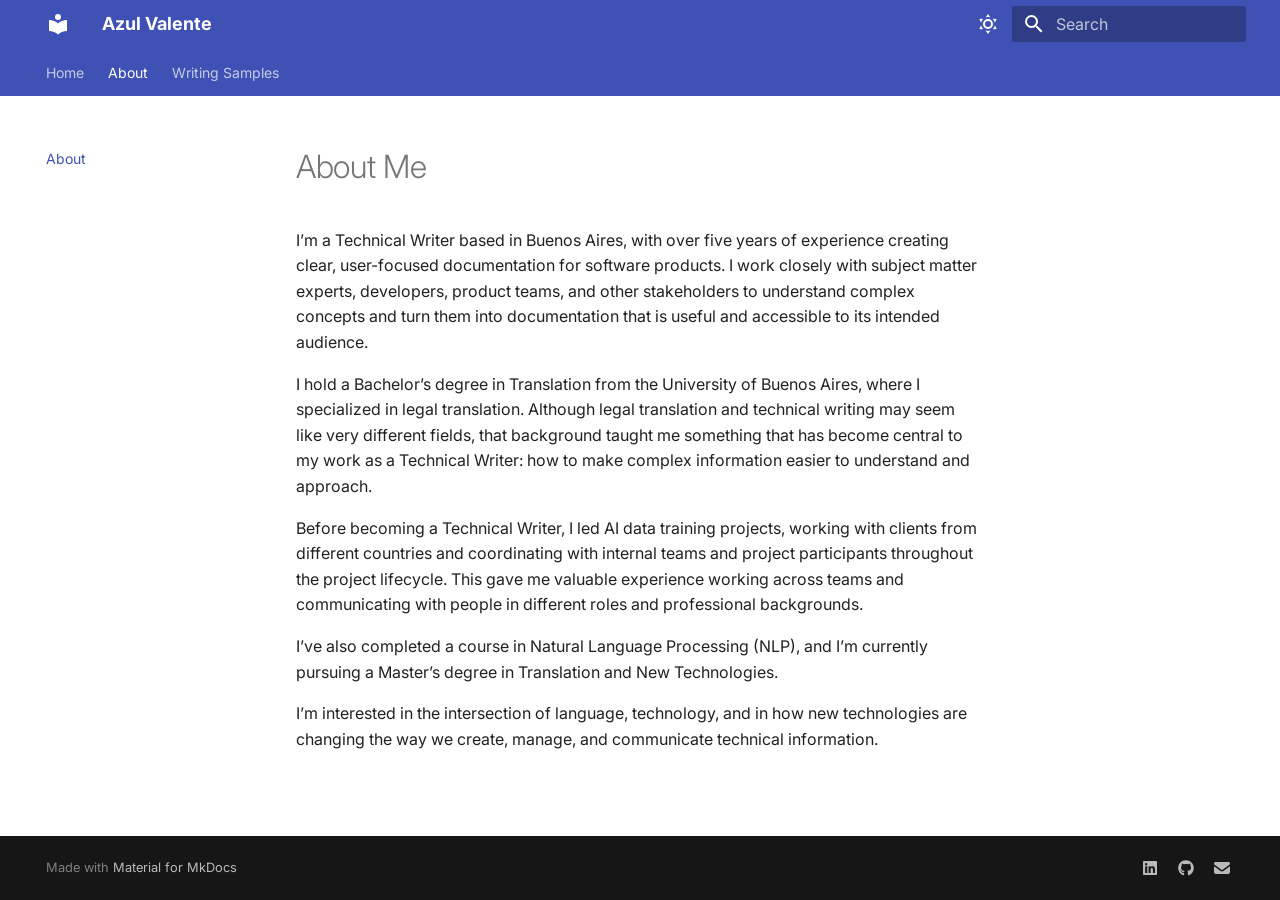
==== about/index.html @ 6614cc52 "Deployed 9e4614b with MkDocs version: 1.6.1" ====
<!doctype html>
<html lang="en" class="no-js">
  <head>
    
      <meta charset="utf-8">
      <meta name="viewport" content="width=device-width,initial-scale=1">
      
        <meta name="description" content="Technical Writing Portfolio">
      
      
      
        <link rel="canonical" href="https://your-domain.com/about/">
      
      
        <link rel="prev" href="..">
      
      
        <link rel="next" href="../how-to/install-loom-on-chrome/">
      
      
      <link rel="icon" href="../assets/favicon.png">
      <meta name="generator" content="mkdocs-1.6.1, mkdocs-material-9.6.22">
    
    
      
        <title>About - Azul Valente</title>
      
    
    
      <link rel="stylesheet" href="../assets/stylesheets/main.84d31ad4.min.css">
      
        
        <link rel="stylesheet" href="../assets/stylesheets/palette.06af60db.min.css">
      
      


    
    
      
    
    
      
        
        
        <link rel="preconnect" href="https://fonts.gstatic.com" crossorigin>
        <link rel="stylesheet" href="https://fonts.googleapis.com/css?family=Inter:300,300i,400,400i,700,700i%7CRoboto+Mono:400,400i,700,700i&display=fallback">
        <style>:root{--md-text-font:"Inter";--md-code-font:"Roboto Mono"}</style>
      
    
    
      <link rel="stylesheet" href="../stylesheets/extra.css">
    
    <script>__md_scope=new URL("..",location),__md_hash=e=>[...e].reduce(((e,_)=>(e<<5)-e+_.charCodeAt(0)),0),__md_get=(e,_=localStorage,t=__md_scope)=>JSON.parse(_.getItem(t.pathname+"."+e)),__md_set=(e,_,t=localStorage,a=__md_scope)=>{try{t.setItem(a.pathname+"."+e,JSON.stringify(_))}catch(e){}}</script>
    
      

    
    
    
  </head>
  
  
    
    
      
    
    
    
    
    <body dir="ltr" data-md-color-scheme="default" data-md-color-primary="indigo" data-md-color-accent="indigo">
  
    
    <input class="md-toggle" data-md-toggle="drawer" type="checkbox" id="__drawer" autocomplete="off">
    <input class="md-toggle" data-md-toggle="search" type="checkbox" id="__search" autocomplete="off">
    <label class="md-overlay" for="__drawer"></label>
    <div data-md-component="skip">
      
        
        <a href="#about-me" class="md-skip">
          Skip to content
        </a>
      
    </div>
    <div data-md-component="announce">
      
    </div>
    
    
      

<header class="md-header" data-md-component="header">
  <nav class="md-header__inner md-grid" aria-label="Header">
    <a href=".." title="Azul Valente" class="md-header__button md-logo" aria-label="Azul Valente" data-md-component="logo">
      
  
  <svg xmlns="http://www.w3.org/2000/svg" viewBox="0 0 24 24"><path d="M12 8a3 3 0 0 0 3-3 3 3 0 0 0-3-3 3 3 0 0 0-3 3 3 3 0 0 0 3 3m0 3.54C9.64 9.35 6.5 8 3 8v11c3.5 0 6.64 1.35 9 3.54 2.36-2.19 5.5-3.54 9-3.54V8c-3.5 0-6.64 1.35-9 3.54"/></svg>

    </a>
    <label class="md-header__button md-icon" for="__drawer">
      
      <svg xmlns="http://www.w3.org/2000/svg" viewBox="0 0 24 24"><path d="M3 6h18v2H3zm0 5h18v2H3zm0 5h18v2H3z"/></svg>
    </label>
    <div class="md-header__title" data-md-component="header-title">
      <div class="md-header__ellipsis">
        <div class="md-header__topic">
          <span class="md-ellipsis">
            Azul Valente
          </span>
        </div>
        <div class="md-header__topic" data-md-component="header-topic">
          <span class="md-ellipsis">
            
              About
            
          </span>
        </div>
      </div>
    </div>
    
      
        <form class="md-header__option" data-md-component="palette">
  
    
    
    
    <input class="md-option" data-md-color-media="(prefers-color-scheme: light)" data-md-color-scheme="default" data-md-color-primary="indigo" data-md-color-accent="indigo"  aria-label="Switch to dark mode"  type="radio" name="__palette" id="__palette_0">
    
      <label class="md-header__button md-icon" title="Switch to dark mode" for="__palette_1" hidden>
        <svg xmlns="http://www.w3.org/2000/svg" viewBox="0 0 24 24"><path d="M12 7a5 5 0 0 1 5 5 5 5 0 0 1-5 5 5 5 0 0 1-5-5 5 5 0 0 1 5-5m0 2a3 3 0 0 0-3 3 3 3 0 0 0 3 3 3 3 0 0 0 3-3 3 3 0 0 0-3-3m0-7 2.39 3.42C13.65 5.15 12.84 5 12 5s-1.65.15-2.39.42zM3.34 7l4.16-.35A7.2 7.2 0 0 0 5.94 8.5c-.44.74-.69 1.5-.83 2.29zm.02 10 1.76-3.77a7.131 7.131 0 0 0 2.38 4.14zM20.65 7l-1.77 3.79a7.02 7.02 0 0 0-2.38-4.15zm-.01 10-4.14.36c.59-.51 1.12-1.14 1.54-1.86.42-.73.69-1.5.83-2.29zM12 22l-2.41-3.44c.74.27 1.55.44 2.41.44.82 0 1.63-.17 2.37-.44z"/></svg>
      </label>
    
  
    
    
    
    <input class="md-option" data-md-color-media="(prefers-color-scheme: dark)" data-md-color-scheme="slate" data-md-color-primary="indigo" data-md-color-accent="indigo"  aria-label="Switch to light mode"  type="radio" name="__palette" id="__palette_1">
    
      <label class="md-header__button md-icon" title="Switch to light mode" for="__palette_0" hidden>
        <svg xmlns="http://www.w3.org/2000/svg" viewBox="0 0 24 24"><path d="m17.75 4.09-2.53 1.94.91 3.06-2.63-1.81-2.63 1.81.91-3.06-2.53-1.94L12.44 4l1.06-3 1.06 3zm3.5 6.91-1.64 1.25.59 1.98-1.7-1.17-1.7 1.17.59-1.98L15.75 11l2.06-.05L18.5 9l.69 1.95zm-2.28 4.95c.83-.08 1.72 1.1 1.19 1.85-.32.45-.66.87-1.08 1.27C15.17 23 8.84 23 4.94 19.07c-3.91-3.9-3.91-10.24 0-14.14.4-.4.82-.76 1.27-1.08.75-.53 1.93.36 1.85 1.19-.27 2.86.69 5.83 2.89 8.02a9.96 9.96 0 0 0 8.02 2.89m-1.64 2.02a12.08 12.08 0 0 1-7.8-3.47c-2.17-2.19-3.33-5-3.49-7.82-2.81 3.14-2.7 7.96.31 10.98 3.02 3.01 7.84 3.12 10.98.31"/></svg>
      </label>
    
  
</form>
      
    
    
      <script>var palette=__md_get("__palette");if(palette&&palette.color){if("(prefers-color-scheme)"===palette.color.media){var media=matchMedia("(prefers-color-scheme: light)"),input=document.querySelector(media.matches?"[data-md-color-media='(prefers-color-scheme: light)']":"[data-md-color-media='(prefers-color-scheme: dark)']");palette.color.media=input.getAttribute("data-md-color-media"),palette.color.scheme=input.getAttribute("data-md-color-scheme"),palette.color.primary=input.getAttribute("data-md-color-primary"),palette.color.accent=input.getAttribute("data-md-color-accent")}for(var[key,value]of Object.entries(palette.color))document.body.setAttribute("data-md-color-"+key,value)}</script>
    
    
    
      
      
        <label class="md-header__button md-icon" for="__search">
          
          <svg xmlns="http://www.w3.org/2000/svg" viewBox="0 0 24 24"><path d="M9.5 3A6.5 6.5 0 0 1 16 9.5c0 1.61-.59 3.09-1.56 4.23l.27.27h.79l5 5-1.5 1.5-5-5v-.79l-.27-.27A6.52 6.52 0 0 1 9.5 16 6.5 6.5 0 0 1 3 9.5 6.5 6.5 0 0 1 9.5 3m0 2C7 5 5 7 5 9.5S7 14 9.5 14 14 12 14 9.5 12 5 9.5 5"/></svg>
        </label>
        <div class="md-search" data-md-component="search" role="dialog">
  <label class="md-search__overlay" for="__search"></label>
  <div class="md-search__inner" role="search">
    <form class="md-search__form" name="search">
      <input type="text" class="md-search__input" name="query" aria-label="Search" placeholder="Search" autocapitalize="off" autocorrect="off" autocomplete="off" spellcheck="false" data-md-component="search-query" required>
      <label class="md-search__icon md-icon" for="__search">
        
        <svg xmlns="http://www.w3.org/2000/svg" viewBox="0 0 24 24"><path d="M9.5 3A6.5 6.5 0 0 1 16 9.5c0 1.61-.59 3.09-1.56 4.23l.27.27h.79l5 5-1.5 1.5-5-5v-.79l-.27-.27A6.52 6.52 0 0 1 9.5 16 6.5 6.5 0 0 1 3 9.5 6.5 6.5 0 0 1 9.5 3m0 2C7 5 5 7 5 9.5S7 14 9.5 14 14 12 14 9.5 12 5 9.5 5"/></svg>
        
        <svg xmlns="http://www.w3.org/2000/svg" viewBox="0 0 24 24"><path d="M20 11v2H8l5.5 5.5-1.42 1.42L4.16 12l7.92-7.92L13.5 5.5 8 11z"/></svg>
      </label>
      <nav class="md-search__options" aria-label="Search">
        
        <button type="reset" class="md-search__icon md-icon" title="Clear" aria-label="Clear" tabindex="-1">
          
          <svg xmlns="http://www.w3.org/2000/svg" viewBox="0 0 24 24"><path d="M19 6.41 17.59 5 12 10.59 6.41 5 5 6.41 10.59 12 5 17.59 6.41 19 12 13.41 17.59 19 19 17.59 13.41 12z"/></svg>
        </button>
      </nav>
      
    </form>
    <div class="md-search__output">
      <div class="md-search__scrollwrap" tabindex="0" data-md-scrollfix>
        <div class="md-search-result" data-md-component="search-result">
          <div class="md-search-result__meta">
            Initializing search
          </div>
          <ol class="md-search-result__list" role="presentation"></ol>
        </div>
      </div>
    </div>
  </div>
</div>
      
    
    
  </nav>
  
</header>
    
    <div class="md-container" data-md-component="container">
      
      
        
          
            
<nav class="md-tabs" aria-label="Tabs" data-md-component="tabs">
  <div class="md-grid">
    <ul class="md-tabs__list">
      
        
  
  
  
  
    <li class="md-tabs__item">
      <a href=".." class="md-tabs__link">
        
  
  
    
  
  Home

      </a>
    </li>
  

      
        
  
  
  
    
  
  
    <li class="md-tabs__item md-tabs__item--active">
      <a href="./" class="md-tabs__link">
        
  
  
    
  
  About

      </a>
    </li>
  

      
        
  
  
  
  
    
    
      <li class="md-tabs__item">
        <a href="../how-to/install-loom-on-chrome/" class="md-tabs__link">
          
  
  
  Writing Samples

        </a>
      </li>
    
  

      
    </ul>
  </div>
</nav>
          
        
      
      <main class="md-main" data-md-component="main">
        <div class="md-main__inner md-grid">
          
            
              
              <div class="md-sidebar md-sidebar--primary" data-md-component="sidebar" data-md-type="navigation" >
                <div class="md-sidebar__scrollwrap">
                  <div class="md-sidebar__inner">
                    


  


<nav class="md-nav md-nav--primary md-nav--lifted" aria-label="Navigation" data-md-level="0">
  <label class="md-nav__title" for="__drawer">
    <a href=".." title="Azul Valente" class="md-nav__button md-logo" aria-label="Azul Valente" data-md-component="logo">
      
  
  <svg xmlns="http://www.w3.org/2000/svg" viewBox="0 0 24 24"><path d="M12 8a3 3 0 0 0 3-3 3 3 0 0 0-3-3 3 3 0 0 0-3 3 3 3 0 0 0 3 3m0 3.54C9.64 9.35 6.5 8 3 8v11c3.5 0 6.64 1.35 9 3.54 2.36-2.19 5.5-3.54 9-3.54V8c-3.5 0-6.64 1.35-9 3.54"/></svg>

    </a>
    Azul Valente
  </label>
  
  <ul class="md-nav__list" data-md-scrollfix>
    
      
      
  
  
  
  
    <li class="md-nav__item">
      <a href=".." class="md-nav__link">
        
  
  
  <span class="md-ellipsis">
    Home
    
  </span>
  

      </a>
    </li>
  

    
      
      
  
  
    
  
  
  
    <li class="md-nav__item md-nav__item--active">
      
      <input class="md-nav__toggle md-toggle" type="checkbox" id="__toc">
      
      
        
      
      
      <a href="./" class="md-nav__link md-nav__link--active">
        
  
  
  <span class="md-ellipsis">
    About
    
  </span>
  

      </a>
      
    </li>
  

    
      
      
  
  
  
  
    
    
    
    
      
      
    
    
    <li class="md-nav__item md-nav__item--nested">
      
        
        
        <input class="md-nav__toggle md-toggle " type="checkbox" id="__nav_3" >
        
          
          <label class="md-nav__link" for="__nav_3" id="__nav_3_label" tabindex="0">
            
  
  
  <span class="md-ellipsis">
    Writing Samples
    
  </span>
  

            <span class="md-nav__icon md-icon"></span>
          </label>
        
        <nav class="md-nav" data-md-level="1" aria-labelledby="__nav_3_label" aria-expanded="false">
          <label class="md-nav__title" for="__nav_3">
            <span class="md-nav__icon md-icon"></span>
            Writing Samples
          </label>
          <ul class="md-nav__list" data-md-scrollfix>
            
              
                
  
  
  
  
    <li class="md-nav__item">
      <a href="../how-to/install-loom-on-chrome/" class="md-nav__link">
        
  
  
  <span class="md-ellipsis">
    How-To Guides
    
  </span>
  

      </a>
    </li>
  

              
            
              
                
  
  
  
  
    <li class="md-nav__item">
      <a href="../reference/geo-api/" class="md-nav__link">
        
  
  
  <span class="md-ellipsis">
    Reference
    
  </span>
  

      </a>
    </li>
  

              
            
              
                
  
  
  
  
    <li class="md-nav__item">
      <a href="../technical-writing/" class="md-nav__link">
        
  
  
  <span class="md-ellipsis">
    Technical Documentation
    
  </span>
  

      </a>
    </li>
  

              
            
          </ul>
        </nav>
      
    </li>
  

    
  </ul>
</nav>
                  </div>
                </div>
              </div>
            
            
              
              <div class="md-sidebar md-sidebar--secondary" data-md-component="sidebar" data-md-type="toc" >
                <div class="md-sidebar__scrollwrap">
                  <div class="md-sidebar__inner">
                    

<nav class="md-nav md-nav--secondary" aria-label="Table of contents">
  
  
  
    
  
  
</nav>
                  </div>
                </div>
              </div>
            
          
          
            <div class="md-content" data-md-component="content">
              <article class="md-content__inner md-typeset">
                
                  



<h1 id="about-me">About Me</h1>
<p>I’m a Technical Writer based in Buenos Aires, with over five years of experience creating clear, user-focused documentation for software products. I work closely with subject matter experts, developers, product teams, and other stakeholders to understand complex concepts and turn them into documentation that is useful and accessible to its intended audience. </p>
<p>I hold a Bachelor’s degree in Translation from the University of Buenos Aires, where I specialized in legal translation. Although legal translation and technical writing may seem like very different fields, that background taught me something that has become central to my work as a Technical Writer: how to make complex information easier to understand and approach.</p>
<p>Before becoming a Technical Writer, I led AI data training projects, working with clients from different countries and coordinating with internal teams and project participants throughout the project lifecycle. This gave me valuable experience working across teams and communicating with people in different roles and professional backgrounds.</p>
<p>I’ve also completed a course in Natural Language Processing (NLP), and I’m currently pursuing a Master’s degree in Translation and New Technologies.</p>
<p>I’m interested in the intersection of language, technology, and in how new technologies are changing the way we create, manage, and communicate technical information.</p>












                
              </article>
            </div>
          
          
<script>var target=document.getElementById(location.hash.slice(1));target&&target.name&&(target.checked=target.name.startsWith("__tabbed_"))</script>
        </div>
        
          <button type="button" class="md-top md-icon" data-md-component="top" hidden>
  
  <svg xmlns="http://www.w3.org/2000/svg" viewBox="0 0 24 24"><path d="M13 20h-2V8l-5.5 5.5-1.42-1.42L12 4.16l7.92 7.92-1.42 1.42L13 8z"/></svg>
  Back to top
</button>
        
      </main>
      
        <footer class="md-footer">
  
  <div class="md-footer-meta md-typeset">
    <div class="md-footer-meta__inner md-grid">
      <div class="md-copyright">
  
  
    Made with
    <a href="https://squidfunk.github.io/mkdocs-material/" target="_blank" rel="noopener">
      Material for MkDocs
    </a>
  
</div>
      
        
<div class="md-social">
  
    
    
    
    
      
      
    
    <a href="https://www.linkedin.com/in/azulvalente/" target="_blank" rel="noopener" title="www.linkedin.com" class="md-social__link">
      <svg xmlns="http://www.w3.org/2000/svg" viewBox="0 0 448 512"><!--! Font Awesome Free 7.1.0 by @fontawesome - https://fontawesome.com License - https://fontawesome.com/license/free (Icons: CC BY 4.0, Fonts: SIL OFL 1.1, Code: MIT License) Copyright 2025 Fonticons, Inc.--><path d="M416 32H31.9C14.3 32 0 46.5 0 64.3v383.4C0 465.5 14.3 480 31.9 480H416c17.6 0 32-14.5 32-32.3V64.3c0-17.8-14.4-32.3-32-32.3M135.4 416H69V202.2h66.5V416zM102.2 96a38.5 38.5 0 1 1 0 77 38.5 38.5 0 1 1 0-77m282.1 320h-66.4V312c0-24.8-.5-56.7-34.5-56.7-34.6 0-39.9 27-39.9 54.9V416h-66.4V202.2h63.7v29.2h.9c8.9-16.8 30.6-34.5 62.9-34.5 67.2 0 79.7 44.3 79.7 101.9z"/></svg>
    </a>
  
    
    
    
    
      
      
    
    <a href="https://github.com/azulvalente/" target="_blank" rel="noopener" title="github.com" class="md-social__link">
      <svg xmlns="http://www.w3.org/2000/svg" viewBox="0 0 512 512"><!--! Font Awesome Free 7.1.0 by @fontawesome - https://fontawesome.com License - https://fontawesome.com/license/free (Icons: CC BY 4.0, Fonts: SIL OFL 1.1, Code: MIT License) Copyright 2025 Fonticons, Inc.--><path d="M173.9 397.4c0 2-2.3 3.6-5.2 3.6-3.3.3-5.6-1.3-5.6-3.6 0-2 2.3-3.6 5.2-3.6 3-.3 5.6 1.3 5.6 3.6m-31.1-4.5c-.7 2 1.3 4.3 4.3 4.9 2.6 1 5.6 0 6.2-2s-1.3-4.3-4.3-5.2c-2.6-.7-5.5.3-6.2 2.3m44.2-1.7c-2.9.7-4.9 2.6-4.6 4.9.3 2 2.9 3.3 5.9 2.6 2.9-.7 4.9-2.6 4.6-4.6-.3-1.9-3-3.2-5.9-2.9M252.8 8C114.1 8 8 113.3 8 252c0 110.9 69.8 205.8 169.5 239.2 12.8 2.3 17.3-5.6 17.3-12.1 0-6.2-.3-40.4-.3-61.4 0 0-70 15-84.7-29.8 0 0-11.4-29.1-27.8-36.6 0 0-22.9-15.7 1.6-15.4 0 0 24.9 2 38.6 25.8 21.9 38.6 58.6 27.5 72.9 20.9 2.3-16 8.8-27.1 16-33.7-55.9-6.2-112.3-14.3-112.3-110.5 0-27.5 7.6-41.3 23.6-58.9-2.6-6.5-11.1-33.3 2.6-67.9 20.9-6.5 69 27 69 27 20-5.6 41.5-8.5 62.8-8.5s42.8 2.9 62.8 8.5c0 0 48.1-33.6 69-27 13.7 34.7 5.2 61.4 2.6 67.9 16 17.7 25.8 31.5 25.8 58.9 0 96.5-58.9 104.2-114.8 110.5 9.2 7.9 17 22.9 17 46.4 0 33.7-.3 75.4-.3 83.6 0 6.5 4.6 14.4 17.3 12.1C436.2 457.8 504 362.9 504 252 504 113.3 391.5 8 252.8 8M105.2 352.9c-1.3 1-1 3.3.7 5.2 1.6 1.6 3.9 2.3 5.2 1 1.3-1 1-3.3-.7-5.2-1.6-1.6-3.9-2.3-5.2-1m-10.8-8.1c-.7 1.3.3 2.9 2.3 3.9 1.6 1 3.6.7 4.3-.7.7-1.3-.3-2.9-2.3-3.9-2-.6-3.6-.3-4.3.7m32.4 35.6c-1.6 1.3-1 4.3 1.3 6.2 2.3 2.3 5.2 2.6 6.5 1 1.3-1.3.7-4.3-1.3-6.2-2.2-2.3-5.2-2.6-6.5-1m-11.4-14.7c-1.6 1-1.6 3.6 0 5.9s4.3 3.3 5.6 2.3c1.6-1.3 1.6-3.9 0-6.2-1.4-2.3-4-3.3-5.6-2"/></svg>
    </a>
  
    
    
    
    
    <a href="mailto:mazulvalente@gmail.com" target="_blank" rel="noopener" title="" class="md-social__link">
      <svg xmlns="http://www.w3.org/2000/svg" viewBox="0 0 512 512"><!--! Font Awesome Free 7.1.0 by @fontawesome - https://fontawesome.com License - https://fontawesome.com/license/free (Icons: CC BY 4.0, Fonts: SIL OFL 1.1, Code: MIT License) Copyright 2025 Fonticons, Inc.--><path d="M48 64C21.5 64 0 85.5 0 112c0 15.1 7.1 29.3 19.2 38.4l208 156a48 48 0 0 0 57.6 0l208-156c12.1-9.1 19.2-23.3 19.2-38.4 0-26.5-21.5-48-48-48zM0 196v188c0 35.3 28.7 64 64 64h384c35.3 0 64-28.7 64-64V196L313.6 344.8c-34.1 25.6-81.1 25.6-115.2 0z"/></svg>
    </a>
  
</div>
      
    </div>
  </div>
</footer>
      
    </div>
    <div class="md-dialog" data-md-component="dialog">
      <div class="md-dialog__inner md-typeset"></div>
    </div>
    
    
    
      
      <script id="__config" type="application/json">{"base": "..", "features": ["navigation.tabs", "navigation.top", "content.action.edit"], "search": "../assets/javascripts/workers/search.973d3a69.min.js", "tags": null, "translations": {"clipboard.copied": "Copied to clipboard", "clipboard.copy": "Copy to clipboard", "search.result.more.one": "1 more on this page", "search.result.more.other": "# more on this page", "search.result.none": "No matching documents", "search.result.one": "1 matching document", "search.result.other": "# matching documents", "search.result.placeholder": "Type to start searching", "search.result.term.missing": "Missing", "select.version": "Select version"}, "version": null}</script>
    
    
      <script src="../assets/javascripts/bundle.f55a23d4.min.js"></script>
      
    
  </body>
</html>
---- assets/stylesheets/main.84d31ad4.min.css ----
@charset "UTF-8";html{-webkit-text-size-adjust:none;-moz-text-size-adjust:none;text-size-adjust:none;box-sizing:border-box}*,:after,:before{box-sizing:inherit}@media (prefers-reduced-motion){*,:after,:before{transition:none!important}}body{margin:0}a,button,input,label{-webkit-tap-highlight-color:transparent}a{color:inherit;text-decoration:none}hr{border:0;box-sizing:initial;display:block;height:.05rem;overflow:visible;padding:0}small{font-size:80%}sub,sup{line-height:1em}img{border-style:none}table{border-collapse:initial;border-spacing:0}td,th{font-weight:400;vertical-align:top}button{background:#0000;border:0;font-family:inherit;font-size:inherit;margin:0;padding:0}input{border:0;outline:none}:root{--md-primary-fg-color:#4051b5;--md-primary-fg-color--light:#5d6cc0;--md-primary-fg-color--dark:#303fa1;--md-primary-bg-color:#fff;--md-primary-bg-color--light:#ffffffb3;--md-accent-fg-color:#526cfe;--md-accent-fg-color--transparent:#526cfe1a;--md-accent-bg-color:#fff;--md-accent-bg-color--light:#ffffffb3}[data-md-color-scheme=default]{color-scheme:light}[data-md-color-scheme=default] img[src$="#gh-dark-mode-only"],[data-md-color-scheme=default] img[src$="#only-dark"]{display:none}:root,[data-md-color-scheme=default]{--md-hue:225deg;--md-default-fg-color:#000000de;--md-default-fg-color--light:#0000008a;--md-default-fg-color--lighter:#00000052;--md-default-fg-color--lightest:#00000012;--md-default-bg-color:#fff;--md-default-bg-color--light:#ffffffb3;--md-default-bg-color--lighter:#ffffff4d;--md-default-bg-color--lightest:#ffffff1f;--md-code-fg-color:#36464e;--md-code-bg-color:#f5f5f5;--md-code-hl-color:#4287ff;--md-code-hl-color--light:#4287ff1a;--md-code-hl-number-color:#d52a2a;--md-code-hl-special-color:#db1457;--md-code-hl-function-color:#a846b9;--md-code-hl-constant-color:#6e59d9;--md-code-hl-keyword-color:#3f6ec6;--md-code-hl-string-color:#1c7d4d;--md-code-hl-name-color:var(--md-code-fg-color);--md-code-hl-operator-color:var(--md-default-fg-color--light);--md-code-hl-punctuation-color:var(--md-default-fg-color--light);--md-code-hl-comment-color:var(--md-default-fg-color--light);--md-code-hl-generic-color:var(--md-default-fg-color--light);--md-code-hl-variable-color:var(--md-default-fg-color--light);--md-typeset-color:var(--md-default-fg-color);--md-typeset-a-color:var(--md-primary-fg-color);--md-typeset-del-color:#f5503d26;--md-typeset-ins-color:#0bd57026;--md-typeset-kbd-color:#fafafa;--md-typeset-kbd-accent-color:#fff;--md-typeset-kbd-border-color:#b8b8b8;--md-typeset-mark-color:#ffff0080;--md-typeset-table-color:#0000001f;--md-typeset-table-color--light:rgba(0,0,0,.035);--md-admonition-fg-color:var(--md-default-fg-color);--md-admonition-bg-color:var(--md-default-bg-color);--md-warning-fg-color:#000000de;--md-warning-bg-color:#ff9;--md-footer-fg-color:#fff;--md-footer-fg-color--light:#ffffffb3;--md-footer-fg-color--lighter:#ffffff73;--md-footer-bg-color:#000000de;--md-footer-bg-color--dark:#00000052;--md-shadow-z1:0 0.2rem 0.5rem #0000000d,0 0 0.05rem #0000001a;--md-shadow-z2:0 0.2rem 0.5rem #0000001a,0 0 0.05rem #00000040;--md-shadow-z3:0 0.2rem 0.5rem #0003,0 0 0.05rem #00000059}.md-icon svg{fill:currentcolor;display:block;height:1.2rem;width:1.2rem}body{-webkit-font-smoothing:antialiased;-moz-osx-font-smoothing:grayscale;--md-text-font-family:var(--md-text-font,_),-apple-system,BlinkMacSystemFont,Helvetica,Arial,sans-serif;--md-code-font-family:var(--md-code-font,_),SFMono-Regular,Consolas,Menlo,monospace}aside,body,input{font-feature-settings:"kern","liga";color:var(--md-typeset-color);font-family:var(--md-text-font-family)}code,kbd,pre{font-feature-settings:"kern";font-family:var(--md-code-font-family)}:root{--md-typeset-table-sort-icon:url('data:image/svg+xml;charset=utf-8,<svg xmlns="http://www.w3.org/2000/svg" viewBox="0 0 24 24"><path d="m18 21-4-4h3V7h-3l4-4 4 4h-3v10h3M2 19v-2h10v2M2 13v-2h7v2M2 7V5h4v2z"/></svg>');--md-typeset-table-sort-icon--asc:url('data:image/svg+xml;charset=utf-8,<svg xmlns="http://www.w3.org/2000/svg" viewBox="0 0 24 24"><path d="M19 17h3l-4 4-4-4h3V3h2M2 17h10v2H2M6 5v2H2V5m0 6h7v2H2z"/></svg>');--md-typeset-table-sort-icon--desc:url('data:image/svg+xml;charset=utf-8,<svg xmlns="http://www.w3.org/2000/svg" viewBox="0 0 24 24"><path d="M19 7h3l-4-4-4 4h3v14h2M2 17h10v2H2M6 5v2H2V5m0 6h7v2H2z"/></svg>')}.md-typeset{-webkit-print-color-adjust:exact;color-adjust:exact;font-size:.8rem;line-height:1.6;overflow-wrap:break-word}@media print{.md-typeset{font-size:.68rem}}.md-typeset blockquote,.md-typeset dl,.md-typeset figure,.md-typeset ol,.md-typeset pre,.md-typeset ul{margin-bottom:1em;margin-top:1em}.md-typeset h1{color:var(--md-default-fg-color--light);font-size:2em;line-height:1.3;margin:0 0 1.25em}.md-typeset h1,.md-typeset h2{font-weight:300;letter-spacing:-.01em}.md-typeset h2{font-size:1.5625em;line-height:1.4;margin:1.6em 0 .64em}.md-typeset h3{font-size:1.25em;font-weight:400;letter-spacing:-.01em;line-height:1.5;margin:1.6em 0 .8em}.md-typeset h2+h3{margin-top:.8em}.md-typeset h4{font-weight:700;letter-spacing:-.01em;margin:1em 0}.md-typeset h5,.md-typeset h6{color:var(--md-default-fg-color--light);font-size:.8em;font-weight:700;letter-spacing:-.01em;margin:1.25em 0}.md-typeset h5{text-transform:uppercase}.md-typeset h5 code{text-transform:none}.md-typeset hr{border-bottom:.05rem solid var(--md-default-fg-color--lightest);display:flow-root;margin:1.5em 0}.md-typeset a{color:var(--md-typeset-a-color);word-break:break-word}.md-typeset a,.md-typeset a:before{transition:color 125ms}.md-typeset a:focus,.md-typeset a:hover{color:var(--md-accent-fg-color)}.md-typeset a:focus code,.md-typeset a:hover code{background-color:var(--md-accent-fg-color--transparent)}.md-typeset a code{color:currentcolor;transition:background-color 125ms}.md-typeset a.focus-visible{outline-color:var(--md-accent-fg-color);outline-offset:.2rem}.md-typeset code,.md-typeset kbd,.md-typeset pre{color:var(--md-code-fg-color);direction:ltr;font-variant-ligatures:none}@media print{.md-typeset code,.md-typeset kbd,.md-typeset pre{white-space:pre-wrap}}.md-typeset code{background-color:var(--md-code-bg-color);border-radius:.1rem;-webkit-box-decoration-break:clone;box-decoration-break:clone;font-size:.85em;padding:0 .2941176471em;word-break:break-word}.md-typeset code:not(.focus-visible){-webkit-tap-highlight-color:transparent;outline:none}.md-typeset pre{display:flow-root;line-height:1.4;position:relative}.md-typeset pre>code{-webkit-box-decoration-break:slice;box-decoration-break:slice;box-shadow:none;display:block;margin:0;outline-color:var(--md-accent-fg-color);overflow:auto;padding:.7720588235em 1.1764705882em;scrollbar-color:var(--md-default-fg-color--lighter) #0000;scrollbar-width:thin;touch-action:auto;word-break:normal}.md-typeset pre>code:hover{scrollbar-color:var(--md-accent-fg-color) #0000}.md-typeset pre>code::-webkit-scrollbar{height:.2rem;width:.2rem}.md-typeset pre>code::-webkit-scrollbar-thumb{background-color:var(--md-default-fg-color--lighter)}.md-typeset pre>code::-webkit-scrollbar-thumb:hover{background-color:var(--md-accent-fg-color)}.md-typeset kbd{background-color:var(--md-typeset-kbd-color);border-radius:.1rem;box-shadow:0 .1rem 0 .05rem var(--md-typeset-kbd-border-color),0 .1rem 0 var(--md-typeset-kbd-border-color),0 -.1rem .2rem var(--md-typeset-kbd-accent-color) inset;color:var(--md-default-fg-color);display:inline-block;font-size:.75em;padding:0 .6666666667em;vertical-align:text-top;word-break:break-word}.md-typeset mark{background-color:var(--md-typeset-mark-color);-webkit-box-decoration-break:clone;box-decoration-break:clone;color:inherit;word-break:break-word}.md-typeset abbr{border-bottom:.05rem dotted var(--md-default-fg-color--light);cursor:help;text-decoration:none}.md-typeset small{opacity:.75}[dir=ltr] .md-typeset sub,[dir=ltr] .md-typeset sup{margin-left:.078125em}[dir=rtl] .md-typeset sub,[dir=rtl] .md-typeset sup{margin-right:.078125em}[dir=ltr] .md-typeset blockquote{padding-left:.6rem}[dir=rtl] .md-typeset blockquote{padding-right:.6rem}[dir=ltr] .md-typeset blockquote{border-left:.2rem solid var(--md-default-fg-color--lighter)}[dir=rtl] .md-typeset blockquote{border-right:.2rem solid var(--md-default-fg-color--lighter)}.md-typeset blockquote{color:var(--md-default-fg-color--light);margin-left:0;margin-right:0}.md-typeset ul{list-style-type:disc}.md-typeset ul[type]{list-style-type:revert-layer}[dir=ltr] .md-typeset ol,[dir=ltr] .md-typeset ul{margin-left:.625em}[dir=rtl] .md-typeset ol,[dir=rtl] .md-typeset ul{margin-right:.625em}.md-typeset ol,.md-typeset ul{padding:0}.md-typeset ol:not([hidden]),.md-typeset ul:not([hidden]){display:flow-root}.md-typeset ol ol,.md-typeset ul ol{list-style-type:lower-alpha}.md-typeset ol ol ol,.md-typeset ul ol ol{list-style-type:lower-roman}.md-typeset ol ol ol ol,.md-typeset ul ol ol ol{list-style-type:upper-alpha}.md-typeset ol ol ol ol ol,.md-typeset ul ol ol ol ol{list-style-type:upper-roman}.md-typeset ol[type],.md-typeset ul[type]{list-style-type:revert-layer}[dir=ltr] .md-typeset ol li,[dir=ltr] .md-typeset ul li{margin-left:1.25em}[dir=rtl] .md-typeset ol li,[dir=rtl] .md-typeset ul li{margin-right:1.25em}.md-typeset ol li,.md-typeset ul li{margin-bottom:.5em}.md-typeset ol li blockquote,.md-typeset ol li p,.md-typeset ul li blockquote,.md-typeset ul li p{margin:.5em 0}.md-typeset ol li:last-child,.md-typeset ul li:last-child{margin-bottom:0}[dir=ltr] .md-typeset ol li ol,[dir=ltr] .md-typeset ol li ul,[dir=ltr] .md-typeset ul li ol,[dir=ltr] .md-typeset ul li ul{margin-left:.625em}[dir=rtl] .md-typeset ol li ol,[dir=rtl] .md-typeset ol li ul,[dir=rtl] .md-typeset ul li ol,[dir=rtl] .md-typeset ul li ul{margin-right:.625em}.md-typeset ol li ol,.md-typeset ol li ul,.md-typeset ul li ol,.md-typeset ul li ul{margin-bottom:.5em;margin-top:.5em}[dir=ltr] .md-typeset dd{margin-left:1.875em}[dir=rtl] .md-typeset dd{margin-right:1.875em}.md-typeset dd{margin-bottom:1.5em;margin-top:1em}.md-typeset img,.md-typeset svg,.md-typeset video{height:auto;max-width:100%}.md-typeset img[align=left]{margin:1em 1em 1em 0}.md-typeset img[align=right]{margin:1em 0 1em 1em}.md-typeset img[align]:only-child{margin-top:0}.md-typeset figure{display:flow-root;margin:1em auto;max-width:100%;text-align:center;width:fit-content}.md-typeset figure img{display:block;margin:0 auto}.md-typeset figcaption{font-style:italic;margin:1em auto;max-width:24rem}.md-typeset iframe{max-width:100%}.md-typeset table:not([class]){background-color:var(--md-default-bg-color);border:.05rem solid var(--md-typeset-table-color);border-radius:.1rem;display:inline-block;font-size:.64rem;max-width:100%;overflow:auto;touch-action:auto}@media print{.md-typeset table:not([class]){display:table}}.md-typeset table:not([class])+*{margin-top:1.5em}.md-typeset table:not([class]) td>:first-child,.md-typeset table:not([class]) th>:first-child{margin-top:0}.md-typeset table:not([class]) td>:last-child,.md-typeset table:not([class]) th>:last-child{margin-bottom:0}.md-typeset table:not([class]) td:not([align]),.md-typeset table:not([class]) th:not([align]){text-align:left}[dir=rtl] .md-typeset table:not([class]) td:not([align]),[dir=rtl] .md-typeset table:not([class]) th:not([align]){text-align:right}.md-typeset table:not([class]) th{font-weight:700;min-width:5rem;padding:.9375em 1.25em;vertical-align:top}.md-typeset table:not([class]) td{border-top:.05rem solid var(--md-typeset-table-color);padding:.9375em 1.25em;vertical-align:top}.md-typeset table:not([class]) tbody tr{transition:background-color 125ms}.md-typeset table:not([class]) tbody tr:hover{background-color:var(--md-typeset-table-color--light);box-shadow:0 .05rem 0 var(--md-default-bg-color) inset}.md-typeset table:not([class]) a{word-break:normal}.md-typeset table th[role=columnheader]{cursor:pointer}[dir=ltr] .md-typeset table th[role=columnheader]:after{margin-left:.5em}[dir=rtl] .md-typeset table th[role=columnheader]:after{margin-right:.5em}.md-typeset table th[role=columnheader]:after{content:"";display:inline-block;height:1.2em;-webkit-mask-image:var(--md-typeset-table-sort-icon);mask-image:var(--md-typeset-table-sort-icon);-webkit-mask-repeat:no-repeat;mask-repeat:no-repeat;-webkit-mask-size:contain;mask-size:contain;transition:background-color 125ms;vertical-align:text-bottom;width:1.2em}.md-typeset table th[role=columnheader]:hover:after{background-color:var(--md-default-fg-color--lighter)}.md-typeset table th[role=columnheader][aria-sort=ascending]:after{background-color:var(--md-default-fg-color--light);-webkit-mask-image:var(--md-typeset-table-sort-icon--asc);mask-image:var(--md-typeset-table-sort-icon--asc)}.md-typeset table th[role=columnheader][aria-sort=descending]:after{background-color:var(--md-default-fg-color--light);-webkit-mask-image:var(--md-typeset-table-sort-icon--desc);mask-image:var(--md-typeset-table-sort-icon--desc)}.md-typeset__scrollwrap{margin:1em -.8rem;overflow-x:auto;touch-action:auto}.md-typeset__table{display:inline-block;margin-bottom:.5em;padding:0 .8rem}@media print{.md-typeset__table{display:block}}html .md-typeset__table table{display:table;margin:0;overflow:hidden;width:100%}@media screen and (max-width:44.984375em){.md-content__inner>pre{margin:1em -.8rem}.md-content__inner>pre code{border-radius:0}}.md-typeset .md-author{border-radius:100%;display:block;flex-shrink:0;height:1.6rem;overflow:hidden;position:relative;transition:color 125ms,transform 125ms;width:1.6rem}.md-typeset .md-author img{display:block}.md-typeset .md-author--more{background:var(--md-default-fg-color--lightest);color:var(--md-default-fg-color--lighter);font-size:.6rem;font-weight:700;line-height:1.6rem;text-align:center}.md-typeset .md-author--long{height:2.4rem;width:2.4rem}.md-typeset a.md-author{transform:scale(1)}.md-typeset a.md-author img{border-radius:100%;filter:grayscale(100%) opacity(75%);transition:filter 125ms}.md-typeset a.md-author:focus,.md-typeset a.md-author:hover{transform:scale(1.1);z-index:1}.md-typeset a.md-author:focus img,.md-typeset a.md-author:hover img{filter:grayscale(0)}.md-banner{background-color:var(--md-footer-bg-color);color:var(--md-footer-fg-color);overflow:auto}@media print{.md-banner{display:none}}.md-banner--warning{background-color:var(--md-warning-bg-color);color:var(--md-warning-fg-color)}.md-banner__inner{font-size:.7rem;margin:.6rem auto;padding:0 .8rem}[dir=ltr] .md-banner__button{float:right}[dir=rtl] .md-banner__button{float:left}.md-banner__button{color:inherit;cursor:pointer;transition:opacity .25s}.no-js .md-banner__button{display:none}.md-banner__button:hover{opacity:.7}html{font-size:125%;height:100%;overflow-x:hidden}@media screen and (min-width:100em){html{font-size:137.5%}}@media screen and (min-width:125em){html{font-size:150%}}body{background-color:var(--md-default-bg-color);display:flex;flex-direction:column;font-size:.5rem;min-height:100%;position:relative;width:100%}@media print{body{display:block}}@media screen and (max-width:59.984375em){body[data-md-scrolllock]{position:fixed}}.md-grid{margin-left:auto;margin-right:auto;max-width:61rem}.md-container{display:flex;flex-direction:column;flex-grow:1}@media print{.md-container{display:block}}.md-main{flex-grow:1}.md-main__inner{display:flex;height:100%;margin-top:1.5rem}.md-ellipsis{overflow:hidden;text-overflow:ellipsis}.md-toggle{display:none}.md-option{height:0;opacity:0;position:absolute;width:0}.md-option:checked+label:not([hidden]){display:block}.md-option.focus-visible+label{outline-color:var(--md-accent-fg-color);outline-style:auto}.md-skip{background-color:var(--md-default-fg-color);border-radius:.1rem;color:var(--md-default-bg-color);font-size:.64rem;margin:.5rem;opacity:0;outline-color:var(--md-accent-fg-color);padding:.3rem .5rem;position:fixed;transform:translateY(.4rem);z-index:-1}.md-skip:focus{opacity:1;transform:translateY(0);transition:transform .25s cubic-bezier(.4,0,.2,1),opacity 175ms 75ms;z-index:10}@page{margin:25mm}:root{--md-clipboard-icon:url('data:image/svg+xml;charset=utf-8,<svg xmlns="http://www.w3.org/2000/svg" viewBox="0 0 24 24"><path d="M19 21H8V7h11m0-2H8a2 2 0 0 0-2 2v14a2 2 0 0 0 2 2h11a2 2 0 0 0 2-2V7a2 2 0 0 0-2-2m-3-4H4a2 2 0 0 0-2 2v14h2V3h12z"/></svg>')}.md-clipboard{border-radius:.1rem;color:var(--md-default-fg-color--lightest);cursor:pointer;height:1.5em;outline-color:var(--md-accent-fg-color);outline-offset:.1rem;position:absolute;right:.5em;top:.5em;transition:color .25s;width:1.5em;z-index:1}@media print{.md-clipboard{display:none}}.md-clipboard:not(.focus-visible){-webkit-tap-highlight-color:transparent;outline:none}:hover>.md-clipboard{color:var(--md-default-fg-color--light)}.md-clipboard:focus,.md-clipboard:hover{color:var(--md-accent-fg-color)}.md-clipboard:after{background-color:currentcolor;content:"";display:block;height:1.125em;margin:0 auto;-webkit-mask-image:var(--md-clipboard-icon);mask-image:var(--md-clipboard-icon);-webkit-mask-position:center;mask-position:center;-webkit-mask-repeat:no-repeat;mask-repeat:no-repeat;-webkit-mask-size:contain;mask-size:contain;width:1.125em}.md-clipboard--inline{cursor:pointer}.md-clipboard--inline code{transition:color .25s,background-color .25s}.md-clipboard--inline:focus code,.md-clipboard--inline:hover code{background-color:var(--md-accent-fg-color--transparent);color:var(--md-accent-fg-color)}.md-typeset .md-code__content{display:grid}@keyframes consent{0%{opacity:0;transform:translateY(100%)}to{opacity:1;transform:translateY(0)}}@keyframes overlay{0%{opacity:0}to{opacity:1}}.md-consent__overlay{animation:overlay .25s both;-webkit-backdrop-filter:blur(.1rem);backdrop-filter:blur(.1rem);background-color:#0000008a;height:100%;opacity:1;position:fixed;top:0;width:100%;z-index:5}.md-consent__inner{animation:consent .5s cubic-bezier(.1,.7,.1,1) both;background-color:var(--md-default-bg-color);border:0;border-radius:.1rem;bottom:0;box-shadow:0 0 .2rem #0000001a,0 .2rem .4rem #0003;max-height:100%;overflow:auto;padding:0;position:fixed;width:100%;z-index:5}.md-consent__form{padding:.8rem}.md-consent__settings{display:none;margin:1em 0}input:checked+.md-consent__settings{display:block}.md-consent__controls{margin-bottom:.8rem}.md-typeset .md-consent__controls .md-button{display:inline}@media screen and (max-width:44.984375em){.md-typeset .md-consent__controls .md-button{display:block;margin-top:.4rem;text-align:center;width:100%}}.md-consent label{cursor:pointer}.md-content{flex-grow:1;min-width:0}.md-content__inner{margin:0 .8rem 1.2rem;padding-top:.6rem}@media screen and (min-width:76.25em){[dir=ltr] .md-sidebar--primary:not([hidden])~.md-content>.md-content__inner{margin-left:1.2rem}[dir=ltr] .md-sidebar--secondary:not([hidden])~.md-content>.md-content__inner,[dir=rtl] .md-sidebar--primary:not([hidden])~.md-content>.md-content__inner{margin-right:1.2rem}[dir=rtl] .md-sidebar--secondary:not([hidden])~.md-content>.md-content__inner{margin-left:1.2rem}}.md-content__inner:before{content:"";display:block;height:.4rem}.md-content__inner>:last-child{margin-bottom:0}[dir=ltr] .md-content__button{float:right}[dir=rtl] .md-content__button{float:left}[dir=ltr] .md-content__button{margin-left:.4rem}[dir=rtl] .md-content__button{margin-right:.4rem}.md-content__button{margin:.4rem 0;padding:0}@media print{.md-content__button{display:none}}.md-typeset .md-content__button{color:var(--md-default-fg-color--lighter)}.md-content__button svg{display:inline;vertical-align:top}[dir=rtl] .md-content__button svg{transform:scaleX(-1)}[dir=ltr] .md-dialog{right:.8rem}[dir=rtl] .md-dialog{left:.8rem}.md-dialog{background-color:var(--md-default-fg-color);border-radius:.1rem;bottom:.8rem;box-shadow:var(--md-shadow-z3);min-width:11.1rem;opacity:0;padding:.4rem .6rem;pointer-events:none;position:fixed;transform:translateY(100%);transition:transform 0ms .4s,opacity .4s;z-index:4}@media print{.md-dialog{display:none}}.md-dialog--active{opacity:1;pointer-events:auto;transform:translateY(0);transition:transform .4s cubic-bezier(.075,.85,.175,1),opacity .4s}.md-dialog__inner{color:var(--md-default-bg-color);font-size:.7rem}.md-feedback{margin:2em 0 1em;text-align:center}.md-feedback fieldset{border:none;margin:0;padding:0}.md-feedback__title{font-weight:700;margin:1em auto}.md-feedback__inner{position:relative}.md-feedback__list{display:flex;flex-wrap:wrap;place-content:baseline center;position:relative}.md-feedback__list:hover .md-icon:not(:disabled){color:var(--md-default-fg-color--lighter)}:disabled .md-feedback__list{min-height:1.8rem}.md-feedback__icon{color:var(--md-default-fg-color--light);cursor:pointer;flex-shrink:0;margin:0 .1rem;transition:color 125ms}.md-feedback__icon:not(:disabled).md-icon:hover{color:var(--md-accent-fg-color)}.md-feedback__icon:disabled{color:var(--md-default-fg-color--lightest);pointer-events:none}.md-feedback__note{opacity:0;position:relative;transform:translateY(.4rem);transition:transform .4s cubic-bezier(.1,.7,.1,1),opacity .15s}.md-feedback__note>*{margin:0 auto;max-width:16rem}:disabled .md-feedback__note{opacity:1;transform:translateY(0)}@media print{.md-feedback{display:none}}.md-footer{background-color:var(--md-footer-bg-color);color:var(--md-footer-fg-color)}@media print{.md-footer{display:none}}.md-footer__inner{justify-content:space-between;overflow:auto;padding:.2rem}.md-footer__inner:not([hidden]){display:flex}.md-footer__link{align-items:end;display:flex;flex-grow:0.01;margin-bottom:.4rem;margin-top:1rem;max-width:100%;outline-color:var(--md-accent-fg-color);overflow:hidden;transition:opacity .25s}.md-footer__link:focus,.md-footer__link:hover{opacity:.7}[dir=rtl] .md-footer__link svg{transform:scaleX(-1)}@media screen and (max-width:44.984375em){.md-footer__link--prev{flex-shrink:0}.md-footer__link--prev .md-footer__title{display:none}}[dir=ltr] .md-footer__link--next{margin-left:auto}[dir=rtl] .md-footer__link--next{margin-right:auto}.md-footer__link--next{text-align:right}[dir=rtl] .md-footer__link--next{text-align:left}.md-footer__title{flex-grow:1;font-size:.9rem;margin-bottom:.7rem;max-width:calc(100% - 2.4rem);padding:0 1rem;white-space:nowrap}.md-footer__button{margin:.2rem;padding:.4rem}.md-footer__direction{font-size:.64rem;opacity:.7}.md-footer-meta{background-color:var(--md-footer-bg-color--dark)}.md-footer-meta__inner{display:flex;flex-wrap:wrap;justify-content:space-between;padding:.2rem}html .md-footer-meta.md-typeset a{color:var(--md-footer-fg-color--light)}html .md-footer-meta.md-typeset a:focus,html .md-footer-meta.md-typeset a:hover{color:var(--md-footer-fg-color)}.md-copyright{color:var(--md-footer-fg-color--lighter);font-size:.64rem;margin:auto .6rem;padding:.4rem 0;width:100%}@media screen and (min-width:45em){.md-copyright{width:auto}}.md-copyright__highlight{color:var(--md-footer-fg-color--light)}.md-social{display:inline-flex;gap:.2rem;margin:0 .4rem;padding:.2rem 0 .6rem}@media screen and (min-width:45em){.md-social{padding:.6rem 0}}.md-social__link{display:inline-block;height:1.6rem;text-align:center;width:1.6rem}.md-social__link:before{line-height:1.9}.md-social__link svg{fill:currentcolor;max-height:.8rem;vertical-align:-25%}.md-typeset .md-button{border:.1rem solid;border-radius:.1rem;color:var(--md-primary-fg-color);cursor:pointer;display:inline-block;font-weight:700;padding:.625em 2em;transition:color 125ms,background-color 125ms,border-color 125ms}.md-typeset .md-button--primary{background-color:var(--md-primary-fg-color);border-color:var(--md-primary-fg-color);color:var(--md-primary-bg-color)}.md-typeset .md-button:focus,.md-typeset .md-button:hover{background-color:var(--md-accent-fg-color);border-color:var(--md-accent-fg-color);color:var(--md-accent-bg-color)}[dir=ltr] .md-typeset .md-input{border-top-left-radius:.1rem}[dir=ltr] .md-typeset .md-input,[dir=rtl] .md-typeset .md-input{border-top-right-radius:.1rem}[dir=rtl] .md-typeset .md-input{border-top-left-radius:.1rem}.md-typeset .md-input{border-bottom:.1rem solid var(--md-default-fg-color--lighter);box-shadow:var(--md-shadow-z1);font-size:.8rem;height:1.8rem;padding:0 .6rem;transition:border .25s,box-shadow .25s}.md-typeset .md-input:focus,.md-typeset .md-input:hover{border-bottom-color:var(--md-accent-fg-color);box-shadow:var(--md-shadow-z2)}.md-typeset .md-input--stretch{width:100%}.md-header{background-color:var(--md-primary-fg-color);box-shadow:0 0 .2rem #0000,0 .2rem .4rem #0000;color:var(--md-primary-bg-color);display:block;left:0;position:sticky;right:0;top:0;z-index:4}@media print{.md-header{display:none}}.md-header[hidden]{transform:translateY(-100%);transition:transform .25s cubic-bezier(.8,0,.6,1),box-shadow .25s}.md-header--shadow{box-shadow:0 0 .2rem #0000001a,0 .2rem .4rem #0003;transition:transform .25s cubic-bezier(.1,.7,.1,1),box-shadow .25s}.md-header__inner{align-items:center;display:flex;padding:0 .2rem}.md-header__button{color:currentcolor;cursor:pointer;margin:.2rem;outline-color:var(--md-accent-fg-color);padding:.4rem;position:relative;transition:opacity .25s;vertical-align:middle;z-index:1}.md-header__button:hover{opacity:.7}.md-header__button:not([hidden]){display:inline-block}.md-header__button:not(.focus-visible){-webkit-tap-highlight-color:transparent;outline:none}.md-header__button.md-logo{margin:.2rem;padding:.4rem}@media screen and (max-width:76.234375em){.md-header__button.md-logo{display:none}}.md-header__button.md-logo img,.md-header__button.md-logo svg{fill:currentcolor;display:block;height:1.2rem;width:auto}@media screen and (min-width:60em){.md-header__button[for=__search]{display:none}}.no-js .md-header__button[for=__search]{display:none}[dir=rtl] .md-header__button[for=__search] svg{transform:scaleX(-1)}@media screen and (min-width:76.25em){.md-header__button[for=__drawer]{display:none}}.md-header__topic{display:flex;max-width:100%;position:absolute;transition:transform .4s cubic-bezier(.1,.7,.1,1),opacity .15s;white-space:nowrap}.md-header__topic+.md-header__topic{opacity:0;pointer-events:none;transform:translateX(1.25rem);transition:transform .4s cubic-bezier(1,.7,.1,.1),opacity .15s;z-index:-1}[dir=rtl] .md-header__topic+.md-header__topic{transform:translateX(-1.25rem)}.md-header__topic:first-child{font-weight:700}[dir=ltr] .md-header__title{margin-left:1rem;margin-right:.4rem}[dir=rtl] .md-header__title{margin-left:.4rem;margin-right:1rem}.md-header__title{flex-grow:1;font-size:.9rem;height:2.4rem;line-height:2.4rem}.md-header__title--active .md-header__topic{opacity:0;pointer-events:none;transform:translateX(-1.25rem);transition:transform .4s cubic-bezier(1,.7,.1,.1),opacity .15s;z-index:-1}[dir=rtl] .md-header__title--active .md-header__topic{transform:translateX(1.25rem)}.md-header__title--active .md-header__topic+.md-header__topic{opacity:1;pointer-events:auto;transform:translateX(0);transition:transform .4s cubic-bezier(.1,.7,.1,1),opacity .15s;z-index:0}.md-header__title>.md-header__ellipsis{height:100%;position:relative;width:100%}.md-header__option{display:flex;flex-shrink:0;max-width:100%;transition:max-width 0ms .25s,opacity .25s .25s;white-space:nowrap}[data-md-toggle=search]:checked~.md-header .md-header__option{max-width:0;opacity:0;transition:max-width 0ms,opacity 0ms}.md-header__option>input{bottom:0}.md-header__source{display:none}@media screen and (min-width:60em){[dir=ltr] .md-header__source{margin-left:1rem}[dir=rtl] .md-header__source{margin-right:1rem}.md-header__source{display:block;max-width:11.7rem;width:11.7rem}}@media screen and (min-width:76.25em){[dir=ltr] .md-header__source{margin-left:1.4rem}[dir=rtl] .md-header__source{margin-right:1.4rem}}.md-meta{color:var(--md-default-fg-color--light);font-size:.7rem;line-height:1.3}.md-meta__list{display:inline-flex;flex-wrap:wrap;list-style:none;margin:0;padding:0}.md-meta__item:not(:last-child):after{content:"·";margin-left:.2rem;margin-right:.2rem}.md-meta__link{color:var(--md-typeset-a-color)}.md-meta__link:focus,.md-meta__link:hover{color:var(--md-accent-fg-color)}.md-draft{background-color:#ff1744;border-radius:.125em;color:#fff;display:inline-block;font-weight:700;padding-left:.5714285714em;padding-right:.5714285714em}:root{--md-nav-icon--prev:url('data:image/svg+xml;charset=utf-8,<svg xmlns="http://www.w3.org/2000/svg" viewBox="0 0 24 24"><path d="M20 11v2H8l5.5 5.5-1.42 1.42L4.16 12l7.92-7.92L13.5 5.5 8 11z"/></svg>');--md-nav-icon--next:url('data:image/svg+xml;charset=utf-8,<svg xmlns="http://www.w3.org/2000/svg" viewBox="0 0 24 24"><path d="M8.59 16.58 13.17 12 8.59 7.41 10 6l6 6-6 6z"/></svg>');--md-toc-icon:url('data:image/svg+xml;charset=utf-8,<svg xmlns="http://www.w3.org/2000/svg" viewBox="0 0 24 24"><path d="M3 9h14V7H3zm0 4h14v-2H3zm0 4h14v-2H3zm16 0h2v-2h-2zm0-10v2h2V7zm0 6h2v-2h-2z"/></svg>')}.md-nav{font-size:.7rem;line-height:1.3}.md-nav__title{color:var(--md-default-fg-color--light);display:block;font-weight:700;overflow:hidden;padding:0 .6rem;text-overflow:ellipsis}.md-nav__title .md-nav__button{display:none}.md-nav__title .md-nav__button img{height:100%;width:auto}.md-nav__title .md-nav__button.md-logo img,.md-nav__title .md-nav__button.md-logo svg{fill:currentcolor;display:block;height:2.4rem;max-width:100%;object-fit:contain;width:auto}.md-nav__list{list-style:none;margin:0;padding:0}.md-nav__link{align-items:flex-start;display:flex;gap:.4rem;margin-top:.625em;scroll-snap-align:start;transition:color 125ms}.md-nav__link--passed{color:var(--md-default-fg-color--light)}.md-nav__item .md-nav__link--active,.md-nav__item .md-nav__link--active code{color:var(--md-typeset-a-color)}.md-nav__link .md-ellipsis{position:relative}[dir=ltr] .md-nav__link .md-icon:last-child{margin-left:auto}[dir=rtl] .md-nav__link .md-icon:last-child{margin-right:auto}.md-nav__link svg{fill:currentcolor;flex-shrink:0;height:1.3em;position:relative}.md-nav__link[for]:focus,.md-nav__link[for]:hover,.md-nav__link[href]:focus,.md-nav__link[href]:hover{color:var(--md-accent-fg-color);cursor:pointer}.md-nav__link.focus-visible{outline-color:var(--md-accent-fg-color);outline-offset:.2rem}.md-nav--primary .md-nav__link[for=__toc]{display:none}.md-nav--primary .md-nav__link[for=__toc] .md-icon:after{background-color:currentcolor;display:block;height:100%;-webkit-mask-image:var(--md-toc-icon);mask-image:var(--md-toc-icon);width:100%}.md-nav--primary .md-nav__link[for=__toc]~.md-nav{display:none}.md-nav__container>.md-nav__link{margin-top:0}.md-nav__container>.md-nav__link:first-child{flex-grow:1;min-width:0}.md-nav__icon{flex-shrink:0}.md-nav__source{display:none}@media screen and (max-width:76.234375em){.md-nav--primary,.md-nav--primary .md-nav{background-color:var(--md-default-bg-color);display:flex;flex-direction:column;height:100%;left:0;position:absolute;right:0;top:0;z-index:1}.md-nav--primary .md-nav__item,.md-nav--primary .md-nav__title{font-size:.8rem;line-height:1.5}.md-nav--primary .md-nav__title{background-color:var(--md-default-fg-color--lightest);color:var(--md-default-fg-color--light);cursor:pointer;height:5.6rem;line-height:2.4rem;padding:3rem .8rem .2rem;position:relative;white-space:nowrap}[dir=ltr] .md-nav--primary .md-nav__title .md-nav__icon{left:.4rem}[dir=rtl] .md-nav--primary .md-nav__title .md-nav__icon{right:.4rem}.md-nav--primary .md-nav__title .md-nav__icon{display:block;height:1.2rem;margin:.2rem;position:absolute;top:.4rem;width:1.2rem}.md-nav--primary .md-nav__title .md-nav__icon:after{background-color:currentcolor;content:"";display:block;height:100%;-webkit-mask-image:var(--md-nav-icon--prev);mask-image:var(--md-nav-icon--prev);-webkit-mask-position:center;mask-position:center;-webkit-mask-repeat:no-repeat;mask-repeat:no-repeat;-webkit-mask-size:contain;mask-size:contain;width:100%}.md-nav--primary .md-nav__title~.md-nav__list{background-color:var(--md-default-bg-color);box-shadow:0 .05rem 0 var(--md-default-fg-color--lightest) inset;overflow-y:auto;scroll-snap-type:y mandatory;touch-action:pan-y}.md-nav--primary .md-nav__title~.md-nav__list>:first-child{border-top:0}.md-nav--primary .md-nav__title[for=__drawer]{background-color:var(--md-primary-fg-color);color:var(--md-primary-bg-color);font-weight:700}.md-nav--primary .md-nav__title .md-logo{display:block;left:.2rem;margin:.2rem;padding:.4rem;position:absolute;right:.2rem;top:.2rem}.md-nav--primary .md-nav__list{flex:1}.md-nav--primary .md-nav__item{border-top:.05rem solid var(--md-default-fg-color--lightest)}.md-nav--primary .md-nav__item--active>.md-nav__link{color:var(--md-typeset-a-color)}.md-nav--primary .md-nav__item--active>.md-nav__link:focus,.md-nav--primary .md-nav__item--active>.md-nav__link:hover{color:var(--md-accent-fg-color)}.md-nav--primary .md-nav__link{margin-top:0;padding:.6rem .8rem}.md-nav--primary .md-nav__link svg{margin-top:.1em}.md-nav--primary .md-nav__link>.md-nav__link{padding:0}[dir=ltr] .md-nav--primary .md-nav__link .md-nav__icon{margin-right:-.2rem}[dir=rtl] .md-nav--primary .md-nav__link .md-nav__icon{margin-left:-.2rem}.md-nav--primary .md-nav__link .md-nav__icon{font-size:1.2rem;height:1.2rem;width:1.2rem}.md-nav--primary .md-nav__link .md-nav__icon:after{background-color:currentcolor;content:"";display:block;height:100%;-webkit-mask-image:var(--md-nav-icon--next);mask-image:var(--md-nav-icon--next);-webkit-mask-position:center;mask-position:center;-webkit-mask-repeat:no-repeat;mask-repeat:no-repeat;-webkit-mask-size:contain;mask-size:contain;width:100%}[dir=rtl] .md-nav--primary .md-nav__icon:after{transform:scale(-1)}.md-nav--primary .md-nav--secondary .md-nav{background-color:initial;position:static}[dir=ltr] .md-nav--primary .md-nav--secondary .md-nav .md-nav__link{padding-left:1.4rem}[dir=rtl] .md-nav--primary .md-nav--secondary .md-nav .md-nav__link{padding-right:1.4rem}[dir=ltr] .md-nav--primary .md-nav--secondary .md-nav .md-nav .md-nav__link{padding-left:2rem}[dir=rtl] .md-nav--primary .md-nav--secondary .md-nav .md-nav .md-nav__link{padding-right:2rem}[dir=ltr] .md-nav--primary .md-nav--secondary .md-nav .md-nav .md-nav .md-nav__link{padding-left:2.6rem}[dir=rtl] .md-nav--primary .md-nav--secondary .md-nav .md-nav .md-nav .md-nav__link{padding-right:2.6rem}[dir=ltr] .md-nav--primary .md-nav--secondary .md-nav .md-nav .md-nav .md-nav .md-nav__link{padding-left:3.2rem}[dir=rtl] .md-nav--primary .md-nav--secondary .md-nav .md-nav .md-nav .md-nav .md-nav__link{padding-right:3.2rem}.md-nav--secondary{background-color:initial}.md-nav__toggle~.md-nav{display:flex;opacity:0;transform:translateX(100%);transition:transform .25s cubic-bezier(.8,0,.6,1),opacity 125ms 50ms}[dir=rtl] .md-nav__toggle~.md-nav{transform:translateX(-100%)}.md-nav__toggle:checked~.md-nav{opacity:1;transform:translateX(0);transition:transform .25s cubic-bezier(.4,0,.2,1),opacity 125ms 125ms}.md-nav__toggle:checked~.md-nav>.md-nav__list{-webkit-backface-visibility:hidden;backface-visibility:hidden}}@media screen and (max-width:59.984375em){.md-nav--primary .md-nav__link[for=__toc]{display:flex}.md-nav--primary .md-nav__link[for=__toc] .md-icon:after{content:""}.md-nav--primary .md-nav__link[for=__toc]+.md-nav__link{display:none}.md-nav--primary .md-nav__link[for=__toc]~.md-nav{display:flex}.md-nav__source{background-color:var(--md-primary-fg-color--dark);color:var(--md-primary-bg-color);display:block;padding:0 .2rem}}@media screen and (min-width:60em) and (max-width:76.234375em){.md-nav--integrated .md-nav__link[for=__toc]{display:flex}.md-nav--integrated .md-nav__link[for=__toc] .md-icon:after{content:""}.md-nav--integrated .md-nav__link[for=__toc]+.md-nav__link{display:none}.md-nav--integrated .md-nav__link[for=__toc]~.md-nav{display:flex}}@media screen and (min-width:60em){.md-nav{margin-bottom:-.4rem}.md-nav--secondary .md-nav__title{background:var(--md-default-bg-color);box-shadow:0 0 .4rem .4rem var(--md-default-bg-color);position:sticky;top:0;z-index:1}.md-nav--secondary .md-nav__title[for=__toc]{scroll-snap-align:start}.md-nav--secondary .md-nav__title .md-nav__icon{display:none}[dir=ltr] .md-nav--secondary .md-nav__list{padding-left:.6rem}[dir=rtl] .md-nav--secondary .md-nav__list{padding-right:.6rem}.md-nav--secondary .md-nav__list{padding-bottom:.4rem}[dir=ltr] .md-nav--secondary .md-nav__item>.md-nav__link{margin-right:.4rem}[dir=rtl] .md-nav--secondary .md-nav__item>.md-nav__link{margin-left:.4rem}}@media screen and (min-width:76.25em){.md-nav{margin-bottom:-.4rem;transition:max-height .25s cubic-bezier(.86,0,.07,1)}.md-nav--primary .md-nav__title{background:var(--md-default-bg-color);box-shadow:0 0 .4rem .4rem var(--md-default-bg-color);position:sticky;top:0;z-index:1}.md-nav--primary .md-nav__title[for=__drawer]{scroll-snap-align:start}.md-nav--primary .md-nav__title .md-nav__icon{display:none}[dir=ltr] .md-nav--primary .md-nav__list{padding-left:.6rem}[dir=rtl] .md-nav--primary .md-nav__list{padding-right:.6rem}.md-nav--primary .md-nav__list{padding-bottom:.4rem}[dir=ltr] .md-nav--primary .md-nav__item>.md-nav__link{margin-right:.4rem}[dir=rtl] .md-nav--primary .md-nav__item>.md-nav__link{margin-left:.4rem}.md-nav__toggle~.md-nav{display:grid;grid-template-rows:minmax(.4rem,0fr);opacity:0;transition:grid-template-rows .25s cubic-bezier(.86,0,.07,1),opacity .25s,visibility 0ms .25s;visibility:collapse}.md-nav__toggle~.md-nav>.md-nav__list{overflow:hidden}.md-nav__toggle.md-toggle--indeterminate~.md-nav,.md-nav__toggle:checked~.md-nav{grid-template-rows:minmax(.4rem,1fr);opacity:1;transition:grid-template-rows .25s cubic-bezier(.86,0,.07,1),opacity .15s .1s,visibility 0ms;visibility:visible}.md-nav__toggle.md-toggle--indeterminate~.md-nav{transition:none}.md-nav__item--nested>.md-nav>.md-nav__title{display:none}.md-nav__item--section{display:block;margin:1.25em 0}.md-nav__item--section:last-child{margin-bottom:0}.md-nav__item--section>.md-nav__link{font-weight:700}.md-nav__item--section>.md-nav__link[for]{color:var(--md-default-fg-color--light)}.md-nav__item--section>.md-nav__link:not(.md-nav__container){pointer-events:none}.md-nav__item--section>.md-nav__link .md-icon,.md-nav__item--section>.md-nav__link>[for]{display:none}[dir=ltr] .md-nav__item--section>.md-nav{margin-left:-.6rem}[dir=rtl] .md-nav__item--section>.md-nav{margin-right:-.6rem}.md-nav__item--section>.md-nav{display:block;opacity:1;visibility:visible}.md-nav__item--section>.md-nav>.md-nav__list>.md-nav__item{padding:0}.md-nav__icon{border-radius:100%;height:.9rem;transition:background-color .25s;width:.9rem}.md-nav__icon:hover{background-color:var(--md-accent-fg-color--transparent)}.md-nav__icon:after{background-color:currentcolor;border-radius:100%;content:"";display:inline-block;height:100%;-webkit-mask-image:var(--md-nav-icon--next);mask-image:var(--md-nav-icon--next);-webkit-mask-position:center;mask-position:center;-webkit-mask-repeat:no-repeat;mask-repeat:no-repeat;-webkit-mask-size:contain;mask-size:contain;transition:transform .25s;vertical-align:-.1rem;width:100%}[dir=rtl] .md-nav__icon:after{transform:rotate(180deg)}.md-nav__item--nested .md-nav__toggle:checked~.md-nav__link .md-nav__icon:after,.md-nav__item--nested .md-toggle--indeterminate~.md-nav__link .md-nav__icon:after{transform:rotate(90deg)}.md-nav--lifted>.md-nav__list>.md-nav__item,.md-nav--lifted>.md-nav__title{display:none}.md-nav--lifted>.md-nav__list>.md-nav__item--active{display:block}.md-nav--lifted>.md-nav__list>.md-nav__item--active>.md-nav__link{background:var(--md-default-bg-color);box-shadow:0 0 .4rem .4rem var(--md-default-bg-color);margin-top:0;position:sticky;top:0;z-index:1}.md-nav--lifted>.md-nav__list>.md-nav__item--active>.md-nav__link:not(.md-nav__container){pointer-events:none}.md-nav--lifted>.md-nav__list>.md-nav__item--active.md-nav__item--section{margin:0}[dir=ltr] .md-nav--lifted>.md-nav__list>.md-nav__item>.md-nav:not(.md-nav--secondary){margin-left:-.6rem}[dir=rtl] .md-nav--lifted>.md-nav__list>.md-nav__item>.md-nav:not(.md-nav--secondary){margin-right:-.6rem}.md-nav--lifted>.md-nav__list>.md-nav__item>[for]{color:var(--md-default-fg-color--light)}.md-nav--lifted .md-nav[data-md-level="1"]{grid-template-rows:minmax(.4rem,1fr);opacity:1;visibility:visible}[dir=ltr] .md-nav--integrated>.md-nav__list>.md-nav__item--active .md-nav--secondary{border-left:.05rem solid var(--md-primary-fg-color)}[dir=rtl] .md-nav--integrated>.md-nav__list>.md-nav__item--active .md-nav--secondary{border-right:.05rem solid var(--md-primary-fg-color)}.md-nav--integrated>.md-nav__list>.md-nav__item--active .md-nav--secondary{display:block;margin-bottom:1.25em;opacity:1;visibility:visible}.md-nav--integrated>.md-nav__list>.md-nav__item--active .md-nav--secondary>.md-nav__list{overflow:visible;padding-bottom:0}.md-nav--integrated>.md-nav__list>.md-nav__item--active .md-nav--secondary>.md-nav__title{display:none}}.md-pagination{font-size:.8rem;font-weight:700;gap:.4rem}.md-pagination,.md-pagination>*{align-items:center;display:flex;justify-content:center}.md-pagination>*{border-radius:.2rem;height:1.8rem;min-width:1.8rem;text-align:center}.md-pagination__current{background-color:var(--md-default-fg-color--lightest);color:var(--md-default-fg-color--light)}.md-pagination__link{transition:color 125ms,background-color 125ms}.md-pagination__link:focus,.md-pagination__link:hover{background-color:var(--md-accent-fg-color--transparent);color:var(--md-accent-fg-color)}.md-pagination__link:focus svg,.md-pagination__link:hover svg{color:var(--md-accent-fg-color)}.md-pagination__link.focus-visible{outline-color:var(--md-accent-fg-color);outline-offset:.2rem}.md-pagination__link svg{fill:currentcolor;color:var(--md-default-fg-color--lighter);display:block;max-height:100%;width:1.2rem}.md-post__back{border-bottom:.05rem solid var(--md-default-fg-color--lightest);margin-bottom:1.2rem;padding-bottom:1.2rem}@media screen and (max-width:76.234375em){.md-post__back{display:none}}[dir=rtl] .md-post__back svg{transform:scaleX(-1)}.md-post__authors{display:flex;flex-direction:column;gap:.6rem;margin:0 .6rem 1.2rem}.md-post .md-post__meta a{transition:color 125ms}.md-post .md-post__meta a:focus,.md-post .md-post__meta a:hover{color:var(--md-accent-fg-color)}.md-post__title{color:var(--md-default-fg-color--light);font-weight:700}.md-post--excerpt{margin-bottom:3.2rem}.md-post--excerpt .md-post__header{align-items:center;display:flex;gap:.6rem;min-height:1.6rem}.md-post--excerpt .md-post__authors{align-items:center;display:inline-flex;flex-direction:row;gap:.2rem;margin:0;min-height:2.4rem}[dir=ltr] .md-post--excerpt .md-post__meta .md-meta__list{margin-right:.4rem}[dir=rtl] .md-post--excerpt .md-post__meta .md-meta__list{margin-left:.4rem}.md-post--excerpt .md-post__content>:first-child{--md-scroll-margin:6rem;margin-top:0}.md-post>.md-nav--secondary{margin:1em 0}.md-profile{align-items:center;display:flex;font-size:.7rem;gap:.6rem;line-height:1.4;width:100%}.md-profile__description{flex-grow:1}.md-content--post{display:flex}@media screen and (max-width:76.234375em){.md-content--post{flex-flow:column-reverse}}.md-content--post>.md-content__inner{flex-grow:1;min-width:0}@media screen and (min-width:76.25em){[dir=ltr] .md-content--post>.md-content__inner{margin-left:1.2rem}[dir=rtl] .md-content--post>.md-content__inner{margin-right:1.2rem}}@media screen and (max-width:76.234375em){.md-sidebar.md-sidebar--post{padding:0;position:static;width:100%}.md-sidebar.md-sidebar--post .md-sidebar__scrollwrap{overflow:visible}.md-sidebar.md-sidebar--post .md-sidebar__inner{padding:0}.md-sidebar.md-sidebar--post .md-post__meta{margin-left:.6rem;margin-right:.6rem}.md-sidebar.md-sidebar--post .md-nav__item{border:none;display:inline}.md-sidebar.md-sidebar--post .md-nav__list{display:inline-flex;flex-wrap:wrap;gap:.6rem;padding-bottom:.6rem;padding-top:.6rem}.md-sidebar.md-sidebar--post .md-nav__link{padding:0}.md-sidebar.md-sidebar--post .md-nav{height:auto;margin-bottom:0;position:static}}:root{--md-progress-value:0;--md-progress-delay:400ms}.md-progress{background:var(--md-primary-bg-color);height:.075rem;opacity:min(clamp(0,var(--md-progress-value),1),clamp(0,100 - var(--md-progress-value),1));position:fixed;top:0;transform:scaleX(calc(var(--md-progress-value)*1%));transform-origin:left;transition:transform .5s cubic-bezier(.19,1,.22,1),opacity .25s var(--md-progress-delay);width:100%;z-index:4}:root{--md-search-result-icon:url('data:image/svg+xml;charset=utf-8,<svg xmlns="http://www.w3.org/2000/svg" viewBox="0 0 24 24"><path d="M14 2H6a2 2 0 0 0-2 2v16a2 2 0 0 0 2 2h7c-.41-.25-.8-.56-1.14-.9-.33-.33-.61-.7-.86-1.1H6V4h7v5h5v1.18c.71.16 1.39.43 2 .82V8zm6.31 16.9c1.33-2.11.69-4.9-1.4-6.22-2.11-1.33-4.91-.68-6.22 1.4-1.34 2.11-.69 4.89 1.4 6.22 1.46.93 3.32.93 4.79.02L22 23.39 23.39 22zm-3.81.1a2.5 2.5 0 0 1-2.5-2.5 2.5 2.5 0 0 1 2.5-2.5 2.5 2.5 0 0 1 2.5 2.5 2.5 2.5 0 0 1-2.5 2.5"/></svg>')}.md-search{position:relative}@media screen and (min-width:60em){.md-search{padding:.2rem 0}}.no-js .md-search{display:none}.md-search__overlay{opacity:0;z-index:1}@media screen and (max-width:59.984375em){[dir=ltr] .md-search__overlay{left:-2.2rem}[dir=rtl] .md-search__overlay{right:-2.2rem}.md-search__overlay{background-color:var(--md-default-bg-color);border-radius:1rem;height:2rem;overflow:hidden;pointer-events:none;position:absolute;top:-1rem;transform-origin:center;transition:transform .3s .1s,opacity .2s .2s;width:2rem}[data-md-toggle=search]:checked~.md-header .md-search__overlay{opacity:1;transition:transform .4s,opacity .1s}}@media screen and (min-width:60em){[dir=ltr] .md-search__overlay{left:0}[dir=rtl] .md-search__overlay{right:0}.md-search__overlay{background-color:#0000008a;cursor:pointer;height:0;position:fixed;top:0;transition:width 0ms .25s,height 0ms .25s,opacity .25s;width:0}[data-md-toggle=search]:checked~.md-header .md-search__overlay{height:200vh;opacity:1;transition:width 0ms,height 0ms,opacity .25s;width:100%}}@media screen and (max-width:29.984375em){[data-md-toggle=search]:checked~.md-header .md-search__overlay{transform:scale(45)}}@media screen and (min-width:30em) and (max-width:44.984375em){[data-md-toggle=search]:checked~.md-header .md-search__overlay{transform:scale(60)}}@media screen and (min-width:45em) and (max-width:59.984375em){[data-md-toggle=search]:checked~.md-header .md-search__overlay{transform:scale(75)}}.md-search__inner{-webkit-backface-visibility:hidden;backface-visibility:hidden}@media screen and (max-width:59.984375em){[dir=ltr] .md-search__inner{left:0}[dir=rtl] .md-search__inner{right:0}.md-search__inner{height:0;opacity:0;overflow:hidden;position:fixed;top:0;transform:translateX(5%);transition:width 0ms .3s,height 0ms .3s,transform .15s cubic-bezier(.4,0,.2,1) .15s,opacity .15s .15s;width:0;z-index:2}[dir=rtl] .md-search__inner{transform:translateX(-5%)}[data-md-toggle=search]:checked~.md-header .md-search__inner{height:100%;opacity:1;transform:translateX(0);transition:width 0ms 0ms,height 0ms 0ms,transform .15s cubic-bezier(.1,.7,.1,1) .15s,opacity .15s .15s;width:100%}}@media screen and (min-width:60em){[dir=ltr] .md-search__inner{float:right}[dir=rtl] .md-search__inner{float:left}.md-search__inner{padding:.1rem 0;position:relative;transition:width .25s cubic-bezier(.1,.7,.1,1);width:11.7rem}}@media screen and (min-width:60em) and (max-width:76.234375em){[data-md-toggle=search]:checked~.md-header .md-search__inner{width:23.4rem}}@media screen and (min-width:76.25em){[data-md-toggle=search]:checked~.md-header .md-search__inner{width:34.4rem}}.md-search__form{background-color:var(--md-default-bg-color);box-shadow:0 0 .6rem #0000;height:2.4rem;position:relative;transition:color .25s,background-color .25s;z-index:2}@media screen and (min-width:60em){.md-search__form{background-color:#00000042;border-radius:.1rem;height:1.8rem}.md-search__form:hover{background-color:#ffffff1f}}[data-md-toggle=search]:checked~.md-header .md-search__form{background-color:var(--md-default-bg-color);border-radius:.1rem .1rem 0 0;box-shadow:0 0 .6rem #00000012;color:var(--md-default-fg-color)}[dir=ltr] .md-search__input{padding-left:3.6rem;padding-right:2.2rem}[dir=rtl] .md-search__input{padding-left:2.2rem;padding-right:3.6rem}.md-search__input{background:#0000;font-size:.9rem;height:100%;position:relative;text-overflow:ellipsis;width:100%;z-index:2}.md-search__input::placeholder{transition:color .25s}.md-search__input::placeholder,.md-search__input~.md-search__icon{color:var(--md-default-fg-color--light)}.md-search__input::-ms-clear{display:none}@media screen and (max-width:59.984375em){.md-search__input{font-size:.9rem;height:2.4rem;width:100%}}@media screen and (min-width:60em){[dir=ltr] .md-search__input{padding-left:2.2rem}[dir=rtl] .md-search__input{padding-right:2.2rem}.md-search__input{color:inherit;font-size:.8rem}.md-search__input::placeholder{color:var(--md-primary-bg-color--light)}.md-search__input+.md-search__icon{color:var(--md-primary-bg-color)}[data-md-toggle=search]:checked~.md-header .md-search__input{text-overflow:clip}[data-md-toggle=search]:checked~.md-header .md-search__input+.md-search__icon{color:var(--md-default-fg-color--light)}[data-md-toggle=search]:checked~.md-header .md-search__input::placeholder{color:#0000}}.md-search__icon{cursor:pointer;display:inline-block;height:1.2rem;transition:color .25s,opacity .25s;width:1.2rem}.md-search__icon:hover{opacity:.7}[dir=ltr] .md-search__icon[for=__search]{left:.5rem}[dir=rtl] .md-search__icon[for=__search]{right:.5rem}.md-search__icon[for=__search]{position:absolute;top:.3rem;z-index:2}[dir=rtl] .md-search__icon[for=__search] svg{transform:scaleX(-1)}@media screen and (max-width:59.984375em){[dir=ltr] .md-search__icon[for=__search]{left:.8rem}[dir=rtl] .md-search__icon[for=__search]{right:.8rem}.md-search__icon[for=__search]{top:.6rem}.md-search__icon[for=__search] svg:first-child{display:none}}@media screen and (min-width:60em){.md-search__icon[for=__search]{pointer-events:none}.md-search__icon[for=__search] svg:last-child{display:none}}[dir=ltr] .md-search__options{right:.5rem}[dir=rtl] .md-search__options{left:.5rem}.md-search__options{pointer-events:none;position:absolute;top:.3rem;z-index:2}@media screen and (max-width:59.984375em){[dir=ltr] .md-search__options{right:.8rem}[dir=rtl] .md-search__options{left:.8rem}.md-search__options{top:.6rem}}[dir=ltr] .md-search__options>.md-icon{margin-left:.2rem}[dir=rtl] .md-search__options>.md-icon{margin-right:.2rem}.md-search__options>.md-icon{color:var(--md-default-fg-color--light);opacity:0;transform:scale(.75);transition:transform .15s cubic-bezier(.1,.7,.1,1),opacity .15s}.md-search__options>.md-icon:not(.focus-visible){-webkit-tap-highlight-color:transparent;outline:none}[data-md-toggle=search]:checked~.md-header .md-search__input:valid~.md-search__options>.md-icon{opacity:1;pointer-events:auto;transform:scale(1)}[data-md-toggle=search]:checked~.md-header .md-search__input:valid~.md-search__options>.md-icon:hover{opacity:.7}[dir=ltr] .md-search__suggest{padding-left:3.6rem;padding-right:2.2rem}[dir=rtl] .md-search__suggest{padding-left:2.2rem;padding-right:3.6rem}.md-search__suggest{align-items:center;color:var(--md-default-fg-color--lighter);display:flex;font-size:.9rem;height:100%;opacity:0;position:absolute;top:0;transition:opacity 50ms;white-space:nowrap;width:100%}@media screen and (min-width:60em){[dir=ltr] .md-search__suggest{padding-left:2.2rem}[dir=rtl] .md-search__suggest{padding-right:2.2rem}.md-search__suggest{font-size:.8rem}}[data-md-toggle=search]:checked~.md-header .md-search__suggest{opacity:1;transition:opacity .3s .1s}[dir=ltr] .md-search__output{border-bottom-left-radius:.1rem}[dir=ltr] .md-search__output,[dir=rtl] .md-search__output{border-bottom-right-radius:.1rem}[dir=rtl] .md-search__output{border-bottom-left-radius:.1rem}.md-search__output{overflow:hidden;position:absolute;width:100%;z-index:1}@media screen and (max-width:59.984375em){.md-search__output{bottom:0;top:2.4rem}}@media screen and (min-width:60em){.md-search__output{opacity:0;top:1.9rem;transition:opacity .4s}[data-md-toggle=search]:checked~.md-header .md-search__output{box-shadow:var(--md-shadow-z3);opacity:1}}.md-search__scrollwrap{-webkit-backface-visibility:hidden;backface-visibility:hidden;background-color:var(--md-default-bg-color);height:100%;overflow-y:auto;touch-action:pan-y}@media (-webkit-max-device-pixel-ratio:1),(max-resolution:1dppx){.md-search__scrollwrap{transform:translateZ(0)}}@media screen and (min-width:60em) and (max-width:76.234375em){.md-search__scrollwrap{width:23.4rem}}@media screen and (min-width:76.25em){.md-search__scrollwrap{width:34.4rem}}@media screen and (min-width:60em){.md-search__scrollwrap{max-height:0;scrollbar-color:var(--md-default-fg-color--lighter) #0000;scrollbar-width:thin}[data-md-toggle=search]:checked~.md-header .md-search__scrollwrap{max-height:75vh}.md-search__scrollwrap:hover{scrollbar-color:var(--md-accent-fg-color) #0000}.md-search__scrollwrap::-webkit-scrollbar{height:.2rem;width:.2rem}.md-search__scrollwrap::-webkit-scrollbar-thumb{background-color:var(--md-default-fg-color--lighter)}.md-search__scrollwrap::-webkit-scrollbar-thumb:hover{background-color:var(--md-accent-fg-color)}}.md-search-result{color:var(--md-default-fg-color);word-break:break-word}.md-search-result__meta{background-color:var(--md-default-fg-color--lightest);color:var(--md-default-fg-color--light);font-size:.64rem;line-height:1.8rem;padding:0 .8rem;scroll-snap-align:start}@media screen and (min-width:60em){[dir=ltr] .md-search-result__meta{padding-left:2.2rem}[dir=rtl] .md-search-result__meta{padding-right:2.2rem}}.md-search-result__list{list-style:none;margin:0;padding:0;-webkit-user-select:none;user-select:none}.md-search-result__item{box-shadow:0 -.05rem var(--md-default-fg-color--lightest)}.md-search-result__item:first-child{box-shadow:none}.md-search-result__link{display:block;outline:none;scroll-snap-align:start;transition:background-color .25s}.md-search-result__link:focus,.md-search-result__link:hover{background-color:var(--md-accent-fg-color--transparent)}.md-search-result__link:last-child p:last-child{margin-bottom:.6rem}.md-search-result__more>summary{cursor:pointer;display:block;outline:none;position:sticky;scroll-snap-align:start;top:0;z-index:1}.md-search-result__more>summary::marker{display:none}.md-search-result__more>summary::-webkit-details-marker{display:none}.md-search-result__more>summary>div{color:var(--md-typeset-a-color);font-size:.64rem;padding:.75em .8rem;transition:color .25s,background-color .25s}@media screen and (min-width:60em){[dir=ltr] .md-search-result__more>summary>div{padding-left:2.2rem}[dir=rtl] .md-search-result__more>summary>div{padding-right:2.2rem}}.md-search-result__more>summary:focus>div,.md-search-result__more>summary:hover>div{background-color:var(--md-accent-fg-color--transparent);color:var(--md-accent-fg-color)}.md-search-result__more[open]>summary{background-color:var(--md-default-bg-color)}.md-search-result__article{overflow:hidden;padding:0 .8rem;position:relative}@media screen and (min-width:60em){[dir=ltr] .md-search-result__article{padding-left:2.2rem}[dir=rtl] .md-search-result__article{padding-right:2.2rem}}[dir=ltr] .md-search-result__icon{left:0}[dir=rtl] .md-search-result__icon{right:0}.md-search-result__icon{color:var(--md-default-fg-color--light);height:1.2rem;margin:.5rem;position:absolute;width:1.2rem}@media screen and (max-width:59.984375em){.md-search-result__icon{display:none}}.md-search-result__icon:after{background-color:currentcolor;content:"";display:inline-block;height:100%;-webkit-mask-image:var(--md-search-result-icon);mask-image:var(--md-search-result-icon);-webkit-mask-position:center;mask-position:center;-webkit-mask-repeat:no-repeat;mask-repeat:no-repeat;-webkit-mask-size:contain;mask-size:contain;width:100%}[dir=rtl] .md-search-result__icon:after{transform:scaleX(-1)}.md-search-result .md-typeset{color:var(--md-default-fg-color--light);font-size:.64rem;line-height:1.6}.md-search-result .md-typeset h1{color:var(--md-default-fg-color);font-size:.8rem;font-weight:400;line-height:1.4;margin:.55rem 0}.md-search-result .md-typeset h1 mark{text-decoration:none}.md-search-result .md-typeset h2{color:var(--md-default-fg-color);font-size:.64rem;font-weight:700;line-height:1.6;margin:.5em 0}.md-search-result .md-typeset h2 mark{text-decoration:none}.md-search-result__terms{color:var(--md-default-fg-color);display:block;font-size:.64rem;font-style:italic;margin:.5em 0}.md-search-result mark{background-color:initial;color:var(--md-accent-fg-color);text-decoration:underline}.md-select{position:relative;z-index:1}.md-select__inner{background-color:var(--md-default-bg-color);border-radius:.1rem;box-shadow:var(--md-shadow-z2);color:var(--md-default-fg-color);left:50%;margin-top:.2rem;max-height:0;opacity:0;position:absolute;top:calc(100% - .2rem);transform:translate3d(-50%,.3rem,0);transition:transform .25s 375ms,opacity .25s .25s,max-height 0ms .5s}.md-select:focus-within .md-select__inner,.md-select:hover .md-select__inner{max-height:10rem;opacity:1;transform:translate3d(-50%,0,0);transition:transform .25s cubic-bezier(.1,.7,.1,1),opacity .25s,max-height 0ms}.md-select__inner:after{border-bottom:.2rem solid #0000;border-bottom-color:var(--md-default-bg-color);border-left:.2rem solid #0000;border-right:.2rem solid #0000;border-top:0;content:"";height:0;left:50%;margin-left:-.2rem;margin-top:-.2rem;position:absolute;top:0;width:0}.md-select__list{border-radius:.1rem;font-size:.8rem;list-style-type:none;margin:0;max-height:inherit;overflow:auto;padding:0}.md-select__item{line-height:1.8rem}[dir=ltr] .md-select__link{padding-left:.6rem;padding-right:1.2rem}[dir=rtl] .md-select__link{padding-left:1.2rem;padding-right:.6rem}.md-select__link{cursor:pointer;display:block;outline:none;scroll-snap-align:start;transition:background-color .25s,color .25s;width:100%}.md-select__link:focus,.md-select__link:hover{color:var(--md-accent-fg-color)}.md-select__link:focus{background-color:var(--md-default-fg-color--lightest)}.md-sidebar{align-self:flex-start;flex-shrink:0;padding:1.2rem 0;position:sticky;top:2.4rem;width:12.1rem}@media print{.md-sidebar{display:none}}@media screen and (max-width:76.234375em){[dir=ltr] .md-sidebar--primary{left:-12.1rem}[dir=rtl] .md-sidebar--primary{right:-12.1rem}.md-sidebar--primary{background-color:var(--md-default-bg-color);display:block;height:100%;position:fixed;top:0;transform:translateX(0);transition:transform .25s cubic-bezier(.4,0,.2,1),box-shadow .25s;width:12.1rem;z-index:5}[data-md-toggle=drawer]:checked~.md-container .md-sidebar--primary{box-shadow:var(--md-shadow-z3);transform:translateX(12.1rem)}[dir=rtl] [data-md-toggle=drawer]:checked~.md-container .md-sidebar--primary{transform:translateX(-12.1rem)}.md-sidebar--primary .md-sidebar__scrollwrap{bottom:0;left:0;margin:0;overflow:hidden;position:absolute;right:0;scroll-snap-type:none;top:0}}@media screen and (min-width:76.25em){.md-sidebar{height:0}.no-js .md-sidebar{height:auto}.md-header--lifted~.md-container .md-sidebar{top:4.8rem}}.md-sidebar--secondary{display:none;order:2}@media screen and (min-width:60em){.md-sidebar--secondary{height:0}.no-js .md-sidebar--secondary{height:auto}.md-sidebar--secondary:not([hidden]){display:block}.md-sidebar--secondary .md-sidebar__scrollwrap{touch-action:pan-y}}.md-sidebar__scrollwrap{-webkit-backface-visibility:hidden;backface-visibility:hidden;margin:0 .2rem;overflow-y:auto;scrollbar-color:var(--md-default-fg-color--lighter) #0000}@media screen and (min-width:60em){.md-sidebar__scrollwrap{scrollbar-gutter:stable;scrollbar-width:thin}}.md-sidebar__scrollwrap::-webkit-scrollbar{height:.2rem;width:.2rem}.md-sidebar__scrollwrap:focus-within,.md-sidebar__scrollwrap:hover{scrollbar-color:var(--md-accent-fg-color) #0000}.md-sidebar__scrollwrap:focus-within::-webkit-scrollbar-thumb,.md-sidebar__scrollwrap:hover::-webkit-scrollbar-thumb{background-color:var(--md-default-fg-color--lighter)}.md-sidebar__scrollwrap:focus-within::-webkit-scrollbar-thumb:hover,.md-sidebar__scrollwrap:hover::-webkit-scrollbar-thumb:hover{background-color:var(--md-accent-fg-color)}@supports selector(::-webkit-scrollbar){.md-sidebar__scrollwrap{scrollbar-gutter:auto}[dir=ltr] .md-sidebar__inner{padding-right:calc(100% - 11.5rem)}[dir=rtl] .md-sidebar__inner{padding-left:calc(100% - 11.5rem)}}@media screen and (max-width:76.234375em){.md-overlay{background-color:#0000008a;height:0;opacity:0;position:fixed;top:0;transition:width 0ms .25s,height 0ms .25s,opacity .25s;width:0;z-index:5}[data-md-toggle=drawer]:checked~.md-overlay{height:100%;opacity:1;transition:width 0ms,height 0ms,opacity .25s;width:100%}}@keyframes facts{0%{height:0}to{height:.65rem}}@keyframes fact{0%{opacity:0;transform:translateY(100%)}50%{opacity:0}to{opacity:1;transform:translateY(0)}}:root{--md-source-forks-icon:url('data:image/svg+xml;charset=utf-8,<svg xmlns="http://www.w3.org/2000/svg" viewBox="0 0 16 16"><path d="M5 5.372v.878c0 .414.336.75.75.75h4.5a.75.75 0 0 0 .75-.75v-.878a2.25 2.25 0 1 1 1.5 0v.878a2.25 2.25 0 0 1-2.25 2.25h-1.5v2.128a2.251 2.251 0 1 1-1.5 0V8.5h-1.5A2.25 2.25 0 0 1 3.5 6.25v-.878a2.25 2.25 0 1 1 1.5 0M5 3.25a.75.75 0 1 0-1.5 0 .75.75 0 0 0 1.5 0m6.75.75a.75.75 0 1 0 0-1.5.75.75 0 0 0 0 1.5m-3 8.75a.75.75 0 1 0-1.5 0 .75.75 0 0 0 1.5 0"/></svg>');--md-source-repositories-icon:url('data:image/svg+xml;charset=utf-8,<svg xmlns="http://www.w3.org/2000/svg" viewBox="0 0 16 16"><path d="M2 2.5A2.5 2.5 0 0 1 4.5 0h8.75a.75.75 0 0 1 .75.75v12.5a.75.75 0 0 1-.75.75h-2.5a.75.75 0 0 1 0-1.5h1.75v-2h-8a1 1 0 0 0-.714 1.7.75.75 0 1 1-1.072 1.05A2.5 2.5 0 0 1 2 11.5Zm10.5-1h-8a1 1 0 0 0-1 1v6.708A2.5 2.5 0 0 1 4.5 9h8ZM5 12.25a.25.25 0 0 1 .25-.25h3.5a.25.25 0 0 1 .25.25v3.25a.25.25 0 0 1-.4.2l-1.45-1.087a.25.25 0 0 0-.3 0L5.4 15.7a.25.25 0 0 1-.4-.2Z"/></svg>');--md-source-stars-icon:url('data:image/svg+xml;charset=utf-8,<svg xmlns="http://www.w3.org/2000/svg" viewBox="0 0 16 16"><path d="M8 .25a.75.75 0 0 1 .673.418l1.882 3.815 4.21.612a.75.75 0 0 1 .416 1.279l-3.046 2.97.719 4.192a.751.751 0 0 1-1.088.791L8 12.347l-3.766 1.98a.75.75 0 0 1-1.088-.79l.72-4.194L.818 6.374a.75.75 0 0 1 .416-1.28l4.21-.611L7.327.668A.75.75 0 0 1 8 .25m0 2.445L6.615 5.5a.75.75 0 0 1-.564.41l-3.097.45 2.24 2.184a.75.75 0 0 1 .216.664l-.528 3.084 2.769-1.456a.75.75 0 0 1 .698 0l2.77 1.456-.53-3.084a.75.75 0 0 1 .216-.664l2.24-2.183-3.096-.45a.75.75 0 0 1-.564-.41z"/></svg>');--md-source-version-icon:url('data:image/svg+xml;charset=utf-8,<svg xmlns="http://www.w3.org/2000/svg" viewBox="0 0 16 16"><path d="M1 7.775V2.75C1 1.784 1.784 1 2.75 1h5.025c.464 0 .91.184 1.238.513l6.25 6.25a1.75 1.75 0 0 1 0 2.474l-5.026 5.026a1.75 1.75 0 0 1-2.474 0l-6.25-6.25A1.75 1.75 0 0 1 1 7.775m1.5 0c0 .066.026.13.073.177l6.25 6.25a.25.25 0 0 0 .354 0l5.025-5.025a.25.25 0 0 0 0-.354l-6.25-6.25a.25.25 0 0 0-.177-.073H2.75a.25.25 0 0 0-.25.25ZM6 5a1 1 0 1 1 0 2 1 1 0 0 1 0-2"/></svg>')}.md-source{-webkit-backface-visibility:hidden;backface-visibility:hidden;display:block;font-size:.65rem;line-height:1.2;outline-color:var(--md-accent-fg-color);transition:opacity .25s;white-space:nowrap}.md-source:hover{opacity:.7}.md-source__icon{display:inline-block;height:2.4rem;vertical-align:middle;width:2rem}[dir=ltr] .md-source__icon svg{margin-left:.6rem}[dir=rtl] .md-source__icon svg{margin-right:.6rem}.md-source__icon svg{margin-top:.6rem}[dir=ltr] .md-source__icon+.md-source__repository{padding-left:2rem}[dir=rtl] .md-source__icon+.md-source__repository{padding-right:2rem}[dir=ltr] .md-source__icon+.md-source__repository{margin-left:-2rem}[dir=rtl] .md-source__icon+.md-source__repository{margin-right:-2rem}[dir=ltr] .md-source__repository{margin-left:.6rem}[dir=rtl] .md-source__repository{margin-right:.6rem}.md-source__repository{display:inline-block;max-width:calc(100% - 1.2rem);overflow:hidden;text-overflow:ellipsis;vertical-align:middle}.md-source__facts{display:flex;font-size:.55rem;gap:.4rem;list-style-type:none;margin:.1rem 0 0;opacity:.75;overflow:hidden;padding:0;width:100%}.md-source__repository--active .md-source__facts{animation:facts .25s ease-in}.md-source__fact{overflow:hidden;text-overflow:ellipsis}.md-source__repository--active .md-source__fact{animation:fact .4s ease-out}[dir=ltr] .md-source__fact:before{margin-right:.1rem}[dir=rtl] .md-source__fact:before{margin-left:.1rem}.md-source__fact:before{background-color:currentcolor;content:"";display:inline-block;height:.6rem;-webkit-mask-position:center;mask-position:center;-webkit-mask-repeat:no-repeat;mask-repeat:no-repeat;-webkit-mask-size:contain;mask-size:contain;vertical-align:text-top;width:.6rem}.md-source__fact:nth-child(1n+2){flex-shrink:0}.md-source__fact--version:before{-webkit-mask-image:var(--md-source-version-icon);mask-image:var(--md-source-version-icon)}.md-source__fact--stars:before{-webkit-mask-image:var(--md-source-stars-icon);mask-image:var(--md-source-stars-icon)}.md-source__fact--forks:before{-webkit-mask-image:var(--md-source-forks-icon);mask-image:var(--md-source-forks-icon)}.md-source__fact--repositories:before{-webkit-mask-image:var(--md-source-repositories-icon);mask-image:var(--md-source-repositories-icon)}.md-source-file{margin:1em 0}[dir=ltr] .md-source-file__fact{margin-right:.6rem}[dir=rtl] .md-source-file__fact{margin-left:.6rem}.md-source-file__fact{align-items:center;color:var(--md-default-fg-color--light);display:inline-flex;font-size:.68rem;gap:.3rem}.md-source-file__fact .md-icon{flex-shrink:0;margin-bottom:.05rem}[dir=ltr] .md-source-file__fact .md-author{float:left}[dir=rtl] .md-source-file__fact .md-author{float:right}.md-source-file__fact .md-author{margin-right:.2rem}.md-source-file__fact svg{width:.9rem}:root{--md-status:url('data:image/svg+xml;charset=utf-8,<svg xmlns="http://www.w3.org/2000/svg" viewBox="0 0 24 24"><path d="M11 9h2V7h-2m1 13c-4.41 0-8-3.59-8-8s3.59-8 8-8 8 3.59 8 8-3.59 8-8 8m0-18A10 10 0 0 0 2 12a10 10 0 0 0 10 10 10 10 0 0 0 10-10A10 10 0 0 0 12 2m-1 15h2v-6h-2z"/></svg>');--md-status--new:url('data:image/svg+xml;charset=utf-8,<svg xmlns="http://www.w3.org/2000/svg" viewBox="0 0 24 24"><path d="m23 12-2.44-2.78.34-3.68-3.61-.82-1.89-3.18L12 3 8.6 1.54 6.71 4.72l-3.61.81.34 3.68L1 12l2.44 2.78-.34 3.69 3.61.82 1.89 3.18L12 21l3.4 1.46 1.89-3.18 3.61-.82-.34-3.68zm-10 5h-2v-2h2zm0-4h-2V7h2z"/></svg>');--md-status--deprecated:url('data:image/svg+xml;charset=utf-8,<svg xmlns="http://www.w3.org/2000/svg" viewBox="0 0 24 24"><path d="M9 3v1H4v2h1v13a2 2 0 0 0 2 2h10a2 2 0 0 0 2-2V6h1V4h-5V3zm0 5h2v9H9zm4 0h2v9h-2z"/></svg>');--md-status--encrypted:url('data:image/svg+xml;charset=utf-8,<svg xmlns="http://www.w3.org/2000/svg" viewBox="0 0 24 24"><path d="M12 1 3 5v6c0 5.55 3.84 10.74 9 12 5.16-1.26 9-6.45 9-12V5zm0 6c1.4 0 2.8 1.1 2.8 2.5V11c.6 0 1.2.6 1.2 1.3v3.5c0 .6-.6 1.2-1.3 1.2H9.2c-.6 0-1.2-.6-1.2-1.3v-3.5c0-.6.6-1.2 1.2-1.2V9.5C9.2 8.1 10.6 7 12 7m0 1.2c-.8 0-1.5.5-1.5 1.3V11h3V9.5c0-.8-.7-1.3-1.5-1.3"/></svg>')}.md-status:after{background-color:var(--md-default-fg-color--light);content:"";display:inline-block;height:1.125em;-webkit-mask-image:var(--md-status);mask-image:var(--md-status);-webkit-mask-position:center;mask-position:center;-webkit-mask-repeat:no-repeat;mask-repeat:no-repeat;-webkit-mask-size:contain;mask-size:contain;vertical-align:text-bottom;width:1.125em}.md-status:hover:after{background-color:currentcolor}.md-status--new:after{-webkit-mask-image:var(--md-status--new);mask-image:var(--md-status--new)}.md-status--deprecated:after{-webkit-mask-image:var(--md-status--deprecated);mask-image:var(--md-status--deprecated)}.md-status--encrypted:after{-webkit-mask-image:var(--md-status--encrypted);mask-image:var(--md-status--encrypted)}.md-tabs{background-color:var(--md-primary-fg-color);color:var(--md-primary-bg-color);display:block;line-height:1.3;overflow:auto;width:100%;z-index:3}@media print{.md-tabs{display:none}}@media screen and (max-width:76.234375em){.md-tabs{display:none}}.md-tabs[hidden]{pointer-events:none}[dir=ltr] .md-tabs__list{margin-left:.2rem}[dir=rtl] .md-tabs__list{margin-right:.2rem}.md-tabs__list{contain:content;display:flex;list-style:none;margin:0;overflow:auto;padding:0;scrollbar-width:none;white-space:nowrap}.md-tabs__list::-webkit-scrollbar{display:none}.md-tabs__item{height:2.4rem;padding-left:.6rem;padding-right:.6rem}.md-tabs__item--active .md-tabs__link{color:inherit;opacity:1}.md-tabs__link{-webkit-backface-visibility:hidden;backface-visibility:hidden;display:flex;font-size:.7rem;margin-top:.8rem;opacity:.7;outline-color:var(--md-accent-fg-color);outline-offset:.2rem;transition:transform .4s cubic-bezier(.1,.7,.1,1),opacity .25s}.md-tabs__link:focus,.md-tabs__link:hover{color:inherit;opacity:1}[dir=ltr] .md-tabs__link svg{margin-right:.4rem}[dir=rtl] .md-tabs__link svg{margin-left:.4rem}.md-tabs__link svg{fill:currentcolor;height:1.3em}.md-tabs__item:nth-child(2) .md-tabs__link{transition-delay:20ms}.md-tabs__item:nth-child(3) .md-tabs__link{transition-delay:40ms}.md-tabs__item:nth-child(4) .md-tabs__link{transition-delay:60ms}.md-tabs__item:nth-child(5) .md-tabs__link{transition-delay:80ms}.md-tabs__item:nth-child(6) .md-tabs__link{transition-delay:.1s}.md-tabs__item:nth-child(7) .md-tabs__link{transition-delay:.12s}.md-tabs__item:nth-child(8) .md-tabs__link{transition-delay:.14s}.md-tabs__item:nth-child(9) .md-tabs__link{transition-delay:.16s}.md-tabs__item:nth-child(10) .md-tabs__link{transition-delay:.18s}.md-tabs__item:nth-child(11) .md-tabs__link{transition-delay:.2s}.md-tabs__item:nth-child(12) .md-tabs__link{transition-delay:.22s}.md-tabs__item:nth-child(13) .md-tabs__link{transition-delay:.24s}.md-tabs__item:nth-child(14) .md-tabs__link{transition-delay:.26s}.md-tabs__item:nth-child(15) .md-tabs__link{transition-delay:.28s}.md-tabs__item:nth-child(16) .md-tabs__link{transition-delay:.3s}.md-tabs[hidden] .md-tabs__link{opacity:0;transform:translateY(50%);transition:transform 0ms .1s,opacity .1s}:root{--md-tag-icon:url('data:image/svg+xml;charset=utf-8,<svg xmlns="http://www.w3.org/2000/svg" viewBox="0 0 24 24"><path d="m5.41 21 .71-4h-4l.35-2h4l1.06-6h-4l.35-2h4l.71-4h2l-.71 4h6l.71-4h2l-.71 4h4l-.35 2h-4l-1.06 6h4l-.35 2h-4l-.71 4h-2l.71-4h-6l-.71 4zM9.53 9l-1.06 6h6l1.06-6z"/></svg>')}.md-typeset .md-tags:not([hidden]){display:inline-flex;flex-wrap:wrap;gap:.5em;margin-bottom:.75em;margin-top:-.125em}.md-typeset .md-tag{align-items:center;background:var(--md-default-fg-color--lightest);border-radius:2.4rem;display:inline-flex;font-size:.64rem;font-size:min(.8em,.64rem);font-weight:700;gap:.5em;letter-spacing:normal;line-height:1.6;padding:.3125em .78125em}.md-typeset .md-tag[href]{-webkit-tap-highlight-color:transparent;color:inherit;outline:none;transition:color 125ms,background-color 125ms}.md-typeset .md-tag[href]:focus,.md-typeset .md-tag[href]:hover{background-color:var(--md-accent-fg-color);color:var(--md-accent-bg-color)}[id]>.md-typeset .md-tag{vertical-align:text-top}.md-typeset .md-tag-icon:before{background-color:var(--md-default-fg-color--lighter);content:"";display:inline-block;height:1.2em;-webkit-mask-image:var(--md-tag-icon);mask-image:var(--md-tag-icon);-webkit-mask-position:center;mask-position:center;-webkit-mask-repeat:no-repeat;mask-repeat:no-repeat;-webkit-mask-size:contain;mask-size:contain;transition:background-color 125ms;vertical-align:text-bottom;width:1.2em}.md-typeset .md-tag-icon[href]:focus:before,.md-typeset .md-tag-icon[href]:hover:before{background-color:var(--md-accent-bg-color)}@keyframes pulse{0%{transform:scale(.95)}75%{transform:scale(1)}to{transform:scale(.95)}}:root{--md-annotation-bg-icon:url('data:image/svg+xml;charset=utf-8,<svg xmlns="http://www.w3.org/2000/svg" viewBox="0 0 24 24"><path d="M12 2A10 10 0 0 0 2 12a10 10 0 0 0 10 10 10 10 0 0 0 10-10A10 10 0 0 0 12 2"/></svg>');--md-annotation-icon:url('data:image/svg+xml;charset=utf-8,<svg xmlns="http://www.w3.org/2000/svg" viewBox="0 0 24 24"><path d="M17 13h-4v4h-2v-4H7v-2h4V7h2v4h4m-5-9A10 10 0 0 0 2 12a10 10 0 0 0 10 10 10 10 0 0 0 10-10A10 10 0 0 0 12 2"/></svg>')}.md-tooltip{-webkit-backface-visibility:hidden;backface-visibility:hidden;background-color:var(--md-default-bg-color);border-radius:.1rem;box-shadow:var(--md-shadow-z2);color:var(--md-default-fg-color);font-family:var(--md-text-font-family);left:clamp(var(--md-tooltip-0,0rem) + .8rem,var(--md-tooltip-x),100vw + var(--md-tooltip-0,0rem) + .8rem - var(--md-tooltip-width) - 2 * .8rem);max-width:calc(100vw - 1.6rem);opacity:0;position:absolute;top:var(--md-tooltip-y);transform:translateY(-.4rem);transition:transform 0ms .25s,opacity .25s,z-index .25s;width:var(--md-tooltip-width);z-index:0}.md-tooltip--active{opacity:1;transform:translateY(0);transition:transform .25s cubic-bezier(.1,.7,.1,1),opacity .25s,z-index 0ms;z-index:2}.md-tooltip--inline{font-weight:700;-webkit-user-select:none;user-select:none;width:auto}.md-tooltip--inline:not(.md-tooltip--active){transform:translateY(.2rem) scale(.9)}.md-tooltip--inline .md-tooltip__inner{font-size:.5rem;padding:.2rem .4rem}[hidden]+.md-tooltip--inline{display:none}.focus-visible>.md-tooltip,.md-tooltip:target{outline:var(--md-accent-fg-color) auto}.md-tooltip__inner{font-size:.64rem;padding:.8rem}.md-tooltip__inner.md-typeset>:first-child{margin-top:0}.md-tooltip__inner.md-typeset>:last-child{margin-bottom:0}.md-annotation{font-style:normal;font-weight:400;outline:none;text-align:initial;vertical-align:text-bottom;white-space:normal}[dir=rtl] .md-annotation{direction:rtl}code .md-annotation{font-family:var(--md-code-font-family);font-size:inherit}.md-annotation:not([hidden]){display:inline-block;line-height:1.25}.md-annotation__index{border-radius:.01px;cursor:pointer;display:inline-block;margin-left:.4ch;margin-right:.4ch;outline:none;overflow:hidden;position:relative;-webkit-user-select:none;user-select:none;vertical-align:text-top;z-index:0}.md-annotation .md-annotation__index{transition:z-index .25s}@media screen{.md-annotation__index{width:2.2ch}[data-md-visible]>.md-annotation__index{animation:pulse 2s infinite}.md-annotation__index:before{background:var(--md-default-bg-color);-webkit-mask-image:var(--md-annotation-bg-icon);mask-image:var(--md-annotation-bg-icon)}.md-annotation__index:after,.md-annotation__index:before{content:"";height:2.2ch;-webkit-mask-position:center;mask-position:center;-webkit-mask-repeat:no-repeat;mask-repeat:no-repeat;-webkit-mask-size:contain;mask-size:contain;position:absolute;top:-.1ch;width:2.2ch;z-index:-1}.md-annotation__index:after{background-color:var(--md-default-fg-color--lighter);-webkit-mask-image:var(--md-annotation-icon);mask-image:var(--md-annotation-icon);transform:scale(1.0001);transition:background-color .25s,transform .25s}.md-tooltip--active+.md-annotation__index:after{transform:rotate(45deg)}.md-tooltip--active+.md-annotation__index:after,:hover>.md-annotation__index:after{background-color:var(--md-accent-fg-color)}}.md-tooltip--active+.md-annotation__index{animation-play-state:paused;transition-duration:0ms;z-index:2}.md-annotation__index [data-md-annotation-id]{display:inline-block}@media print{.md-annotation__index [data-md-annotation-id]{background:var(--md-default-fg-color--lighter);border-radius:2ch;color:var(--md-default-bg-color);font-weight:700;padding:0 .6ch;white-space:nowrap}.md-annotation__index [data-md-annotation-id]:after{content:attr(data-md-annotation-id)}}.md-typeset .md-annotation-list{counter-reset:annotation;list-style:none!important}.md-typeset .md-annotation-list li{position:relative}[dir=ltr] .md-typeset .md-annotation-list li:before{left:-2.125em}[dir=rtl] .md-typeset .md-annotation-list li:before{right:-2.125em}.md-typeset .md-annotation-list li:before{background:var(--md-default-fg-color--lighter);border-radius:2ch;color:var(--md-default-bg-color);content:counter(annotation);counter-increment:annotation;font-size:.8875em;font-weight:700;height:2ch;line-height:1.25;min-width:2ch;padding:0 .6ch;position:absolute;text-align:center;top:.25em}:root{--md-tooltip-width:20rem;--md-tooltip-tail:0.3rem}.md-tooltip2{-webkit-backface-visibility:hidden;backface-visibility:hidden;color:var(--md-default-fg-color);font-family:var(--md-text-font-family);opacity:0;pointer-events:none;position:absolute;top:calc(var(--md-tooltip-host-y) + var(--md-tooltip-y));transform:translateY(-.4rem);transform-origin:calc(var(--md-tooltip-host-x) + var(--md-tooltip-x)) 0;transition:transform 0ms .25s,opacity .25s,z-index .25s;width:100%;z-index:0}.md-tooltip2:before{border-left:var(--md-tooltip-tail) solid #0000;border-right:var(--md-tooltip-tail) solid #0000;content:"";display:block;left:clamp(1.5 * .8rem,var(--md-tooltip-host-x) + var(--md-tooltip-x) - var(--md-tooltip-tail),100vw - 2 * var(--md-tooltip-tail) - 1.5 * .8rem);position:absolute;z-index:1}.md-tooltip2--top:before{border-top:var(--md-tooltip-tail) solid var(--md-default-bg-color);bottom:calc(var(--md-tooltip-tail)*-1 + .025rem);filter:drop-shadow(0 1px 0 hsla(0,0%,0%,.05))}.md-tooltip2--bottom:before{border-bottom:var(--md-tooltip-tail) solid var(--md-default-bg-color);filter:drop-shadow(0 -1px 0 hsla(0,0%,0%,.05));top:calc(var(--md-tooltip-tail)*-1 + .025rem)}.md-tooltip2--active{opacity:1;transform:translateY(0);transition:transform .4s cubic-bezier(0,1,.5,1),opacity .25s,z-index 0ms;z-index:2}.md-tooltip2__inner{scrollbar-gutter:stable;background-color:var(--md-default-bg-color);border-radius:.1rem;box-shadow:var(--md-shadow-z2);left:clamp(.8rem,var(--md-tooltip-host-x) - .8rem,100vw - var(--md-tooltip-width) - .8rem);max-height:40vh;max-width:calc(100vw - 1.6rem);position:relative;scrollbar-width:thin}.md-tooltip2__inner::-webkit-scrollbar{height:.2rem;width:.2rem}.md-tooltip2__inner::-webkit-scrollbar-thumb{background-color:var(--md-default-fg-color--lighter)}.md-tooltip2__inner::-webkit-scrollbar-thumb:hover{background-color:var(--md-accent-fg-color)}[role=tooltip]>.md-tooltip2__inner{font-size:.5rem;font-weight:700;left:clamp(.8rem,var(--md-tooltip-host-x) + var(--md-tooltip-x) - var(--md-tooltip-width)/2,100vw - var(--md-tooltip-width) - .8rem);max-width:min(100vw - 2 * .8rem,400px);padding:.2rem .4rem;-webkit-user-select:none;user-select:none;width:fit-content}.md-tooltip2__inner.md-typeset>:first-child{margin-top:0}.md-tooltip2__inner.md-typeset>:last-child{margin-bottom:0}[dir=ltr] .md-top{margin-left:50%}[dir=rtl] .md-top{margin-right:50%}.md-top{background-color:var(--md-default-bg-color);border-radius:1.6rem;box-shadow:var(--md-shadow-z2);color:var(--md-default-fg-color--light);cursor:pointer;display:block;font-size:.7rem;outline:none;padding:.4rem .8rem;position:fixed;top:3.2rem;transform:translate(-50%);transition:color 125ms,background-color 125ms,transform 125ms cubic-bezier(.4,0,.2,1),opacity 125ms;z-index:2}@media print{.md-top{display:none}}[dir=rtl] .md-top{transform:translate(50%)}.md-top[hidden]{opacity:0;pointer-events:none;transform:translate(-50%,.2rem);transition-duration:0ms}[dir=rtl] .md-top[hidden]{transform:translate(50%,.2rem)}.md-top:focus,.md-top:hover{background-color:var(--md-accent-fg-color);color:var(--md-accent-bg-color)}.md-top svg{display:inline-block;vertical-align:-.5em}@keyframes hoverfix{0%{pointer-events:none}}:root{--md-version-icon:url('data:image/svg+xml;charset=utf-8,<svg xmlns="http://www.w3.org/2000/svg" viewBox="0 0 320 512"><!--! Font Awesome Free 7.1.0 by @fontawesome - https://fontawesome.com License - https://fontawesome.com/license/free (Icons: CC BY 4.0, Fonts: SIL OFL 1.1, Code: MIT License) Copyright 2025 Fonticons, Inc.--><path d="M140.3 376.8c12.6 10.2 31.1 9.5 42.8-2.2l128-128c9.2-9.2 11.9-22.9 6.9-34.9S301.4 192 288.5 192h-256c-12.9 0-24.6 7.8-29.6 19.8s-2.2 25.7 7 34.8l128 128z"/></svg>')}.md-version{flex-shrink:0;font-size:.8rem;height:2.4rem}[dir=ltr] .md-version__current{margin-left:1.4rem;margin-right:.4rem}[dir=rtl] .md-version__current{margin-left:.4rem;margin-right:1.4rem}.md-version__current{color:inherit;cursor:pointer;outline:none;position:relative;top:.05rem}[dir=ltr] .md-version__current:after{margin-left:.4rem}[dir=rtl] .md-version__current:after{margin-right:.4rem}.md-version__current:after{background-color:currentcolor;content:"";display:inline-block;height:.6rem;-webkit-mask-image:var(--md-version-icon);mask-image:var(--md-version-icon);-webkit-mask-position:center;mask-position:center;-webkit-mask-repeat:no-repeat;mask-repeat:no-repeat;-webkit-mask-size:contain;mask-size:contain;width:.4rem}.md-version__alias{margin-left:.3rem;opacity:.7}.md-version__list{background-color:var(--md-default-bg-color);border-radius:.1rem;box-shadow:var(--md-shadow-z2);color:var(--md-default-fg-color);list-style-type:none;margin:.2rem .8rem;max-height:0;opacity:0;overflow:auto;padding:0;position:absolute;scroll-snap-type:y mandatory;top:.15rem;transition:max-height 0ms .5s,opacity .25s .25s;z-index:3}.md-version:focus-within .md-version__list,.md-version:hover .md-version__list{max-height:10rem;opacity:1;transition:max-height 0ms,opacity .25s}@media (hover:none),(pointer:coarse){.md-version:hover .md-version__list{animation:hoverfix .25s forwards}.md-version:focus-within .md-version__list{animation:none}}.md-version__item{line-height:1.8rem}[dir=ltr] .md-version__link{padding-left:.6rem;padding-right:1.2rem}[dir=rtl] .md-version__link{padding-left:1.2rem;padding-right:.6rem}.md-version__link{cursor:pointer;display:block;outline:none;scroll-snap-align:start;transition:color .25s,background-color .25s;white-space:nowrap;width:100%}.md-version__link:focus,.md-version__link:hover{color:var(--md-accent-fg-color)}.md-version__link:focus{background-color:var(--md-default-fg-color--lightest)}:root{--md-admonition-icon--note:url('data:image/svg+xml;charset=utf-8,<svg xmlns="http://www.w3.org/2000/svg" viewBox="0 0 24 24"><path d="M12 2C6.47 2 2 6.47 2 12s4.47 10 10 10 10-4.47 10-10S17.53 2 12 2m3.1 5.07c.14 0 .28.05.4.16l1.27 1.27c.23.22.23.57 0 .78l-1 1-2.05-2.05 1-1c.1-.11.24-.16.38-.16m-1.97 1.74 2.06 2.06-6.06 6.06H7.07v-2.06z"/></svg>');--md-admonition-icon--abstract:url('data:image/svg+xml;charset=utf-8,<svg xmlns="http://www.w3.org/2000/svg" viewBox="0 0 24 24"><path d="M17 9H7V7h10m0 6H7v-2h10m-3 6H7v-2h7M12 3a1 1 0 0 1 1 1 1 1 0 0 1-1 1 1 1 0 0 1-1-1 1 1 0 0 1 1-1m7 0h-4.18C14.4 1.84 13.3 1 12 1s-2.4.84-2.82 2H5a2 2 0 0 0-2 2v14a2 2 0 0 0 2 2h14a2 2 0 0 0 2-2V5a2 2 0 0 0-2-2"/></svg>');--md-admonition-icon--info:url('data:image/svg+xml;charset=utf-8,<svg xmlns="http://www.w3.org/2000/svg" viewBox="0 0 24 24"><path d="M13 9h-2V7h2m0 10h-2v-6h2m-1-9A10 10 0 0 0 2 12a10 10 0 0 0 10 10 10 10 0 0 0 10-10A10 10 0 0 0 12 2"/></svg>');--md-admonition-icon--tip:url('data:image/svg+xml;charset=utf-8,<svg xmlns="http://www.w3.org/2000/svg" viewBox="0 0 24 24"><path d="M17.66 11.2c-.23-.3-.51-.56-.77-.82-.67-.6-1.43-1.03-2.07-1.66C13.33 7.26 13 4.85 13.95 3c-.95.23-1.78.75-2.49 1.32-2.59 2.08-3.61 5.75-2.39 8.9.04.1.08.2.08.33 0 .22-.15.42-.35.5-.23.1-.47.04-.66-.12a.6.6 0 0 1-.14-.17c-1.13-1.43-1.31-3.48-.55-5.12C5.78 10 4.87 12.3 5 14.47c.06.5.12 1 .29 1.5.14.6.41 1.2.71 1.73 1.08 1.73 2.95 2.97 4.96 3.22 2.14.27 4.43-.12 6.07-1.6 1.83-1.66 2.47-4.32 1.53-6.6l-.13-.26c-.21-.46-.77-1.26-.77-1.26m-3.16 6.3c-.28.24-.74.5-1.1.6-1.12.4-2.24-.16-2.9-.82 1.19-.28 1.9-1.16 2.11-2.05.17-.8-.15-1.46-.28-2.23-.12-.74-.1-1.37.17-2.06.19.38.39.76.63 1.06.77 1 1.98 1.44 2.24 2.8.04.14.06.28.06.43.03.82-.33 1.72-.93 2.27"/></svg>');--md-admonition-icon--success:url('data:image/svg+xml;charset=utf-8,<svg xmlns="http://www.w3.org/2000/svg" viewBox="0 0 24 24"><path d="M21 7 9 19l-5.5-5.5 1.41-1.41L9 16.17 19.59 5.59z"/></svg>');--md-admonition-icon--question:url('data:image/svg+xml;charset=utf-8,<svg xmlns="http://www.w3.org/2000/svg" viewBox="0 0 24 24"><path d="m15.07 11.25-.9.92C13.45 12.89 13 13.5 13 15h-2v-.5c0-1.11.45-2.11 1.17-2.83l1.24-1.26c.37-.36.59-.86.59-1.41a2 2 0 0 0-2-2 2 2 0 0 0-2 2H8a4 4 0 0 1 4-4 4 4 0 0 1 4 4 3.2 3.2 0 0 1-.93 2.25M13 19h-2v-2h2M12 2A10 10 0 0 0 2 12a10 10 0 0 0 10 10 10 10 0 0 0 10-10c0-5.53-4.5-10-10-10"/></svg>');--md-admonition-icon--warning:url('data:image/svg+xml;charset=utf-8,<svg xmlns="http://www.w3.org/2000/svg" viewBox="0 0 24 24"><path d="M13 14h-2V9h2m0 9h-2v-2h2M1 21h22L12 2z"/></svg>');--md-admonition-icon--failure:url('data:image/svg+xml;charset=utf-8,<svg xmlns="http://www.w3.org/2000/svg" viewBox="0 0 24 24"><path d="M19 6.41 17.59 5 12 10.59 6.41 5 5 6.41 10.59 12 5 17.59 6.41 19 12 13.41 17.59 19 19 17.59 13.41 12z"/></svg>');--md-admonition-icon--danger:url('data:image/svg+xml;charset=utf-8,<svg xmlns="http://www.w3.org/2000/svg" viewBox="0 0 24 24"><path d="m11.5 20 4.86-9.73H13V4l-5 9.73h3.5zM12 2c2.75 0 5.1 1 7.05 2.95S22 9.25 22 12s-1 5.1-2.95 7.05S14.75 22 12 22s-5.1-1-7.05-2.95S2 14.75 2 12s1-5.1 2.95-7.05S9.25 2 12 2"/></svg>');--md-admonition-icon--bug:url('data:image/svg+xml;charset=utf-8,<svg xmlns="http://www.w3.org/2000/svg" viewBox="0 0 24 24"><path d="M11 13h2v1h-2zm10-8v6c0 5.5-3.8 10.7-9 12-5.2-1.3-9-6.5-9-12V5l9-4zm-4 5h-2.2c-.2-.6-.6-1.1-1.1-1.5l1.2-1.2-.7-.7L12.8 8H12c-.2 0-.5 0-.7.1L9.9 6.6l-.8.8 1.2 1.2c-.5.3-.9.8-1.1 1.4H7v1h2v1H7v1h2v1H7v1h2.2c.4 1.2 1.5 2 2.8 2s2.4-.8 2.8-2H17v-1h-2v-1h2v-1h-2v-1h2zm-6 2h2v-1h-2z"/></svg>');--md-admonition-icon--example:url('data:image/svg+xml;charset=utf-8,<svg xmlns="http://www.w3.org/2000/svg" viewBox="0 0 24 24"><path d="M7 2v2h1v14a4 4 0 0 0 4 4 4 4 0 0 0 4-4V4h1V2zm4 14c-.6 0-1-.4-1-1s.4-1 1-1 1 .4 1 1-.4 1-1 1m2-4c-.6 0-1-.4-1-1s.4-1 1-1 1 .4 1 1-.4 1-1 1m1-5h-4V4h4z"/></svg>');--md-admonition-icon--quote:url('data:image/svg+xml;charset=utf-8,<svg xmlns="http://www.w3.org/2000/svg" viewBox="0 0 24 24"><path d="M14 17h3l2-4V7h-6v6h3M6 17h3l2-4V7H5v6h3z"/></svg>')}.md-typeset .admonition,.md-typeset details{background-color:var(--md-admonition-bg-color);border:.075rem solid #448aff;border-radius:.2rem;box-shadow:var(--md-shadow-z1);color:var(--md-admonition-fg-color);display:flow-root;font-size:.64rem;margin:1.5625em 0;padding:0 .6rem;page-break-inside:avoid;transition:box-shadow 125ms}@media print{.md-typeset .admonition,.md-typeset details{box-shadow:none}}.md-typeset .admonition:focus-within,.md-typeset details:focus-within{box-shadow:0 0 0 .2rem #448aff1a}.md-typeset .admonition>*,.md-typeset details>*{box-sizing:border-box}.md-typeset .admonition .admonition,.md-typeset .admonition details,.md-typeset details .admonition,.md-typeset details details{margin-bottom:1em;margin-top:1em}.md-typeset .admonition .md-typeset__scrollwrap,.md-typeset details .md-typeset__scrollwrap{margin:1em -.6rem}.md-typeset .admonition .md-typeset__table,.md-typeset details .md-typeset__table{padding:0 .6rem}.md-typeset .admonition>.tabbed-set:only-child,.md-typeset details>.tabbed-set:only-child{margin-top:0}html .md-typeset .admonition>:last-child,html .md-typeset details>:last-child{margin-bottom:.6rem}[dir=ltr] .md-typeset .admonition-title,[dir=ltr] .md-typeset summary{padding-left:2rem;padding-right:.6rem}[dir=rtl] .md-typeset .admonition-title,[dir=rtl] .md-typeset summary{padding-left:.6rem;padding-right:2rem}[dir=ltr] .md-typeset .admonition-title,[dir=ltr] .md-typeset summary{border-left-width:.2rem}[dir=rtl] .md-typeset .admonition-title,[dir=rtl] .md-typeset summary{border-right-width:.2rem}[dir=ltr] .md-typeset .admonition-title,[dir=ltr] .md-typeset summary{border-top-left-radius:.1rem}[dir=ltr] .md-typeset .admonition-title,[dir=ltr] .md-typeset summary,[dir=rtl] .md-typeset .admonition-title,[dir=rtl] .md-typeset summary{border-top-right-radius:.1rem}[dir=rtl] .md-typeset .admonition-title,[dir=rtl] .md-typeset summary{border-top-left-radius:.1rem}.md-typeset .admonition-title,.md-typeset summary{background-color:#448aff1a;border:none;font-weight:700;margin:0 -.6rem;padding-bottom:.4rem;padding-top:.4rem;position:relative}html .md-typeset .admonition-title:last-child,html .md-typeset summary:last-child{margin-bottom:0}[dir=ltr] .md-typeset .admonition-title:before,[dir=ltr] .md-typeset summary:before{left:.6rem}[dir=rtl] .md-typeset .admonition-title:before,[dir=rtl] .md-typeset summary:before{right:.6rem}.md-typeset .admonition-title:before,.md-typeset summary:before{background-color:#448aff;content:"";height:1rem;-webkit-mask-image:var(--md-admonition-icon--note);mask-image:var(--md-admonition-icon--note);-webkit-mask-position:center;mask-position:center;-webkit-mask-repeat:no-repeat;mask-repeat:no-repeat;-webkit-mask-size:contain;mask-size:contain;position:absolute;top:.625em;width:1rem}.md-typeset .admonition-title code,.md-typeset summary code{box-shadow:0 0 0 .05rem var(--md-default-fg-color--lightest)}.md-typeset .admonition.note,.md-typeset details.note{border-color:#448aff}.md-typeset .admonition.note:focus-within,.md-typeset details.note:focus-within{box-shadow:0 0 0 .2rem #448aff1a}.md-typeset .note>.admonition-title,.md-typeset .note>summary{background-color:#448aff1a}.md-typeset .note>.admonition-title:before,.md-typeset .note>summary:before{background-color:#448aff;-webkit-mask-image:var(--md-admonition-icon--note);mask-image:var(--md-admonition-icon--note)}.md-typeset .note>.admonition-title:after,.md-typeset .note>summary:after{color:#448aff}.md-typeset .admonition.abstract,.md-typeset details.abstract{border-color:#00b0ff}.md-typeset .admonition.abstract:focus-within,.md-typeset details.abstract:focus-within{box-shadow:0 0 0 .2rem #00b0ff1a}.md-typeset .abstract>.admonition-title,.md-typeset .abstract>summary{background-color:#00b0ff1a}.md-typeset .abstract>.admonition-title:before,.md-typeset .abstract>summary:before{background-color:#00b0ff;-webkit-mask-image:var(--md-admonition-icon--abstract);mask-image:var(--md-admonition-icon--abstract)}.md-typeset .abstract>.admonition-title:after,.md-typeset .abstract>summary:after{color:#00b0ff}.md-typeset .admonition.info,.md-typeset details.info{border-color:#00b8d4}.md-typeset .admonition.info:focus-within,.md-typeset details.info:focus-within{box-shadow:0 0 0 .2rem #00b8d41a}.md-typeset .info>.admonition-title,.md-typeset .info>summary{background-color:#00b8d41a}.md-typeset .info>.admonition-title:before,.md-typeset .info>summary:before{background-color:#00b8d4;-webkit-mask-image:var(--md-admonition-icon--info);mask-image:var(--md-admonition-icon--info)}.md-typeset .info>.admonition-title:after,.md-typeset .info>summary:after{color:#00b8d4}.md-typeset .admonition.tip,.md-typeset details.tip{border-color:#00bfa5}.md-typeset .admonition.tip:focus-within,.md-typeset details.tip:focus-within{box-shadow:0 0 0 .2rem #00bfa51a}.md-typeset .tip>.admonition-title,.md-typeset .tip>summary{background-color:#00bfa51a}.md-typeset .tip>.admonition-title:before,.md-typeset .tip>summary:before{background-color:#00bfa5;-webkit-mask-image:var(--md-admonition-icon--tip);mask-image:var(--md-admonition-icon--tip)}.md-typeset .tip>.admonition-title:after,.md-typeset .tip>summary:after{color:#00bfa5}.md-typeset .admonition.success,.md-typeset details.success{border-color:#00c853}.md-typeset .admonition.success:focus-within,.md-typeset details.success:focus-within{box-shadow:0 0 0 .2rem #00c8531a}.md-typeset .success>.admonition-title,.md-typeset .success>summary{background-color:#00c8531a}.md-typeset .success>.admonition-title:before,.md-typeset .success>summary:before{background-color:#00c853;-webkit-mask-image:var(--md-admonition-icon--success);mask-image:var(--md-admonition-icon--success)}.md-typeset .success>.admonition-title:after,.md-typeset .success>summary:after{color:#00c853}.md-typeset .admonition.question,.md-typeset details.question{border-color:#64dd17}.md-typeset .admonition.question:focus-within,.md-typeset details.question:focus-within{box-shadow:0 0 0 .2rem #64dd171a}.md-typeset .question>.admonition-title,.md-typeset .question>summary{background-color:#64dd171a}.md-typeset .question>.admonition-title:before,.md-typeset .question>summary:before{background-color:#64dd17;-webkit-mask-image:var(--md-admonition-icon--question);mask-image:var(--md-admonition-icon--question)}.md-typeset .question>.admonition-title:after,.md-typeset .question>summary:after{color:#64dd17}.md-typeset .admonition.warning,.md-typeset details.warning{border-color:#ff9100}.md-typeset .admonition.warning:focus-within,.md-typeset details.warning:focus-within{box-shadow:0 0 0 .2rem #ff91001a}.md-typeset .warning>.admonition-title,.md-typeset .warning>summary{background-color:#ff91001a}.md-typeset .warning>.admonition-title:before,.md-typeset .warning>summary:before{background-color:#ff9100;-webkit-mask-image:var(--md-admonition-icon--warning);mask-image:var(--md-admonition-icon--warning)}.md-typeset .warning>.admonition-title:after,.md-typeset .warning>summary:after{color:#ff9100}.md-typeset .admonition.failure,.md-typeset details.failure{border-color:#ff5252}.md-typeset .admonition.failure:focus-within,.md-typeset details.failure:focus-within{box-shadow:0 0 0 .2rem #ff52521a}.md-typeset .failure>.admonition-title,.md-typeset .failure>summary{background-color:#ff52521a}.md-typeset .failure>.admonition-title:before,.md-typeset .failure>summary:before{background-color:#ff5252;-webkit-mask-image:var(--md-admonition-icon--failure);mask-image:var(--md-admonition-icon--failure)}.md-typeset .failure>.admonition-title:after,.md-typeset .failure>summary:after{color:#ff5252}.md-typeset .admonition.danger,.md-typeset details.danger{border-color:#ff1744}.md-typeset .admonition.danger:focus-within,.md-typeset details.danger:focus-within{box-shadow:0 0 0 .2rem #ff17441a}.md-typeset .danger>.admonition-title,.md-typeset .danger>summary{background-color:#ff17441a}.md-typeset .danger>.admonition-title:before,.md-typeset .danger>summary:before{background-color:#ff1744;-webkit-mask-image:var(--md-admonition-icon--danger);mask-image:var(--md-admonition-icon--danger)}.md-typeset .danger>.admonition-title:after,.md-typeset .danger>summary:after{color:#ff1744}.md-typeset .admonition.bug,.md-typeset details.bug{border-color:#f50057}.md-typeset .admonition.bug:focus-within,.md-typeset details.bug:focus-within{box-shadow:0 0 0 .2rem #f500571a}.md-typeset .bug>.admonition-title,.md-typeset .bug>summary{background-color:#f500571a}.md-typeset .bug>.admonition-title:before,.md-typeset .bug>summary:before{background-color:#f50057;-webkit-mask-image:var(--md-admonition-icon--bug);mask-image:var(--md-admonition-icon--bug)}.md-typeset .bug>.admonition-title:after,.md-typeset .bug>summary:after{color:#f50057}.md-typeset .admonition.example,.md-typeset details.example{border-color:#7c4dff}.md-typeset .admonition.example:focus-within,.md-typeset details.example:focus-within{box-shadow:0 0 0 .2rem #7c4dff1a}.md-typeset .example>.admonition-title,.md-typeset .example>summary{background-color:#7c4dff1a}.md-typeset .example>.admonition-title:before,.md-typeset .example>summary:before{background-color:#7c4dff;-webkit-mask-image:var(--md-admonition-icon--example);mask-image:var(--md-admonition-icon--example)}.md-typeset .example>.admonition-title:after,.md-typeset .example>summary:after{color:#7c4dff}.md-typeset .admonition.quote,.md-typeset details.quote{border-color:#9e9e9e}.md-typeset .admonition.quote:focus-within,.md-typeset details.quote:focus-within{box-shadow:0 0 0 .2rem #9e9e9e1a}.md-typeset .quote>.admonition-title,.md-typeset .quote>summary{background-color:#9e9e9e1a}.md-typeset .quote>.admonition-title:before,.md-typeset .quote>summary:before{background-color:#9e9e9e;-webkit-mask-image:var(--md-admonition-icon--quote);mask-image:var(--md-admonition-icon--quote)}.md-typeset .quote>.admonition-title:after,.md-typeset .quote>summary:after{color:#9e9e9e}:root{--md-footnotes-icon:url('data:image/svg+xml;charset=utf-8,<svg xmlns="http://www.w3.org/2000/svg" viewBox="0 0 24 24"><path d="M19 7v4H5.83l3.58-3.59L8 6l-6 6 6 6 1.41-1.42L5.83 13H21V7z"/></svg>')}.md-typeset .footnote{color:var(--md-default-fg-color--light);font-size:.64rem}[dir=ltr] .md-typeset .footnote>ol{margin-left:0}[dir=rtl] .md-typeset .footnote>ol{margin-right:0}.md-typeset .footnote>ol>li{transition:color 125ms}.md-typeset .footnote>ol>li:target{color:var(--md-default-fg-color)}.md-typeset .footnote>ol>li:focus-within .footnote-backref{opacity:1;transform:translateX(0);transition:none}.md-typeset .footnote>ol>li:hover .footnote-backref,.md-typeset .footnote>ol>li:target .footnote-backref{opacity:1;transform:translateX(0)}.md-typeset .footnote>ol>li>:first-child{margin-top:0}.md-typeset .footnote-ref{font-size:.75em;font-weight:700}html .md-typeset .footnote-ref{outline-offset:.1rem}.md-typeset [id^="fnref:"]:target>.footnote-ref{outline:auto}.md-typeset .footnote-backref{color:var(--md-typeset-a-color);display:inline-block;font-size:0;opacity:0;transform:translateX(.25rem);transition:color .25s,transform .25s .25s,opacity 125ms .25s;vertical-align:text-bottom}@media print{.md-typeset .footnote-backref{color:var(--md-typeset-a-color);opacity:1;transform:translateX(0)}}[dir=rtl] .md-typeset .footnote-backref{transform:translateX(-.25rem)}.md-typeset .footnote-backref:hover{color:var(--md-accent-fg-color)}.md-typeset .footnote-backref:before{background-color:currentcolor;content:"";display:inline-block;height:.8rem;-webkit-mask-image:var(--md-footnotes-icon);mask-image:var(--md-footnotes-icon);-webkit-mask-position:center;mask-position:center;-webkit-mask-repeat:no-repeat;mask-repeat:no-repeat;-webkit-mask-size:contain;mask-size:contain;width:.8rem}[dir=rtl] .md-typeset .footnote-backref:before{transform:scaleX(-1)}[dir=ltr] .md-typeset .headerlink{margin-left:.5rem}[dir=rtl] .md-typeset .headerlink{margin-right:.5rem}.md-typeset .headerlink{color:var(--md-default-fg-color--lighter);display:inline-block;opacity:0;transition:color .25s,opacity 125ms}@media print{.md-typeset .headerlink{display:none}}.md-typeset .headerlink:focus,.md-typeset :hover>.headerlink,.md-typeset :target>.headerlink{opacity:1;transition:color .25s,opacity 125ms}.md-typeset .headerlink:focus,.md-typeset .headerlink:hover,.md-typeset :target>.headerlink{color:var(--md-accent-fg-color)}.md-typeset :target{--md-scroll-margin:3.6rem;--md-scroll-offset:0rem;scroll-margin-top:calc(var(--md-scroll-margin) - var(--md-scroll-offset))}@media screen and (min-width:76.25em){.md-header--lifted~.md-container .md-typeset :target{--md-scroll-margin:6rem}}.md-typeset h1:target,.md-typeset h2:target,.md-typeset h3:target{--md-scroll-offset:0.2rem}.md-typeset h4:target{--md-scroll-offset:0.15rem}.md-typeset div.arithmatex{overflow:auto}@media screen and (max-width:44.984375em){.md-typeset div.arithmatex{margin:0 -.8rem}.md-typeset div.arithmatex>*{width:min-content}}.md-typeset div.arithmatex>*{margin-left:auto!important;margin-right:auto!important;padding:0 .8rem;touch-action:auto}.md-typeset div.arithmatex>* mjx-container{margin:0!important}.md-typeset div.arithmatex mjx-assistive-mml{height:0}.md-typeset del.critic{background-color:var(--md-typeset-del-color)}.md-typeset del.critic,.md-typeset ins.critic{-webkit-box-decoration-break:clone;box-decoration-break:clone}.md-typeset ins.critic{background-color:var(--md-typeset-ins-color)}.md-typeset .critic.comment{-webkit-box-decoration-break:clone;box-decoration-break:clone;color:var(--md-code-hl-comment-color)}.md-typeset .critic.comment:before{content:"/* "}.md-typeset .critic.comment:after{content:" */"}.md-typeset .critic.block{box-shadow:none;display:block;margin:1em 0;overflow:auto;padding-left:.8rem;padding-right:.8rem}.md-typeset .critic.block>:first-child{margin-top:.5em}.md-typeset .critic.block>:last-child{margin-bottom:.5em}:root{--md-details-icon:url('data:image/svg+xml;charset=utf-8,<svg xmlns="http://www.w3.org/2000/svg" viewBox="0 0 24 24"><path d="M8.59 16.58 13.17 12 8.59 7.41 10 6l6 6-6 6z"/></svg>')}.md-typeset details{display:flow-root;overflow:visible;padding-top:0}.md-typeset details[open]>summary:after{transform:rotate(90deg)}.md-typeset details:not([open]){box-shadow:none;padding-bottom:0}.md-typeset details:not([open])>summary{border-radius:.1rem}[dir=ltr] .md-typeset summary{padding-right:1.8rem}[dir=rtl] .md-typeset summary{padding-left:1.8rem}[dir=ltr] .md-typeset summary{border-top-left-radius:.1rem}[dir=ltr] .md-typeset summary,[dir=rtl] .md-typeset summary{border-top-right-radius:.1rem}[dir=rtl] .md-typeset summary{border-top-left-radius:.1rem}.md-typeset summary{cursor:pointer;display:block;min-height:1rem;overflow:hidden}.md-typeset summary.focus-visible{outline-color:var(--md-accent-fg-color);outline-offset:.2rem}.md-typeset summary:not(.focus-visible){-webkit-tap-highlight-color:transparent;outline:none}[dir=ltr] .md-typeset summary:after{right:.4rem}[dir=rtl] .md-typeset summary:after{left:.4rem}.md-typeset summary:after{background-color:currentcolor;content:"";height:1rem;-webkit-mask-image:var(--md-details-icon);mask-image:var(--md-details-icon);-webkit-mask-position:center;mask-position:center;-webkit-mask-repeat:no-repeat;mask-repeat:no-repeat;-webkit-mask-size:contain;mask-size:contain;position:absolute;top:.625em;transform:rotate(0deg);transition:transform .25s;width:1rem}[dir=rtl] .md-typeset summary:after{transform:rotate(180deg)}.md-typeset summary::marker{display:none}.md-typeset summary::-webkit-details-marker{display:none}.md-typeset .emojione,.md-typeset .gemoji,.md-typeset .twemoji{--md-icon-size:1.125em;display:inline-flex;height:var(--md-icon-size);vertical-align:text-top}.md-typeset .emojione svg,.md-typeset .gemoji svg,.md-typeset .twemoji svg{fill:currentcolor;max-height:100%;width:var(--md-icon-size)}.md-typeset .lg,.md-typeset .xl,.md-typeset .xxl,.md-typeset .xxxl{vertical-align:text-bottom}.md-typeset .middle{vertical-align:middle}.md-typeset .lg{--md-icon-size:1.5em}.md-typeset .xl{--md-icon-size:2.25em}.md-typeset .xxl{--md-icon-size:3em}.md-typeset .xxxl{--md-icon-size:4em}.highlight .o,.highlight .ow{color:var(--md-code-hl-operator-color)}.highlight .p{color:var(--md-code-hl-punctuation-color)}.highlight .cpf,.highlight .l,.highlight .s,.highlight .s1,.highlight .s2,.highlight .sb,.highlight .sc,.highlight .si,.highlight .ss{color:var(--md-code-hl-string-color)}.highlight .cp,.highlight .se,.highlight .sh,.highlight .sr,.highlight .sx{color:var(--md-code-hl-special-color)}.highlight .il,.highlight .m,.highlight .mb,.highlight .mf,.highlight .mh,.highlight .mi,.highlight .mo{color:var(--md-code-hl-number-color)}.highlight .k,.highlight .kd,.highlight .kn,.highlight .kp,.highlight .kr,.highlight .kt{color:var(--md-code-hl-keyword-color)}.highlight .kc,.highlight .n{color:var(--md-code-hl-name-color)}.highlight .bp,.highlight .nb,.highlight .no{color:var(--md-code-hl-constant-color)}.highlight .nc,.highlight .ne,.highlight .nf,.highlight .nn{color:var(--md-code-hl-function-color)}.highlight .nd,.highlight .ni,.highlight .nl,.highlight .nt{color:var(--md-code-hl-keyword-color)}.highlight .c,.highlight .c1,.highlight .ch,.highlight .cm,.highlight .cs,.highlight .sd{color:var(--md-code-hl-comment-color)}.highlight .na,.highlight .nv,.highlight .vc,.highlight .vg,.highlight .vi{color:var(--md-code-hl-variable-color)}.highlight .ge,.highlight .gh,.highlight .go,.highlight .gp,.highlight .gr,.highlight .gs,.highlight .gt,.highlight .gu{color:var(--md-code-hl-generic-color)}.highlight .gd,.highlight .gi{border-radius:.1rem;margin:0 -.125em;padding:0 .125em}.highlight .gd{background-color:var(--md-typeset-del-color)}.highlight .gi{background-color:var(--md-typeset-ins-color)}.highlight .hll{background-color:var(--md-code-hl-color--light);box-shadow:2px 0 0 0 var(--md-code-hl-color) inset;display:block;margin:0 -1.1764705882em;padding:0 1.1764705882em}.highlight span.filename{background-color:var(--md-code-bg-color);border-bottom:.05rem solid var(--md-default-fg-color--lightest);border-top-left-radius:.1rem;border-top-right-radius:.1rem;display:flow-root;font-size:.85em;font-weight:700;margin-top:1em;padding:.6617647059em 1.1764705882em;position:relative}.highlight span.filename+pre{margin-top:0}.highlight span.filename+pre>code{border-top-left-radius:0;border-top-right-radius:0}.highlight [data-linenos]:before{background-color:var(--md-code-bg-color);box-shadow:-.05rem 0 var(--md-default-fg-color--lightest) inset;color:var(--md-default-fg-color--light);content:attr(data-linenos);float:left;left:-1.1764705882em;margin-left:-1.1764705882em;margin-right:1.1764705882em;padding-left:1.1764705882em;position:sticky;-webkit-user-select:none;user-select:none;z-index:3}.highlight code a[id]{position:absolute;visibility:hidden}.highlight code[data-md-copying]{display:initial}.highlight code[data-md-copying] .hll{display:contents}.highlight code[data-md-copying] .md-annotation{display:none}.highlighttable{display:flow-root}.highlighttable tbody,.highlighttable td{display:block;padding:0}.highlighttable tr{display:flex}.highlighttable pre{margin:0}.highlighttable th.filename{flex-grow:1;padding:0;text-align:left}.highlighttable th.filename span.filename{margin-top:0}.highlighttable .linenos{background-color:var(--md-code-bg-color);border-bottom-left-radius:.1rem;border-top-left-radius:.1rem;font-size:.85em;padding:.7720588235em 0 .7720588235em 1.1764705882em;-webkit-user-select:none;user-select:none}.highlighttable .linenodiv{box-shadow:-.05rem 0 var(--md-default-fg-color--lightest) inset;padding-right:.5882352941em}.highlighttable .linenodiv pre{color:var(--md-default-fg-color--light);text-align:right}.highlighttable .code{flex:1;min-width:0}.linenodiv a{color:inherit}.md-typeset .highlighttable{direction:ltr;margin:1em 0}.md-typeset .highlighttable>tbody>tr>.code>div>pre>code{border-bottom-left-radius:0;border-top-left-radius:0}.md-typeset .highlight+.result{border:.05rem solid var(--md-code-bg-color);border-bottom-left-radius:.1rem;border-bottom-right-radius:.1rem;border-top-width:.1rem;margin-top:-1.125em;overflow:visible;padding:0 1em}.md-typeset .highlight+.result:after{clear:both;content:"";display:block}@media screen and (max-width:44.984375em){.md-content__inner>.highlight{margin:1em -.8rem}.md-content__inner>.highlight>.filename,.md-content__inner>.highlight>.highlighttable>tbody>tr>.code>div>pre>code,.md-content__inner>.highlight>.highlighttable>tbody>tr>.filename span.filename,.md-content__inner>.highlight>.highlighttable>tbody>tr>.linenos,.md-content__inner>.highlight>pre>code{border-radius:0}.md-content__inner>.highlight+.result{border-left-width:0;border-radius:0;border-right-width:0;margin-left:-.8rem;margin-right:-.8rem}}.md-typeset .keys kbd:after,.md-typeset .keys kbd:before{-moz-osx-font-smoothing:initial;-webkit-font-smoothing:initial;color:inherit;margin:0;position:relative}.md-typeset .keys span{color:var(--md-default-fg-color--light);padding:0 .2em}.md-typeset .keys .key-alt:before,.md-typeset .keys .key-left-alt:before,.md-typeset .keys .key-right-alt:before{content:"⎇";padding-right:.4em}.md-typeset .keys .key-command:before,.md-typeset .keys .key-left-command:before,.md-typeset .keys .key-right-command:before{content:"⌘";padding-right:.4em}.md-typeset .keys .key-control:before,.md-typeset .keys .key-left-control:before,.md-typeset .keys .key-right-control:before{content:"⌃";padding-right:.4em}.md-typeset .keys .key-left-meta:before,.md-typeset .keys .key-meta:before,.md-typeset .keys .key-right-meta:before{content:"◆";padding-right:.4em}.md-typeset .keys .key-left-option:before,.md-typeset .keys .key-option:before,.md-typeset .keys .key-right-option:before{content:"⌥";padding-right:.4em}.md-typeset .keys .key-left-shift:before,.md-typeset .keys .key-right-shift:before,.md-typeset .keys .key-shift:before{content:"⇧";padding-right:.4em}.md-typeset .keys .key-left-super:before,.md-typeset .keys .key-right-super:before,.md-typeset .keys .key-super:before{content:"❖";padding-right:.4em}.md-typeset .keys .key-left-windows:before,.md-typeset .keys .key-right-windows:before,.md-typeset .keys .key-windows:before{content:"⊞";padding-right:.4em}.md-typeset .keys .key-arrow-down:before{content:"↓";padding-right:.4em}.md-typeset .keys .key-arrow-left:before{content:"←";padding-right:.4em}.md-typeset .keys .key-arrow-right:before{content:"→";padding-right:.4em}.md-typeset .keys .key-arrow-up:before{content:"↑";padding-right:.4em}.md-typeset .keys .key-backspace:before{content:"⌫";padding-right:.4em}.md-typeset .keys .key-backtab:before{content:"⇤";padding-right:.4em}.md-typeset .keys .key-caps-lock:before{content:"⇪";padding-right:.4em}.md-typeset .keys .key-clear:before{content:"⌧";padding-right:.4em}.md-typeset .keys .key-context-menu:before{content:"☰";padding-right:.4em}.md-typeset .keys .key-delete:before{content:"⌦";padding-right:.4em}.md-typeset .keys .key-eject:before{content:"⏏";padding-right:.4em}.md-typeset .keys .key-end:before{content:"⤓";padding-right:.4em}.md-typeset .keys .key-escape:before{content:"⎋";padding-right:.4em}.md-typeset .keys .key-home:before{content:"⤒";padding-right:.4em}.md-typeset .keys .key-insert:before{content:"⎀";padding-right:.4em}.md-typeset .keys .key-page-down:before{content:"⇟";padding-right:.4em}.md-typeset .keys .key-page-up:before{content:"⇞";padding-right:.4em}.md-typeset .keys .key-print-screen:before{content:"⎙";padding-right:.4em}.md-typeset .keys .key-tab:after{content:"⇥";padding-left:.4em}.md-typeset .keys .key-num-enter:after{content:"⌤";padding-left:.4em}.md-typeset .keys .key-enter:after{content:"⏎";padding-left:.4em}:root{--md-tabbed-icon--prev:url('data:image/svg+xml;charset=utf-8,<svg xmlns="http://www.w3.org/2000/svg" viewBox="0 0 24 24"><path d="M15.41 16.58 10.83 12l4.58-4.59L14 6l-6 6 6 6z"/></svg>');--md-tabbed-icon--next:url('data:image/svg+xml;charset=utf-8,<svg xmlns="http://www.w3.org/2000/svg" viewBox="0 0 24 24"><path d="M8.59 16.58 13.17 12 8.59 7.41 10 6l6 6-6 6z"/></svg>')}.md-typeset .tabbed-set{border-radius:.1rem;display:flex;flex-flow:column wrap;margin:1em 0;position:relative}.md-typeset .tabbed-set>input{height:0;opacity:0;position:absolute;width:0}.md-typeset .tabbed-set>input:target{--md-scroll-offset:0.625em}.md-typeset .tabbed-set>input.focus-visible~.tabbed-labels:before{background-color:var(--md-accent-fg-color)}.md-typeset .tabbed-labels{-ms-overflow-style:none;box-shadow:0 -.05rem var(--md-default-fg-color--lightest) inset;display:flex;max-width:100%;overflow:auto;scrollbar-width:none}@media print{.md-typeset .tabbed-labels{display:contents}}@media screen{.js .md-typeset .tabbed-labels{position:relative}.js .md-typeset .tabbed-labels:before{background:var(--md-default-fg-color);bottom:0;content:"";display:block;height:2px;left:0;position:absolute;transform:translateX(var(--md-indicator-x));transition:width 225ms,background-color .25s,transform .25s;transition-timing-function:cubic-bezier(.4,0,.2,1);width:var(--md-indicator-width)}}.md-typeset .tabbed-labels::-webkit-scrollbar{display:none}.md-typeset .tabbed-labels>label{border-bottom:.1rem solid #0000;border-radius:.1rem .1rem 0 0;color:var(--md-default-fg-color--light);cursor:pointer;flex-shrink:0;font-size:.64rem;font-weight:700;padding:.78125em 1.25em .625em;scroll-margin-inline-start:1rem;transition:background-color .25s,color .25s;white-space:nowrap;width:auto}@media print{.md-typeset .tabbed-labels>label:first-child{order:1}.md-typeset .tabbed-labels>label:nth-child(2){order:2}.md-typeset .tabbed-labels>label:nth-child(3){order:3}.md-typeset .tabbed-labels>label:nth-child(4){order:4}.md-typeset .tabbed-labels>label:nth-child(5){order:5}.md-typeset .tabbed-labels>label:nth-child(6){order:6}.md-typeset .tabbed-labels>label:nth-child(7){order:7}.md-typeset .tabbed-labels>label:nth-child(8){order:8}.md-typeset .tabbed-labels>label:nth-child(9){order:9}.md-typeset .tabbed-labels>label:nth-child(10){order:10}.md-typeset .tabbed-labels>label:nth-child(11){order:11}.md-typeset .tabbed-labels>label:nth-child(12){order:12}.md-typeset .tabbed-labels>label:nth-child(13){order:13}.md-typeset .tabbed-labels>label:nth-child(14){order:14}.md-typeset .tabbed-labels>label:nth-child(15){order:15}.md-typeset .tabbed-labels>label:nth-child(16){order:16}.md-typeset .tabbed-labels>label:nth-child(17){order:17}.md-typeset .tabbed-labels>label:nth-child(18){order:18}.md-typeset .tabbed-labels>label:nth-child(19){order:19}.md-typeset .tabbed-labels>label:nth-child(20){order:20}}.md-typeset .tabbed-labels>label:hover{color:var(--md-default-fg-color)}.md-typeset .tabbed-labels>label>[href]:first-child{color:inherit}.md-typeset .tabbed-labels--linked>label{padding:0}.md-typeset .tabbed-labels--linked>label>a{display:block;padding:.78125em 1.25em .625em}.md-typeset .tabbed-content{width:100%}@media print{.md-typeset .tabbed-content{display:contents}}.md-typeset .tabbed-block{display:none}@media print{.md-typeset .tabbed-block{display:block}.md-typeset .tabbed-block:first-child{order:1}.md-typeset .tabbed-block:nth-child(2){order:2}.md-typeset .tabbed-block:nth-child(3){order:3}.md-typeset .tabbed-block:nth-child(4){order:4}.md-typeset .tabbed-block:nth-child(5){order:5}.md-typeset .tabbed-block:nth-child(6){order:6}.md-typeset .tabbed-block:nth-child(7){order:7}.md-typeset .tabbed-block:nth-child(8){order:8}.md-typeset .tabbed-block:nth-child(9){order:9}.md-typeset .tabbed-block:nth-child(10){order:10}.md-typeset .tabbed-block:nth-child(11){order:11}.md-typeset .tabbed-block:nth-child(12){order:12}.md-typeset .tabbed-block:nth-child(13){order:13}.md-typeset .tabbed-block:nth-child(14){order:14}.md-typeset .tabbed-block:nth-child(15){order:15}.md-typeset .tabbed-block:nth-child(16){order:16}.md-typeset .tabbed-block:nth-child(17){order:17}.md-typeset .tabbed-block:nth-child(18){order:18}.md-typeset .tabbed-block:nth-child(19){order:19}.md-typeset .tabbed-block:nth-child(20){order:20}}.md-typeset .tabbed-block>.highlight:first-child>pre,.md-typeset .tabbed-block>pre:first-child{margin:0}.md-typeset .tabbed-block>.highlight:first-child>pre>code,.md-typeset .tabbed-block>pre:first-child>code{border-top-left-radius:0;border-top-right-radius:0}.md-typeset .tabbed-block>.highlight:first-child>.filename{border-top-left-radius:0;border-top-right-radius:0;margin:0}.md-typeset .tabbed-block>.highlight:first-child>.highlighttable{margin:0}.md-typeset .tabbed-block>.highlight:first-child>.highlighttable>tbody>tr>.filename span.filename,.md-typeset .tabbed-block>.highlight:first-child>.highlighttable>tbody>tr>.linenos{border-top-left-radius:0;border-top-right-radius:0;margin:0}.md-typeset .tabbed-block>.highlight:first-child>.highlighttable>tbody>tr>.code>div>pre>code{border-top-left-radius:0;border-top-right-radius:0}.md-typeset .tabbed-block>.highlight:first-child+.result{margin-top:-.125em}.md-typeset .tabbed-block>.tabbed-set{margin:0}.md-typeset .tabbed-button{align-self:center;border-radius:100%;color:var(--md-default-fg-color--light);cursor:pointer;display:block;height:.9rem;margin-top:.1rem;pointer-events:auto;transition:background-color .25s;width:.9rem}.md-typeset .tabbed-button:hover{background-color:var(--md-accent-fg-color--transparent);color:var(--md-accent-fg-color)}.md-typeset .tabbed-button:after{background-color:currentcolor;content:"";display:block;height:100%;-webkit-mask-image:var(--md-tabbed-icon--prev);mask-image:var(--md-tabbed-icon--prev);-webkit-mask-position:center;mask-position:center;-webkit-mask-repeat:no-repeat;mask-repeat:no-repeat;-webkit-mask-size:contain;mask-size:contain;transition:background-color .25s,transform .25s;width:100%}.md-typeset .tabbed-control{background:linear-gradient(to right,var(--md-default-bg-color) 60%,#0000);display:flex;height:1.9rem;justify-content:start;pointer-events:none;position:absolute;transition:opacity 125ms;width:1.2rem}[dir=rtl] .md-typeset .tabbed-control{transform:rotate(180deg)}.md-typeset .tabbed-control[hidden]{opacity:0}.md-typeset .tabbed-control--next{background:linear-gradient(to left,var(--md-default-bg-color) 60%,#0000);justify-content:end;right:0}.md-typeset .tabbed-control--next .tabbed-button:after{-webkit-mask-image:var(--md-tabbed-icon--next);mask-image:var(--md-tabbed-icon--next)}@media screen and (max-width:44.984375em){[dir=ltr] .md-content__inner>.tabbed-set .tabbed-labels{padding-left:.8rem}[dir=rtl] .md-content__inner>.tabbed-set .tabbed-labels{padding-right:.8rem}.md-content__inner>.tabbed-set .tabbed-labels{margin:0 -.8rem;max-width:100vw;scroll-padding-inline-start:.8rem}[dir=ltr] .md-content__inner>.tabbed-set .tabbed-labels:after{padding-right:.8rem}[dir=rtl] .md-content__inner>.tabbed-set .tabbed-labels:after{padding-left:.8rem}.md-content__inner>.tabbed-set .tabbed-labels:after{content:""}[dir=ltr] .md-content__inner>.tabbed-set .tabbed-labels~.tabbed-control--prev{padding-left:.8rem}[dir=rtl] .md-content__inner>.tabbed-set .tabbed-labels~.tabbed-control--prev{padding-right:.8rem}[dir=ltr] .md-content__inner>.tabbed-set .tabbed-labels~.tabbed-control--prev{margin-left:-.8rem}[dir=rtl] .md-content__inner>.tabbed-set .tabbed-labels~.tabbed-control--prev{margin-right:-.8rem}.md-content__inner>.tabbed-set .tabbed-labels~.tabbed-control--prev{width:2rem}[dir=ltr] .md-content__inner>.tabbed-set .tabbed-labels~.tabbed-control--next{padding-right:.8rem}[dir=rtl] .md-content__inner>.tabbed-set .tabbed-labels~.tabbed-control--next{padding-left:.8rem}[dir=ltr] .md-content__inner>.tabbed-set .tabbed-labels~.tabbed-control--next{margin-right:-.8rem}[dir=rtl] .md-content__inner>.tabbed-set .tabbed-labels~.tabbed-control--next{margin-left:-.8rem}.md-content__inner>.tabbed-set .tabbed-labels~.tabbed-control--next{width:2rem}}@media screen{.md-typeset .tabbed-set>input:first-child:checked~.tabbed-labels>:first-child,.md-typeset .tabbed-set>input:nth-child(10):checked~.tabbed-labels>:nth-child(10),.md-typeset .tabbed-set>input:nth-child(11):checked~.tabbed-labels>:nth-child(11),.md-typeset .tabbed-set>input:nth-child(12):checked~.tabbed-labels>:nth-child(12),.md-typeset .tabbed-set>input:nth-child(13):checked~.tabbed-labels>:nth-child(13),.md-typeset .tabbed-set>input:nth-child(14):checked~.tabbed-labels>:nth-child(14),.md-typeset .tabbed-set>input:nth-child(15):checked~.tabbed-labels>:nth-child(15),.md-typeset .tabbed-set>input:nth-child(16):checked~.tabbed-labels>:nth-child(16),.md-typeset .tabbed-set>input:nth-child(17):checked~.tabbed-labels>:nth-child(17),.md-typeset .tabbed-set>input:nth-child(18):checked~.tabbed-labels>:nth-child(18),.md-typeset .tabbed-set>input:nth-child(19):checked~.tabbed-labels>:nth-child(19),.md-typeset .tabbed-set>input:nth-child(2):checked~.tabbed-labels>:nth-child(2),.md-typeset .tabbed-set>input:nth-child(20):checked~.tabbed-labels>:nth-child(20),.md-typeset .tabbed-set>input:nth-child(3):checked~.tabbed-labels>:nth-child(3),.md-typeset .tabbed-set>input:nth-child(4):checked~.tabbed-labels>:nth-child(4),.md-typeset .tabbed-set>input:nth-child(5):checked~.tabbed-labels>:nth-child(5),.md-typeset .tabbed-set>input:nth-child(6):checked~.tabbed-labels>:nth-child(6),.md-typeset .tabbed-set>input:nth-child(7):checked~.tabbed-labels>:nth-child(7),.md-typeset .tabbed-set>input:nth-child(8):checked~.tabbed-labels>:nth-child(8),.md-typeset .tabbed-set>input:nth-child(9):checked~.tabbed-labels>:nth-child(9){color:var(--md-default-fg-color)}.md-typeset .no-js .tabbed-set>input:first-child:checked~.tabbed-labels>:first-child,.md-typeset .no-js .tabbed-set>input:nth-child(10):checked~.tabbed-labels>:nth-child(10),.md-typeset .no-js .tabbed-set>input:nth-child(11):checked~.tabbed-labels>:nth-child(11),.md-typeset .no-js .tabbed-set>input:nth-child(12):checked~.tabbed-labels>:nth-child(12),.md-typeset .no-js .tabbed-set>input:nth-child(13):checked~.tabbed-labels>:nth-child(13),.md-typeset .no-js .tabbed-set>input:nth-child(14):checked~.tabbed-labels>:nth-child(14),.md-typeset .no-js .tabbed-set>input:nth-child(15):checked~.tabbed-labels>:nth-child(15),.md-typeset .no-js .tabbed-set>input:nth-child(16):checked~.tabbed-labels>:nth-child(16),.md-typeset .no-js .tabbed-set>input:nth-child(17):checked~.tabbed-labels>:nth-child(17),.md-typeset .no-js .tabbed-set>input:nth-child(18):checked~.tabbed-labels>:nth-child(18),.md-typeset .no-js .tabbed-set>input:nth-child(19):checked~.tabbed-labels>:nth-child(19),.md-typeset .no-js .tabbed-set>input:nth-child(2):checked~.tabbed-labels>:nth-child(2),.md-typeset .no-js .tabbed-set>input:nth-child(20):checked~.tabbed-labels>:nth-child(20),.md-typeset .no-js .tabbed-set>input:nth-child(3):checked~.tabbed-labels>:nth-child(3),.md-typeset .no-js .tabbed-set>input:nth-child(4):checked~.tabbed-labels>:nth-child(4),.md-typeset .no-js .tabbed-set>input:nth-child(5):checked~.tabbed-labels>:nth-child(5),.md-typeset .no-js .tabbed-set>input:nth-child(6):checked~.tabbed-labels>:nth-child(6),.md-typeset .no-js .tabbed-set>input:nth-child(7):checked~.tabbed-labels>:nth-child(7),.md-typeset .no-js .tabbed-set>input:nth-child(8):checked~.tabbed-labels>:nth-child(8),.md-typeset .no-js .tabbed-set>input:nth-child(9):checked~.tabbed-labels>:nth-child(9),.no-js .md-typeset .tabbed-set>input:first-child:checked~.tabbed-labels>:first-child,.no-js .md-typeset .tabbed-set>input:nth-child(10):checked~.tabbed-labels>:nth-child(10),.no-js .md-typeset .tabbed-set>input:nth-child(11):checked~.tabbed-labels>:nth-child(11),.no-js .md-typeset .tabbed-set>input:nth-child(12):checked~.tabbed-labels>:nth-child(12),.no-js .md-typeset .tabbed-set>input:nth-child(13):checked~.tabbed-labels>:nth-child(13),.no-js .md-typeset .tabbed-set>input:nth-child(14):checked~.tabbed-labels>:nth-child(14),.no-js .md-typeset .tabbed-set>input:nth-child(15):checked~.tabbed-labels>:nth-child(15),.no-js .md-typeset .tabbed-set>input:nth-child(16):checked~.tabbed-labels>:nth-child(16),.no-js .md-typeset .tabbed-set>input:nth-child(17):checked~.tabbed-labels>:nth-child(17),.no-js .md-typeset .tabbed-set>input:nth-child(18):checked~.tabbed-labels>:nth-child(18),.no-js .md-typeset .tabbed-set>input:nth-child(19):checked~.tabbed-labels>:nth-child(19),.no-js .md-typeset .tabbed-set>input:nth-child(2):checked~.tabbed-labels>:nth-child(2),.no-js .md-typeset .tabbed-set>input:nth-child(20):checked~.tabbed-labels>:nth-child(20),.no-js .md-typeset .tabbed-set>input:nth-child(3):checked~.tabbed-labels>:nth-child(3),.no-js .md-typeset .tabbed-set>input:nth-child(4):checked~.tabbed-labels>:nth-child(4),.no-js .md-typeset .tabbed-set>input:nth-child(5):checked~.tabbed-labels>:nth-child(5),.no-js .md-typeset .tabbed-set>input:nth-child(6):checked~.tabbed-labels>:nth-child(6),.no-js .md-typeset .tabbed-set>input:nth-child(7):checked~.tabbed-labels>:nth-child(7),.no-js .md-typeset .tabbed-set>input:nth-child(8):checked~.tabbed-labels>:nth-child(8),.no-js .md-typeset .tabbed-set>input:nth-child(9):checked~.tabbed-labels>:nth-child(9){border-color:var(--md-default-fg-color)}}.md-typeset .tabbed-set>input:first-child.focus-visible~.tabbed-labels>:first-child,.md-typeset .tabbed-set>input:nth-child(10).focus-visible~.tabbed-labels>:nth-child(10),.md-typeset .tabbed-set>input:nth-child(11).focus-visible~.tabbed-labels>:nth-child(11),.md-typeset .tabbed-set>input:nth-child(12).focus-visible~.tabbed-labels>:nth-child(12),.md-typeset .tabbed-set>input:nth-child(13).focus-visible~.tabbed-labels>:nth-child(13),.md-typeset .tabbed-set>input:nth-child(14).focus-visible~.tabbed-labels>:nth-child(14),.md-typeset .tabbed-set>input:nth-child(15).focus-visible~.tabbed-labels>:nth-child(15),.md-typeset .tabbed-set>input:nth-child(16).focus-visible~.tabbed-labels>:nth-child(16),.md-typeset .tabbed-set>input:nth-child(17).focus-visible~.tabbed-labels>:nth-child(17),.md-typeset .tabbed-set>input:nth-child(18).focus-visible~.tabbed-labels>:nth-child(18),.md-typeset .tabbed-set>input:nth-child(19).focus-visible~.tabbed-labels>:nth-child(19),.md-typeset .tabbed-set>input:nth-child(2).focus-visible~.tabbed-labels>:nth-child(2),.md-typeset .tabbed-set>input:nth-child(20).focus-visible~.tabbed-labels>:nth-child(20),.md-typeset .tabbed-set>input:nth-child(3).focus-visible~.tabbed-labels>:nth-child(3),.md-typeset .tabbed-set>input:nth-child(4).focus-visible~.tabbed-labels>:nth-child(4),.md-typeset .tabbed-set>input:nth-child(5).focus-visible~.tabbed-labels>:nth-child(5),.md-typeset .tabbed-set>input:nth-child(6).focus-visible~.tabbed-labels>:nth-child(6),.md-typeset .tabbed-set>input:nth-child(7).focus-visible~.tabbed-labels>:nth-child(7),.md-typeset .tabbed-set>input:nth-child(8).focus-visible~.tabbed-labels>:nth-child(8),.md-typeset .tabbed-set>input:nth-child(9).focus-visible~.tabbed-labels>:nth-child(9){color:var(--md-accent-fg-color)}.md-typeset .tabbed-set>input:first-child:checked~.tabbed-content>:first-child,.md-typeset .tabbed-set>input:nth-child(10):checked~.tabbed-content>:nth-child(10),.md-typeset .tabbed-set>input:nth-child(11):checked~.tabbed-content>:nth-child(11),.md-typeset .tabbed-set>input:nth-child(12):checked~.tabbed-content>:nth-child(12),.md-typeset .tabbed-set>input:nth-child(13):checked~.tabbed-content>:nth-child(13),.md-typeset .tabbed-set>input:nth-child(14):checked~.tabbed-content>:nth-child(14),.md-typeset .tabbed-set>input:nth-child(15):checked~.tabbed-content>:nth-child(15),.md-typeset .tabbed-set>input:nth-child(16):checked~.tabbed-content>:nth-child(16),.md-typeset .tabbed-set>input:nth-child(17):checked~.tabbed-content>:nth-child(17),.md-typeset .tabbed-set>input:nth-child(18):checked~.tabbed-content>:nth-child(18),.md-typeset .tabbed-set>input:nth-child(19):checked~.tabbed-content>:nth-child(19),.md-typeset .tabbed-set>input:nth-child(2):checked~.tabbed-content>:nth-child(2),.md-typeset .tabbed-set>input:nth-child(20):checked~.tabbed-content>:nth-child(20),.md-typeset .tabbed-set>input:nth-child(3):checked~.tabbed-content>:nth-child(3),.md-typeset .tabbed-set>input:nth-child(4):checked~.tabbed-content>:nth-child(4),.md-typeset .tabbed-set>input:nth-child(5):checked~.tabbed-content>:nth-child(5),.md-typeset .tabbed-set>input:nth-child(6):checked~.tabbed-content>:nth-child(6),.md-typeset .tabbed-set>input:nth-child(7):checked~.tabbed-content>:nth-child(7),.md-typeset .tabbed-set>input:nth-child(8):checked~.tabbed-content>:nth-child(8),.md-typeset .tabbed-set>input:nth-child(9):checked~.tabbed-content>:nth-child(9){display:block}:root{--md-tasklist-icon:url('data:image/svg+xml;charset=utf-8,<svg xmlns="http://www.w3.org/2000/svg" viewBox="0 0 24 24"><path d="M1 12C1 5.925 5.925 1 12 1s11 4.925 11 11-4.925 11-11 11S1 18.075 1 12m16.28-2.72a.75.75 0 0 0-.018-1.042.75.75 0 0 0-1.042-.018l-5.97 5.97-2.47-2.47a.75.75 0 0 0-1.042.018.75.75 0 0 0-.018 1.042l3 3a.75.75 0 0 0 1.06 0Z"/></svg>');--md-tasklist-icon--checked:url('data:image/svg+xml;charset=utf-8,<svg xmlns="http://www.w3.org/2000/svg" viewBox="0 0 24 24"><path d="M1 12C1 5.925 5.925 1 12 1s11 4.925 11 11-4.925 11-11 11S1 18.075 1 12m16.28-2.72a.75.75 0 0 0-.018-1.042.75.75 0 0 0-1.042-.018l-5.97 5.97-2.47-2.47a.75.75 0 0 0-1.042.018.75.75 0 0 0-.018 1.042l3 3a.75.75 0 0 0 1.06 0Z"/></svg>')}.md-typeset .task-list-item{list-style-type:none;position:relative}[dir=ltr] .md-typeset .task-list-item [type=checkbox]{left:-2em}[dir=rtl] .md-typeset .task-list-item [type=checkbox]{right:-2em}.md-typeset .task-list-item [type=checkbox]{position:absolute;top:.45em}.md-typeset .task-list-control [type=checkbox]{opacity:0;z-index:-1}[dir=ltr] .md-typeset .task-list-indicator:before{left:-1.5em}[dir=rtl] .md-typeset .task-list-indicator:before{right:-1.5em}.md-typeset .task-list-indicator:before{background-color:var(--md-default-fg-color--lightest);content:"";height:1.25em;-webkit-mask-image:var(--md-tasklist-icon);mask-image:var(--md-tasklist-icon);-webkit-mask-position:center;mask-position:center;-webkit-mask-repeat:no-repeat;mask-repeat:no-repeat;-webkit-mask-size:contain;mask-size:contain;position:absolute;top:.15em;width:1.25em}.md-typeset [type=checkbox]:checked+.task-list-indicator:before{background-color:#00e676;-webkit-mask-image:var(--md-tasklist-icon--checked);mask-image:var(--md-tasklist-icon--checked)}@media print{.giscus,[id=__comments]{display:none}}:root>*{--md-mermaid-font-family:var(--md-text-font-family),sans-serif;--md-mermaid-edge-color:var(--md-code-fg-color);--md-mermaid-node-bg-color:var(--md-accent-fg-color--transparent);--md-mermaid-node-fg-color:var(--md-accent-fg-color);--md-mermaid-label-bg-color:var(--md-default-bg-color);--md-mermaid-label-fg-color:var(--md-code-fg-color);--md-mermaid-sequence-actor-bg-color:var(--md-mermaid-label-bg-color);--md-mermaid-sequence-actor-fg-color:var(--md-mermaid-label-fg-color);--md-mermaid-sequence-actor-border-color:var(--md-mermaid-node-fg-color);--md-mermaid-sequence-actor-line-color:var(--md-default-fg-color--lighter);--md-mermaid-sequence-actorman-bg-color:var(--md-mermaid-label-bg-color);--md-mermaid-sequence-actorman-line-color:var(--md-mermaid-node-fg-color);--md-mermaid-sequence-box-bg-color:var(--md-mermaid-node-bg-color);--md-mermaid-sequence-box-fg-color:var(--md-mermaid-edge-color);--md-mermaid-sequence-label-bg-color:var(--md-mermaid-node-bg-color);--md-mermaid-sequence-label-fg-color:var(--md-mermaid-node-fg-color);--md-mermaid-sequence-loop-bg-color:var(--md-mermaid-node-bg-color);--md-mermaid-sequence-loop-fg-color:var(--md-mermaid-edge-color);--md-mermaid-sequence-loop-border-color:var(--md-mermaid-node-fg-color);--md-mermaid-sequence-message-fg-color:var(--md-mermaid-edge-color);--md-mermaid-sequence-message-line-color:var(--md-mermaid-edge-color);--md-mermaid-sequence-note-bg-color:var(--md-mermaid-label-bg-color);--md-mermaid-sequence-note-fg-color:var(--md-mermaid-edge-color);--md-mermaid-sequence-note-border-color:var(--md-mermaid-label-fg-color);--md-mermaid-sequence-number-bg-color:var(--md-mermaid-node-fg-color);--md-mermaid-sequence-number-fg-color:var(--md-accent-bg-color)}.mermaid{line-height:normal;margin:1em 0}.md-typeset .grid{grid-gap:.4rem;display:grid;grid-template-columns:repeat(auto-fit,minmax(min(100%,16rem),1fr));margin:1em 0}.md-typeset .grid.cards>ol,.md-typeset .grid.cards>ul{display:contents}.md-typeset .grid.cards>ol>li,.md-typeset .grid.cards>ul>li,.md-typeset .grid>.card{border:.05rem solid var(--md-default-fg-color--lightest);border-radius:.1rem;display:block;margin:0;padding:.8rem;transition:border .25s,box-shadow .25s}.md-typeset .grid.cards>ol>li:focus-within,.md-typeset .grid.cards>ol>li:hover,.md-typeset .grid.cards>ul>li:focus-within,.md-typeset .grid.cards>ul>li:hover,.md-typeset .grid>.card:focus-within,.md-typeset .grid>.card:hover{border-color:#0000;box-shadow:var(--md-shadow-z2)}.md-typeset .grid.cards>ol>li>hr,.md-typeset .grid.cards>ul>li>hr,.md-typeset .grid>.card>hr{margin-bottom:1em;margin-top:1em}.md-typeset .grid.cards>ol>li>:first-child,.md-typeset .grid.cards>ul>li>:first-child,.md-typeset .grid>.card>:first-child{margin-top:0}.md-typeset .grid.cards>ol>li>:last-child,.md-typeset .grid.cards>ul>li>:last-child,.md-typeset .grid>.card>:last-child{margin-bottom:0}.md-typeset .grid>*,.md-typeset .grid>.admonition,.md-typeset .grid>.highlight>*,.md-typeset .grid>.highlighttable,.md-typeset .grid>.md-typeset details,.md-typeset .grid>details,.md-typeset .grid>pre{margin-bottom:0;margin-top:0}.md-typeset .grid>.highlight>pre:only-child,.md-typeset .grid>.highlight>pre>code,.md-typeset .grid>.highlighttable,.md-typeset .grid>.highlighttable>tbody,.md-typeset .grid>.highlighttable>tbody>tr,.md-typeset .grid>.highlighttable>tbody>tr>.code,.md-typeset .grid>.highlighttable>tbody>tr>.code>.highlight,.md-typeset .grid>.highlighttable>tbody>tr>.code>.highlight>pre,.md-typeset .grid>.highlighttable>tbody>tr>.code>.highlight>pre>code{height:100%}.md-typeset .grid>.tabbed-set{margin-bottom:0;margin-top:0}@media screen and (min-width:45em){[dir=ltr] .md-typeset .inline{float:left}[dir=rtl] .md-typeset .inline{float:right}[dir=ltr] .md-typeset .inline{margin-right:.8rem}[dir=rtl] .md-typeset .inline{margin-left:.8rem}.md-typeset .inline{margin-bottom:.8rem;margin-top:0;width:11.7rem}[dir=ltr] .md-typeset .inline.end{float:right}[dir=rtl] .md-typeset .inline.end{float:left}[dir=ltr] .md-typeset .inline.end{margin-left:.8rem;margin-right:0}[dir=rtl] .md-typeset .inline.end{margin-left:0;margin-right:.8rem}}
---- assets/stylesheets/palette.06af60db.min.css ----
@media screen{[data-md-color-scheme=slate]{--md-default-fg-color:hsla(var(--md-hue),15%,90%,0.82);--md-default-fg-color--light:hsla(var(--md-hue),15%,90%,0.56);--md-default-fg-color--lighter:hsla(var(--md-hue),15%,90%,0.32);--md-default-fg-color--lightest:hsla(var(--md-hue),15%,90%,0.12);--md-default-bg-color:hsla(var(--md-hue),15%,14%,1);--md-default-bg-color--light:hsla(var(--md-hue),15%,14%,0.54);--md-default-bg-color--lighter:hsla(var(--md-hue),15%,14%,0.26);--md-default-bg-color--lightest:hsla(var(--md-hue),15%,14%,0.07);--md-code-fg-color:hsla(var(--md-hue),18%,86%,0.82);--md-code-bg-color:hsla(var(--md-hue),15%,18%,1);--md-code-hl-color:#2977ff;--md-code-hl-color--light:#2977ff1a;--md-code-hl-number-color:#e6695b;--md-code-hl-special-color:#f06090;--md-code-hl-function-color:#c973d9;--md-code-hl-constant-color:#9383e2;--md-code-hl-keyword-color:#6791e0;--md-code-hl-string-color:#2fb170;--md-code-hl-name-color:var(--md-code-fg-color);--md-code-hl-operator-color:var(--md-default-fg-color--light);--md-code-hl-punctuation-color:var(--md-default-fg-color--light);--md-code-hl-comment-color:var(--md-default-fg-color--light);--md-code-hl-generic-color:var(--md-default-fg-color--light);--md-code-hl-variable-color:var(--md-default-fg-color--light);--md-typeset-color:var(--md-default-fg-color);--md-typeset-a-color:var(--md-primary-fg-color);--md-typeset-kbd-color:hsla(var(--md-hue),15%,90%,0.12);--md-typeset-kbd-accent-color:hsla(var(--md-hue),15%,90%,0.2);--md-typeset-kbd-border-color:hsla(var(--md-hue),15%,14%,1);--md-typeset-mark-color:#4287ff4d;--md-typeset-table-color:hsla(var(--md-hue),15%,95%,0.12);--md-typeset-table-color--light:hsla(var(--md-hue),15%,95%,0.035);--md-admonition-fg-color:var(--md-default-fg-color);--md-admonition-bg-color:var(--md-default-bg-color);--md-footer-bg-color:hsla(var(--md-hue),15%,10%,0.87);--md-footer-bg-color--dark:hsla(var(--md-hue),15%,8%,1);--md-shadow-z1:0 0.2rem 0.5rem #0000000d,0 0 0.05rem #0000001a;--md-shadow-z2:0 0.2rem 0.5rem #00000040,0 0 0.05rem #00000040;--md-shadow-z3:0 0.2rem 0.5rem #0006,0 0 0.05rem #00000059;color-scheme:dark}[data-md-color-scheme=slate] img[src$="#gh-light-mode-only"],[data-md-color-scheme=slate] img[src$="#only-light"]{display:none}[data-md-color-scheme=slate][data-md-color-primary=pink]{--md-typeset-a-color:#ed5487}[data-md-color-scheme=slate][data-md-color-primary=purple]{--md-typeset-a-color:#c46fd3}[data-md-color-scheme=slate][data-md-color-primary=deep-purple]{--md-typeset-a-color:#a47bea}[data-md-color-scheme=slate][data-md-color-primary=indigo]{--md-typeset-a-color:#5488e8}[data-md-color-scheme=slate][data-md-color-primary=teal]{--md-typeset-a-color:#00ccb8}[data-md-color-scheme=slate][data-md-color-primary=green]{--md-typeset-a-color:#71c174}[data-md-color-scheme=slate][data-md-color-primary=deep-orange]{--md-typeset-a-color:#ff764d}[data-md-color-scheme=slate][data-md-color-primary=brown]{--md-typeset-a-color:#c1775c}[data-md-color-scheme=slate][data-md-color-primary=black],[data-md-color-scheme=slate][data-md-color-primary=blue-grey],[data-md-color-scheme=slate][data-md-color-primary=grey],[data-md-color-scheme=slate][data-md-color-primary=white]{--md-typeset-a-color:#5e8bde}[data-md-color-switching] *,[data-md-color-switching] :after,[data-md-color-switching] :before{transition-duration:0ms!important}}[data-md-color-accent=red]{--md-accent-fg-color:#ff1947;--md-accent-fg-color--transparent:#ff19471a;--md-accent-bg-color:#fff;--md-accent-bg-color--light:#ffffffb3}[data-md-color-accent=pink]{--md-accent-fg-color:#f50056;--md-accent-fg-color--transparent:#f500561a;--md-accent-bg-color:#fff;--md-accent-bg-color--light:#ffffffb3}[data-md-color-accent=purple]{--md-accent-fg-color:#df41fb;--md-accent-fg-color--transparent:#df41fb1a;--md-accent-bg-color:#fff;--md-accent-bg-color--light:#ffffffb3}[data-md-color-accent=deep-purple]{--md-accent-fg-color:#7c4dff;--md-accent-fg-color--transparent:#7c4dff1a;--md-accent-bg-color:#fff;--md-accent-bg-color--light:#ffffffb3}[data-md-color-accent=indigo]{--md-accent-fg-color:#526cfe;--md-accent-fg-color--transparent:#526cfe1a;--md-accent-bg-color:#fff;--md-accent-bg-color--light:#ffffffb3}[data-md-color-accent=blue]{--md-accent-fg-color:#4287ff;--md-accent-fg-color--transparent:#4287ff1a;--md-accent-bg-color:#fff;--md-accent-bg-color--light:#ffffffb3}[data-md-color-accent=light-blue]{--md-accent-fg-color:#0091eb;--md-accent-fg-color--transparent:#0091eb1a;--md-accent-bg-color:#fff;--md-accent-bg-color--light:#ffffffb3}[data-md-color-accent=cyan]{--md-accent-fg-color:#00bad6;--md-accent-fg-color--transparent:#00bad61a;--md-accent-bg-color:#fff;--md-accent-bg-color--light:#ffffffb3}[data-md-color-accent=teal]{--md-accent-fg-color:#00bda4;--md-accent-fg-color--transparent:#00bda41a;--md-accent-bg-color:#fff;--md-accent-bg-color--light:#ffffffb3}[data-md-color-accent=green]{--md-accent-fg-color:#00c753;--md-accent-fg-color--transparent:#00c7531a;--md-accent-bg-color:#fff;--md-accent-bg-color--light:#ffffffb3}[data-md-color-accent=light-green]{--md-accent-fg-color:#63de17;--md-accent-fg-color--transparent:#63de171a;--md-accent-bg-color:#fff;--md-accent-bg-color--light:#ffffffb3}[data-md-color-accent=lime]{--md-accent-fg-color:#b0eb00;--md-accent-fg-color--transparent:#b0eb001a;--md-accent-bg-color:#000000de;--md-accent-bg-color--light:#0000008a}[data-md-color-accent=yellow]{--md-accent-fg-color:#ffd500;--md-accent-fg-color--transparent:#ffd5001a;--md-accent-bg-color:#000000de;--md-accent-bg-color--light:#0000008a}[data-md-color-accent=amber]{--md-accent-fg-color:#fa0;--md-accent-fg-color--transparent:#ffaa001a;--md-accent-bg-color:#000000de;--md-accent-bg-color--light:#0000008a}[data-md-color-accent=orange]{--md-accent-fg-color:#ff9100;--md-accent-fg-color--transparent:#ff91001a;--md-accent-bg-color:#000000de;--md-accent-bg-color--light:#0000008a}[data-md-color-accent=deep-orange]{--md-accent-fg-color:#ff6e42;--md-accent-fg-color--transparent:#ff6e421a;--md-accent-bg-color:#fff;--md-accent-bg-color--light:#ffffffb3}[data-md-color-primary=red]{--md-primary-fg-color:#ef5552;--md-primary-fg-color--light:#e57171;--md-primary-fg-color--dark:#e53734;--md-primary-bg-color:#fff;--md-primary-bg-color--light:#ffffffb3}[data-md-color-primary=pink]{--md-primary-fg-color:#e92063;--md-primary-fg-color--light:#ec417a;--md-primary-fg-color--dark:#c3185d;--md-primary-bg-color:#fff;--md-primary-bg-color--light:#ffffffb3}[data-md-color-primary=purple]{--md-primary-fg-color:#ab47bd;--md-primary-fg-color--light:#bb69c9;--md-primary-fg-color--dark:#8c24a8;--md-primary-bg-color:#fff;--md-primary-bg-color--light:#ffffffb3}[data-md-color-primary=deep-purple]{--md-primary-fg-color:#7e56c2;--md-primary-fg-color--light:#9574cd;--md-primary-fg-color--dark:#673ab6;--md-primary-bg-color:#fff;--md-primary-bg-color--light:#ffffffb3}[data-md-color-primary=indigo]{--md-primary-fg-color:#4051b5;--md-primary-fg-color--light:#5d6cc0;--md-primary-fg-color--dark:#303fa1;--md-primary-bg-color:#fff;--md-primary-bg-color--light:#ffffffb3}[data-md-color-primary=blue]{--md-primary-fg-color:#2094f3;--md-primary-fg-color--light:#42a5f5;--md-primary-fg-color--dark:#1975d2;--md-primary-bg-color:#fff;--md-primary-bg-color--light:#ffffffb3}[data-md-color-primary=light-blue]{--md-primary-fg-color:#02a6f2;--md-primary-fg-color--light:#28b5f6;--md-primary-fg-color--dark:#0287cf;--md-primary-bg-color:#fff;--md-primary-bg-color--light:#ffffffb3}[data-md-color-primary=cyan]{--md-primary-fg-color:#00bdd6;--md-primary-fg-color--light:#25c5da;--md-primary-fg-color--dark:#0097a8;--md-primary-bg-color:#fff;--md-primary-bg-color--light:#ffffffb3}[data-md-color-primary=teal]{--md-primary-fg-color:#009485;--md-primary-fg-color--light:#26a699;--md-primary-fg-color--dark:#007a6c;--md-primary-bg-color:#fff;--md-primary-bg-color--light:#ffffffb3}[data-md-color-primary=green]{--md-primary-fg-color:#4cae4f;--md-primary-fg-color--light:#68bb6c;--md-primary-fg-color--dark:#398e3d;--md-primary-bg-color:#fff;--md-primary-bg-color--light:#ffffffb3}[data-md-color-primary=light-green]{--md-primary-fg-color:#8bc34b;--md-primary-fg-color--light:#9ccc66;--md-primary-fg-color--dark:#689f38;--md-primary-bg-color:#fff;--md-primary-bg-color--light:#ffffffb3}[data-md-color-primary=lime]{--md-primary-fg-color:#cbdc38;--md-primary-fg-color--light:#d3e156;--md-primary-fg-color--dark:#b0b52c;--md-primary-bg-color:#000000de;--md-primary-bg-color--light:#0000008a}[data-md-color-primary=yellow]{--md-primary-fg-color:#ffec3d;--md-primary-fg-color--light:#ffee57;--md-primary-fg-color--dark:#fbc02d;--md-primary-bg-color:#000000de;--md-primary-bg-color--light:#0000008a}[data-md-color-primary=amber]{--md-primary-fg-color:#ffc105;--md-primary-fg-color--light:#ffc929;--md-primary-fg-color--dark:#ffa200;--md-primary-bg-color:#000000de;--md-primary-bg-color--light:#0000008a}[data-md-color-primary=orange]{--md-primary-fg-color:#ffa724;--md-primary-fg-color--light:#ffa724;--md-primary-fg-color--dark:#fa8900;--md-primary-bg-color:#000000de;--md-primary-bg-color--light:#0000008a}[data-md-color-primary=deep-orange]{--md-primary-fg-color:#ff6e42;--md-primary-fg-color--light:#ff8a66;--md-primary-fg-color--dark:#f4511f;--md-primary-bg-color:#fff;--md-primary-bg-color--light:#ffffffb3}[data-md-color-primary=brown]{--md-primary-fg-color:#795649;--md-primary-fg-color--light:#8d6e62;--md-primary-fg-color--dark:#5d4037;--md-primary-bg-color:#fff;--md-primary-bg-color--light:#ffffffb3}[data-md-color-primary=grey]{--md-primary-fg-color:#757575;--md-primary-fg-color--light:#9e9e9e;--md-primary-fg-color--dark:#616161;--md-primary-bg-color:#fff;--md-primary-bg-color--light:#ffffffb3;--md-typeset-a-color:#4051b5}[data-md-color-primary=blue-grey]{--md-primary-fg-color:#546d78;--md-primary-fg-color--light:#607c8a;--md-primary-fg-color--dark:#455a63;--md-primary-bg-color:#fff;--md-primary-bg-color--light:#ffffffb3;--md-typeset-a-color:#4051b5}[data-md-color-primary=light-green]:not([data-md-color-scheme=slate]){--md-typeset-a-color:#72ad2e}[data-md-color-primary=lime]:not([data-md-color-scheme=slate]){--md-typeset-a-color:#8b990a}[data-md-color-primary=yellow]:not([data-md-color-scheme=slate]){--md-typeset-a-color:#b8a500}[data-md-color-primary=amber]:not([data-md-color-scheme=slate]){--md-typeset-a-color:#d19d00}[data-md-color-primary=orange]:not([data-md-color-scheme=slate]){--md-typeset-a-color:#e68a00}[data-md-color-primary=white]{--md-primary-fg-color:hsla(var(--md-hue),0%,100%,1);--md-primary-fg-color--light:hsla(var(--md-hue),0%,100%,0.7);--md-primary-fg-color--dark:hsla(var(--md-hue),0%,0%,0.07);--md-primary-bg-color:hsla(var(--md-hue),0%,0%,0.87);--md-primary-bg-color--light:hsla(var(--md-hue),0%,0%,0.54);--md-typeset-a-color:#4051b5}[data-md-color-primary=white] .md-button{color:var(--md-typeset-a-color)}[data-md-color-primary=white] .md-button--primary{background-color:var(--md-typeset-a-color);border-color:var(--md-typeset-a-color);color:hsla(var(--md-hue),0%,100%,1)}@media screen and (min-width:60em){[data-md-color-primary=white] .md-search__form{background-color:hsla(var(--md-hue),0%,0%,.07)}[data-md-color-primary=white] .md-search__form:hover{background-color:hsla(var(--md-hue),0%,0%,.32)}[data-md-color-primary=white] .md-search__input+.md-search__icon{color:hsla(var(--md-hue),0%,0%,.87)}}@media screen and (min-width:76.25em){[data-md-color-primary=white] .md-tabs{border-bottom:.05rem solid #00000012}}[data-md-color-primary=black]{--md-primary-fg-color:hsla(var(--md-hue),15%,9%,1);--md-primary-fg-color--light:hsla(var(--md-hue),15%,9%,0.54);--md-primary-fg-color--dark:hsla(var(--md-hue),15%,9%,1);--md-primary-bg-color:hsla(var(--md-hue),15%,100%,1);--md-primary-bg-color--light:hsla(var(--md-hue),15%,100%,0.7);--md-typeset-a-color:#4051b5}[data-md-color-primary=black] .md-button{color:var(--md-typeset-a-color)}[data-md-color-primary=black] .md-button--primary{background-color:var(--md-typeset-a-color);border-color:var(--md-typeset-a-color);color:hsla(var(--md-hue),0%,100%,1)}[data-md-color-primary=black] .md-header{background-color:hsla(var(--md-hue),15%,9%,1)}@media screen and (max-width:59.984375em){[data-md-color-primary=black] .md-nav__source{background-color:hsla(var(--md-hue),15%,11%,.87)}}@media screen and (max-width:76.234375em){html [data-md-color-primary=black] .md-nav--primary .md-nav__title[for=__drawer]{background-color:hsla(var(--md-hue),15%,9%,1)}}@media screen and (min-width:76.25em){[data-md-color-primary=black] .md-tabs{background-color:hsla(var(--md-hue),15%,9%,1)}}
---- stylesheets/extra.css ----
:root {
  --md-primary-fg-color: #dec430;
  --md-primary-fg-color--light: #e6d15c;
  --md-primary-fg-color--dark: #b8a326;
  --md-accent-fg-color: #6B6B6B;
  --md-typeset-a-color: #6B6B6B;
}

body {
  background-color: #FFFFFF;
}

.md-main {
  background-color: #FFFFFF;
}
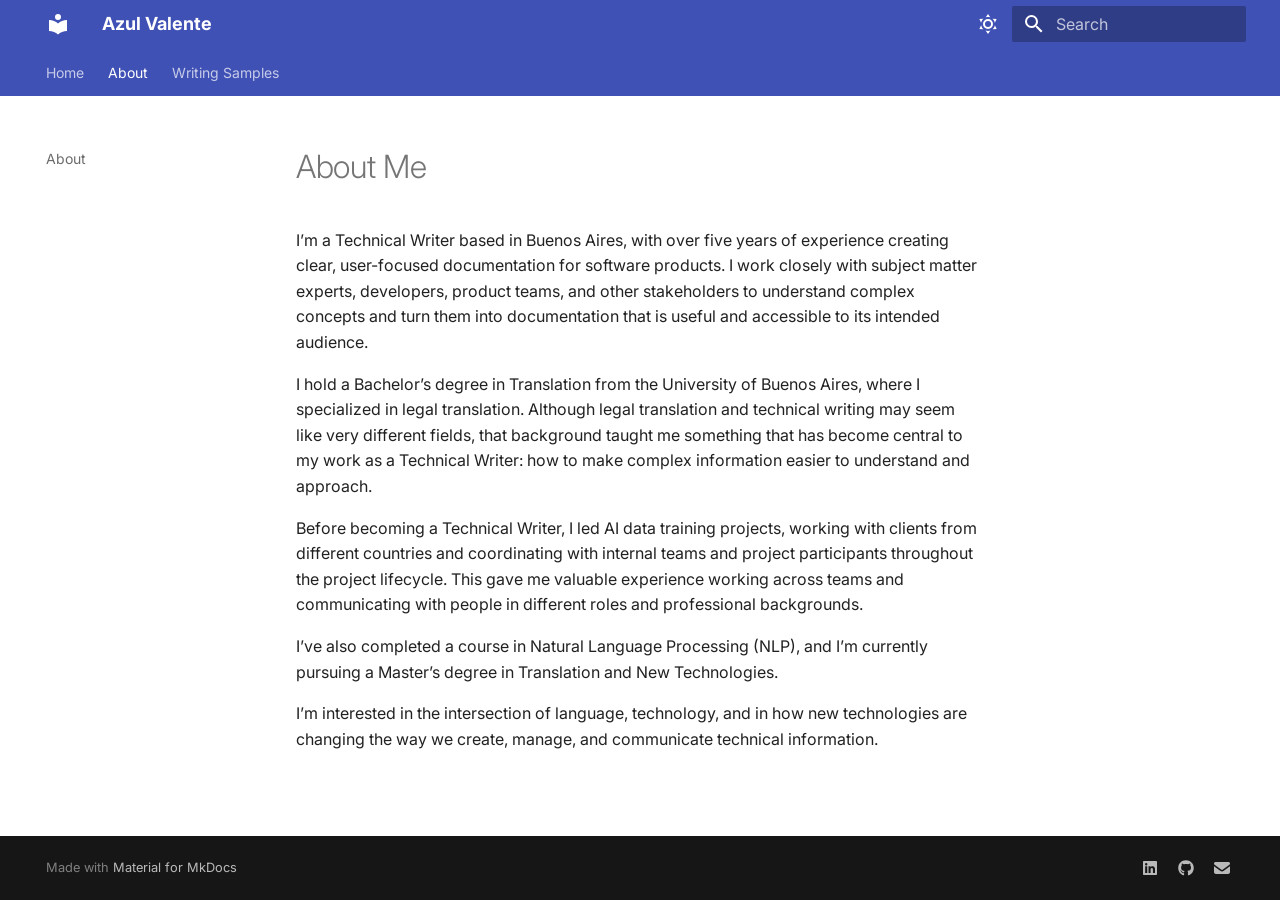
==== commit 5a36250b: "Deployed 7b43f51 with MkDocs version: 1.6.1" ====
--- a/about/index.html
+++ b/about/index.html
@@ -252,6 +252,13 @@
   
     
     
+      
+  
+  
+  
+  
+    
+    
       <li class="md-tabs__item">
         <a href="../how-to/install-loom-on-chrome/" class="md-tabs__link">
           
@@ -261,6 +268,9 @@
 
         </a>
       </li>
+    
+  
+
     
   
 
@@ -399,18 +409,90 @@
   
   
   
+    
+    
+    
+    
+      
+      
+    
+    
+    <li class="md-nav__item md-nav__item--nested">
+      
+        
+        
+        <input class="md-nav__toggle md-toggle " type="checkbox" id="__nav_3_1" >
+        
+          
+          <label class="md-nav__link" for="__nav_3_1" id="__nav_3_1_label" tabindex="0">
+            
+  
+  
+  <span class="md-ellipsis">
+    How-To Guides
+    
+  </span>
+  
+
+            <span class="md-nav__icon md-icon"></span>
+          </label>
+        
+        <nav class="md-nav" data-md-level="2" aria-labelledby="__nav_3_1_label" aria-expanded="false">
+          <label class="md-nav__title" for="__nav_3_1">
+            <span class="md-nav__icon md-icon"></span>
+            How-To Guides
+          </label>
+          <ul class="md-nav__list" data-md-scrollfix>
+            
+              
+                
+  
+  
+  
+  
     <li class="md-nav__item">
       <a href="../how-to/install-loom-on-chrome/" class="md-nav__link">
         
   
   
   <span class="md-ellipsis">
-    How-To Guides
-    
-  </span>
-  
-
-      </a>
+    Install Loom on Chrome
+    
+  </span>
+  
+
+      </a>
+    </li>
+  
+
+              
+            
+              
+                
+  
+  
+  
+  
+    <li class="md-nav__item">
+      <a href="../how-to/how-to-work-with-bilingual-excel-in-trados/" class="md-nav__link">
+        
+  
+  
+  <span class="md-ellipsis">
+    Translate a bilingual Excel file in Trados Studio
+    
+  </span>
+  
+
+      </a>
+    </li>
+  
+
+              
+            
+          </ul>
+        </nav>
+      
     </li>
   
 
--- a/stylesheets/extra.css
+++ b/stylesheets/extra.css
@@ -1,15 +1,22 @@
+/* Shared: brand yellow */
 :root {
   --md-primary-fg-color: #dec430;
   --md-primary-fg-color--light: #e6d15c;
   --md-primary-fg-color--dark: #b8a326;
+  --md-primary-bg-color: #1a1a1a;           /* dark text on the yellow header */
+  --md-primary-bg-color--light: #333333;
+}
+
+/* Light mode */
+[data-md-color-scheme="default"] {
   --md-accent-fg-color: #6B6B6B;
   --md-typeset-a-color: #6B6B6B;
 }
 
-body {
-  background-color: #FFFFFF;
-}
-
-.md-main {
-  background-color: #FFFFFF;
+/* Dark mode */
+[data-md-color-scheme="slate"] {
+  --md-default-bg-color: #121212;           /* near-black */
+  --md-code-bg-color: #1e1e1e;
+  --md-accent-fg-color: #e6d15c;            /* light yellow, readable on dark */
+  --md-typeset-a-color: #e6d15c;
 }
